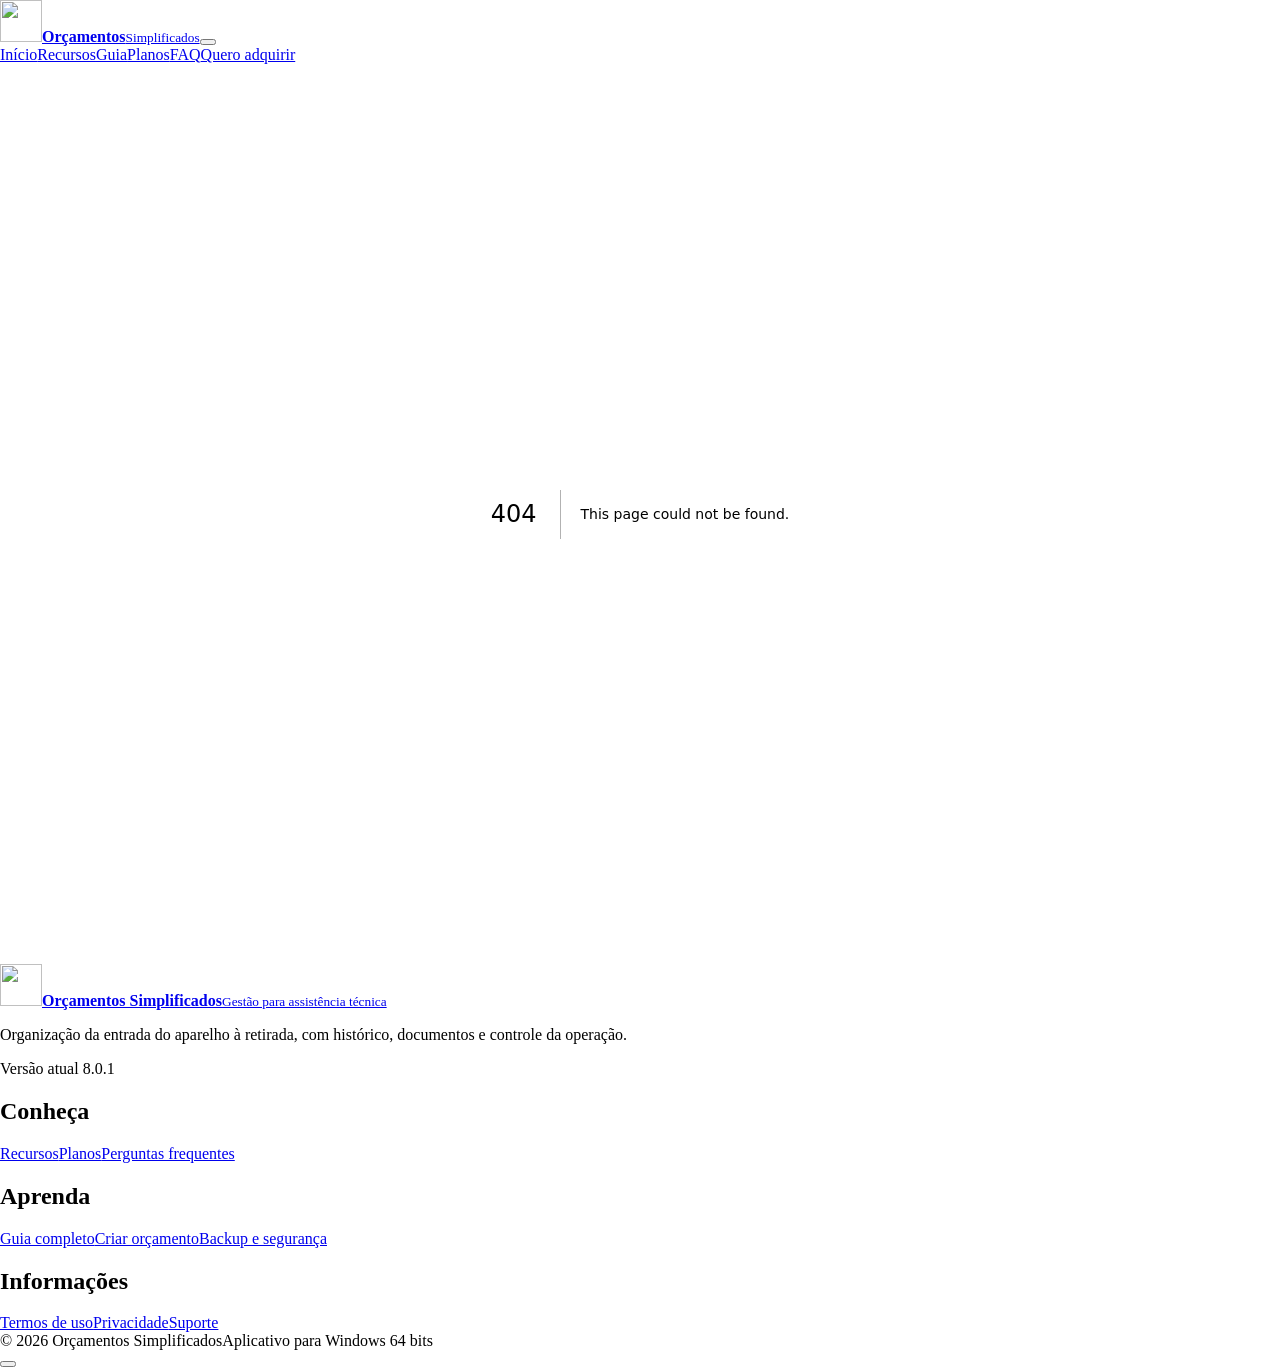
==== 404/index.html @ dba23ce4 "Atualiza site com telas reais e menus interativos" ====
<!DOCTYPE html><html lang="pt-BR"><head><meta charSet="utf-8"/><meta name="viewport" content="width=device-width, initial-scale=1"/><link rel="stylesheet" href="/orcamentos-simplificados-site/_next/static/chunks/04za3hu5nilvo.css" data-precedence="next"/><link rel="stylesheet" href="/orcamentos-simplificados-site/_next/static/chunks/0iw3~q61pc~ut.css" data-precedence="next"/><link rel="preload" as="script" fetchPriority="low" href="/orcamentos-simplificados-site/_next/static/chunks/07aa0sb07eywk.js"/><script src="/orcamentos-simplificados-site/_next/static/chunks/0ts~krv7_tm3c.js" async=""></script><script src="/orcamentos-simplificados-site/_next/static/chunks/02dd9999gnvp8.js" async=""></script><script src="/orcamentos-simplificados-site/_next/static/chunks/0rbycg7h20li_.js" async=""></script><script src="/orcamentos-simplificados-site/_next/static/chunks/turbopack-0r8rmsdnc5o97.js" async=""></script><script src="/orcamentos-simplificados-site/_next/static/chunks/0jrxm8cggeg97.js" async=""></script><script src="/orcamentos-simplificados-site/_next/static/chunks/176op1ci1oflp.js" async=""></script><title>404: This page could not be found.</title><meta name="robots" content="noindex"/><title>Orçamentos Simplificados | Gestão para assistência técnica</title><meta name="description" content="Organize orçamentos, clientes, aparelhos, serviços, peças, garantias e documentos em um aplicativo Windows feito para assistências técnicas."/><meta property="og:title" content="Orçamentos Simplificados"/><meta property="og:description" content="Mais organização da entrada do aparelho até a entrega."/><meta property="og:locale" content="pt_BR"/><meta property="og:image" content="https://gabrielschmeisk.github.io/orcamentos-simplificados-site/orcamentos-simplificados-site/og.png"/><meta property="og:type" content="website"/><meta name="twitter:card" content="summary_large_image"/><meta name="twitter:title" content="Orçamentos Simplificados"/><meta name="twitter:description" content="Mais organização da entrada do aparelho até a entrega."/><meta name="twitter:image" content="https://gabrielschmeisk.github.io/orcamentos-simplificados-site/orcamentos-simplificados-site/og.png"/><link rel="icon" href="/orcamentos-simplificados-site/assets/branding/icon-192.png"/><script src="/orcamentos-simplificados-site/_next/static/chunks/03~yq9q893hmn.js" noModule=""></script></head><body><div hidden=""><!--$--><!--/$--></div><header class="site-header sticky-top"><nav class="navbar navbar-expand-lg" aria-label="Navegação principal"><div class="container"><a class="navbar-brand d-flex align-items-center gap-2" href="/orcamentos-simplificados-site/"><img alt="" loading="lazy" width="42" height="42" decoding="async" data-nimg="1" style="color:transparent" src="/orcamentos-simplificados-site/assets/branding/icon-192.png"/><span><strong>Orçamentos</strong><small>Simplificados</small></span></a><button class="navbar-toggler" type="button" aria-expanded="false" aria-controls="site-menu" aria-label="Abrir menu"><i class="bi bi-list"></i></button><div id="site-menu" class="navbar-collapse "><div class="navbar-nav ms-auto align-items-lg-center gap-lg-1"><a class="nav-link " href="/orcamentos-simplificados-site/">Início</a><a class="nav-link " href="/orcamentos-simplificados-site/recursos/">Recursos</a><a class="nav-link " href="/orcamentos-simplificados-site/guia/">Guia</a><a class="nav-link " href="/orcamentos-simplificados-site/planos/">Planos</a><a class="nav-link " href="/orcamentos-simplificados-site/faq/">FAQ</a><a class="btn btn-primary ms-lg-3" href="https://wa.me/5516994241388?text=Ol%C3%A1%21%20Tenho%20interesse%20no%20Or%C3%A7amentos%20Simplificados.">Quero adquirir</a></div></div></div></nav></header><div style="font-family:system-ui,&quot;Segoe UI&quot;,Roboto,Helvetica,Arial,sans-serif,&quot;Apple Color Emoji&quot;,&quot;Segoe UI Emoji&quot;;height:100vh;text-align:center;display:flex;flex-direction:column;align-items:center;justify-content:center"><div><style>body{color:#000;background:#fff;margin:0}.next-error-h1{border-right:1px solid rgba(0,0,0,.3)}@media (prefers-color-scheme:dark){body{color:#fff;background:#000}.next-error-h1{border-right:1px solid rgba(255,255,255,.3)}}</style><h1 class="next-error-h1" style="display:inline-block;margin:0 20px 0 0;padding:0 23px 0 0;font-size:24px;font-weight:500;vertical-align:top;line-height:49px">404</h1><div style="display:inline-block"><h2 style="font-size:14px;font-weight:400;line-height:49px;margin:0">This page could not be found.</h2></div></div></div><!--$--><!--/$--><footer class="site-footer"><div class="container"><div class="footer-grid"><div><a class="footer-brand" href="/orcamentos-simplificados-site/"><img alt="" loading="lazy" width="42" height="42" decoding="async" data-nimg="1" style="color:transparent" src="/orcamentos-simplificados-site/assets/branding/icon-192.png"/><span><strong>Orçamentos Simplificados</strong><small>Gestão para assistência técnica</small></span></a><p>Organização da entrada do aparelho à retirada, com histórico, documentos e controle da operação.</p><span class="version-chip">Versão atual <!-- -->8.0.1</span></div><div><h2>Conheça</h2><a href="/orcamentos-simplificados-site/recursos/">Recursos</a><a href="/orcamentos-simplificados-site/planos/">Planos</a><a href="/orcamentos-simplificados-site/faq/">Perguntas frequentes</a></div><div><h2>Aprenda</h2><a href="/orcamentos-simplificados-site/guia/">Guia completo</a><a href="/orcamentos-simplificados-site/guia/#novo-orcamento">Criar orçamento</a><a href="/orcamentos-simplificados-site/guia/#backup">Backup e segurança</a></div><div><h2>Informações</h2><a href="/orcamentos-simplificados-site/termos/">Termos de uso</a><a href="/orcamentos-simplificados-site/privacidade/">Privacidade</a><a href="/orcamentos-simplificados-site/faq/#suporte">Suporte</a></div></div><div class="footer-bottom"><span>© 2026 <!-- -->Orçamentos Simplificados</span><span>Aplicativo para Windows 64 bits</span></div></div></footer><button class="back-to-top" aria-label="Voltar ao topo"><i class="bi bi-arrow-up"></i></button><script src="/orcamentos-simplificados-site/_next/static/chunks/07aa0sb07eywk.js" id="_R_" async=""></script><script>(self.__next_f=self.__next_f||[]).push([0])</script><script>self.__next_f.push([1,"1:\"$Sreact.fragment\"\n2:I[20620,[\"/orcamentos-simplificados-site/_next/static/chunks/0jrxm8cggeg97.js\",\"/orcamentos-simplificados-site/_next/static/chunks/176op1ci1oflp.js\"],\"SiteHeader\"]\n3:I[39011,[\"/orcamentos-simplificados-site/_next/static/chunks/0jrxm8cggeg97.js\",\"/orcamentos-simplificados-site/_next/static/chunks/176op1ci1oflp.js\"],\"default\"]\n4:I[37771,[\"/orcamentos-simplificados-site/_next/static/chunks/0jrxm8cggeg97.js\",\"/orcamentos-simplificados-site/_next/static/chunks/176op1ci1oflp.js\"],\"default\"]\n5:I[64911,[\"/orcamentos-simplificados-site/_next/static/chunks/0jrxm8cggeg97.js\",\"/orcamentos-simplificados-site/_next/static/chunks/176op1ci1oflp.js\"],\"\"]\n6:I[18365,[\"/orcamentos-simplificados-site/_next/static/chunks/0jrxm8cggeg97.js\",\"/orcamentos-simplificados-site/_next/static/chunks/176op1ci1oflp.js\"],\"Image\"]\n7:I[63894,[\"/orcamentos-simplificados-site/_next/static/chunks/0jrxm8cggeg97.js\",\"/orcamentos-simplificados-site/_next/static/chunks/176op1ci1oflp.js\"],\"BackToTop\"]\nc:I[65857,[\"/orcamentos-simplificados-site/_next/static/chunks/0jrxm8cggeg97.js\",\"/orcamentos-simplificados-site/_next/static/chunks/176op1ci1oflp.js\"],\"default\",1]\n:HL[\"/orcamentos-simplificados-site/_next/static/chunks/04za3hu5nilvo.css\",\"style\"]\n:HL[\"/orcamentos-simplificados-site/_next/static/chunks/0iw3~q61pc~ut.css\",\"style\"]\n"])</script><script>self.__next_f.push([1,"0:{\"P\":null,\"c\":[\"\",\"_not-found\",\"\"],\"q\":\"\",\"i\":false,\"f\":[[[\"\",{\"children\":[\"/_not-found\",{\"children\":[\"__PAGE__\",{}]}]},\"$undefined\",\"$undefined\",16],[[\"$\",\"$1\",\"c\",{\"children\":[[[\"$\",\"link\",\"0\",{\"rel\":\"stylesheet\",\"href\":\"/orcamentos-simplificados-site/_next/static/chunks/04za3hu5nilvo.css\",\"precedence\":\"next\",\"crossOrigin\":\"$undefined\",\"nonce\":\"$undefined\"}],[\"$\",\"link\",\"1\",{\"rel\":\"stylesheet\",\"href\":\"/orcamentos-simplificados-site/_next/static/chunks/0iw3~q61pc~ut.css\",\"precedence\":\"next\",\"crossOrigin\":\"$undefined\",\"nonce\":\"$undefined\"}],[\"$\",\"script\",\"script-0\",{\"src\":\"/orcamentos-simplificados-site/_next/static/chunks/0jrxm8cggeg97.js\",\"async\":true,\"nonce\":\"$undefined\"}],[\"$\",\"script\",\"script-1\",{\"src\":\"/orcamentos-simplificados-site/_next/static/chunks/176op1ci1oflp.js\",\"async\":true,\"nonce\":\"$undefined\"}]],[\"$\",\"html\",null,{\"lang\":\"pt-BR\",\"children\":[\"$\",\"body\",null,{\"children\":[[\"$\",\"$L2\",null,{}],[\"$\",\"$L3\",null,{\"parallelRouterKey\":\"children\",\"error\":\"$undefined\",\"errorStyles\":\"$undefined\",\"errorScripts\":\"$undefined\",\"template\":[\"$\",\"$L4\",null,{}],\"templateStyles\":\"$undefined\",\"templateScripts\":\"$undefined\",\"notFound\":[[[\"$\",\"title\",null,{\"children\":\"404: This page could not be found.\"}],[\"$\",\"div\",null,{\"style\":{\"fontFamily\":\"system-ui,\\\"Segoe UI\\\",Roboto,Helvetica,Arial,sans-serif,\\\"Apple Color Emoji\\\",\\\"Segoe UI Emoji\\\"\",\"height\":\"100vh\",\"textAlign\":\"center\",\"display\":\"flex\",\"flexDirection\":\"column\",\"alignItems\":\"center\",\"justifyContent\":\"center\"},\"children\":[\"$\",\"div\",null,{\"children\":[[\"$\",\"style\",null,{\"dangerouslySetInnerHTML\":{\"__html\":\"body{color:#000;background:#fff;margin:0}.next-error-h1{border-right:1px solid rgba(0,0,0,.3)}@media (prefers-color-scheme:dark){body{color:#fff;background:#000}.next-error-h1{border-right:1px solid rgba(255,255,255,.3)}}\"}}],[\"$\",\"h1\",null,{\"className\":\"next-error-h1\",\"style\":{\"display\":\"inline-block\",\"margin\":\"0 20px 0 0\",\"padding\":\"0 23px 0 0\",\"fontSize\":24,\"fontWeight\":500,\"verticalAlign\":\"top\",\"lineHeight\":\"49px\"},\"children\":404}],[\"$\",\"div\",null,{\"style\":{\"display\":\"inline-block\"},\"children\":[\"$\",\"h2\",null,{\"style\":{\"fontSize\":14,\"fontWeight\":400,\"lineHeight\":\"49px\",\"margin\":0},\"children\":\"This page could not be found.\"}]}]]}]}]],[]],\"forbidden\":\"$undefined\",\"unauthorized\":\"$undefined\"}],[\"$\",\"footer\",null,{\"className\":\"site-footer\",\"children\":[\"$\",\"div\",null,{\"className\":\"container\",\"children\":[[\"$\",\"div\",null,{\"className\":\"footer-grid\",\"children\":[[\"$\",\"div\",null,{\"children\":[[\"$\",\"$L5\",null,{\"href\":\"/\",\"className\":\"footer-brand\",\"children\":[[\"$\",\"$L6\",null,{\"src\":\"/orcamentos-simplificados-site/assets/branding/icon-192.png\",\"width\":42,\"height\":42,\"alt\":\"\"}],[\"$\",\"span\",null,{\"children\":[[\"$\",\"strong\",null,{\"children\":\"Orçamentos Simplificados\"}],[\"$\",\"small\",null,{\"children\":\"Gestão para assistência técnica\"}]]}]]}],[\"$\",\"p\",null,{\"children\":\"Organização da entrada do aparelho à retirada, com histórico, documentos e controle da operação.\"}],[\"$\",\"span\",null,{\"className\":\"version-chip\",\"children\":[\"Versão atual \",\"8.0.1\"]}]]}],[\"$\",\"div\",null,{\"children\":[[\"$\",\"h2\",null,{\"children\":\"Conheça\"}],[\"$\",\"$L5\",null,{\"href\":\"/recursos\",\"children\":\"Recursos\"}],[\"$\",\"$L5\",null,{\"href\":\"/planos\",\"children\":\"Planos\"}],[\"$\",\"$L5\",null,{\"href\":\"/faq\",\"children\":\"Perguntas frequentes\"}]]}],[\"$\",\"div\",null,{\"children\":[[\"$\",\"h2\",null,{\"children\":\"Aprenda\"}],[\"$\",\"$L5\",null,{\"href\":\"/guia\",\"children\":\"Guia completo\"}],[\"$\",\"$L5\",null,{\"href\":\"/guia#novo-orcamento\",\"children\":\"Criar orçamento\"}],[\"$\",\"$L5\",null,{\"href\":\"/guia#backup\",\"children\":\"Backup e segurança\"}]]}],[\"$\",\"div\",null,{\"children\":[[\"$\",\"h2\",null,{\"children\":\"Informações\"}],[\"$\",\"$L5\",null,{\"href\":\"/termos\",\"children\":\"Termos de uso\"}],[\"$\",\"$L5\",null,{\"href\":\"/privacidade\",\"children\":\"Privacidade\"}],[\"$\",\"$L5\",null,{\"href\":\"/faq#suporte\",\"children\":\"Suporte\"}]]}]]}],[\"$\",\"div\",null,{\"className\":\"footer-bottom\",\"children\":[[\"$\",\"span\",null,{\"children\":[\"© 2026 \",\"Orçamentos Simplificados\"]}],[\"$\",\"span\",null,{\"children\":\"Aplicativo para Windows 64 bits\"}]]}]]}]}],[\"$\",\"$L7\",null,{}]]}]}]]}],{\"children\":[[\"$\",\"$1\",\"c\",{\"children\":[null,[\"$\",\"$L3\",null,{\"parallelRouterKey\":\"children\",\"error\":\"$undefined\",\"errorStyles\":\"$undefined\",\"errorScripts\":\"$undefined\",\"template\":[\"$\",\"$L4\",null,{}],\"templateStyles\":\"$undefined\",\"templateScripts\":\"$undefined\",\"notFound\":\"$undefined\",\"forbidden\":\"$undefined\",\"unauthorized\":\"$undefined\"}]]}],{\"children\":[[\"$\",\"$1\",\"c\",{\"children\":[[[\"$\",\"title\",null,{\"children\":\"404: This page could not be found.\"}],[\"$\",\"div\",null,{\"style\":\"$0:f:0:1:0:props:children:1:props:children:props:children:1:props:notFound:0:1:props:style\",\"children\":[\"$\",\"div\",null,{\"children\":[[\"$\",\"style\",null,{\"dangerouslySetInnerHTML\":{\"__html\":\"body{color:#000;background:#fff;margin:0}.next-error-h1{border-right:1px solid rgba(0,0,0,.3)}@media (prefers-color-scheme:dark){body{color:#fff;background:#000}.next-error-h1{border-right:1px solid rgba(255,255,255,.3)}}\"}}],[\"$\",\"h1\",null,{\"className\":\"next-error-h1\",\"style\":\"$0:f:0:1:0:props:children:1:props:children:props:children:1:props:notFound:0:1:props:children:props:children:1:props:style\",\"children\":404}],\"$L8\"]}]}]],null,\"$L9\"]}],{},null,false,null]},null,false,\"$@a\"]},null,false,null],\"$Lb\",false]],\"m\":\"$undefined\",\"G\":[\"$c\",[\"$Ld\",\"$Le\"]],\"S\":true,\"h\":null,\"s\":\"$undefined\",\"l\":\"$undefined\",\"p\":\"$undefined\",\"d\":\"$undefined\",\"b\":\"1OWdRtAjooLqRgz8Xuxaw\"}\n"])</script><script>self.__next_f.push([1,"f:I[6391,[\"/orcamentos-simplificados-site/_next/static/chunks/0jrxm8cggeg97.js\",\"/orcamentos-simplificados-site/_next/static/chunks/176op1ci1oflp.js\"],\"OutletBoundary\"]\n10:\"$Sreact.suspense\"\n13:I[6391,[\"/orcamentos-simplificados-site/_next/static/chunks/0jrxm8cggeg97.js\",\"/orcamentos-simplificados-site/_next/static/chunks/176op1ci1oflp.js\"],\"ViewportBoundary\"]\n15:I[6391,[\"/orcamentos-simplificados-site/_next/static/chunks/0jrxm8cggeg97.js\",\"/orcamentos-simplificados-site/_next/static/chunks/176op1ci1oflp.js\"],\"MetadataBoundary\"]\n8:[\"$\",\"div\",null,{\"style\":\"$0:f:0:1:0:props:children:1:props:children:props:children:1:props:notFound:0:1:props:children:props:children:2:props:style\",\"children\":[\"$\",\"h2\",null,{\"style\":\"$0:f:0:1:0:props:children:1:props:children:props:children:1:props:notFound:0:1:props:children:props:children:2:props:children:props:style\",\"children\":\"This page could not be found.\"}]}]\n9:[\"$\",\"$Lf\",null,{\"children\":[\"$\",\"$10\",null,{\"name\":\"Next.MetadataOutlet\",\"children\":\"$@11\"}]}]\n12:[]\na:\"$W12\"\nb:[\"$\",\"$1\",\"h\",{\"children\":[[\"$\",\"meta\",null,{\"name\":\"robots\",\"content\":\"noindex\"}],[\"$\",\"$L13\",null,{\"children\":\"$L14\"}],[\"$\",\"div\",null,{\"hidden\":true,\"children\":[\"$\",\"$L15\",null,{\"children\":[\"$\",\"$10\",null,{\"name\":\"Next.Metadata\",\"children\":\"$L16\"}]}]}],null]}]\nd:[\"$\",\"link\",\"0\",{\"rel\":\"stylesheet\",\"href\":\"/orcamentos-simplificados-site/_next/static/chunks/04za3hu5nilvo.css\",\"precedence\":\"next\",\"crossOrigin\":\"$undefined\",\"nonce\":\"$undefined\"}]\ne:[\"$\",\"link\",\"1\",{\"rel\":\"stylesheet\",\"href\":\"/orcamentos-simplificados-site/_next/static/chunks/0iw3~q61pc~ut.css\",\"precedence\":\"next\",\"crossOrigin\":\"$undefined\",\"nonce\":\"$undefined\"}]\n"])</script><script>self.__next_f.push([1,"14:[[\"$\",\"meta\",\"0\",{\"charSet\":\"utf-8\"}],[\"$\",\"meta\",\"1\",{\"name\":\"viewport\",\"content\":\"width=device-width, initial-scale=1\"}]]\n"])</script><script>self.__next_f.push([1,"17:I[35167,[\"/orcamentos-simplificados-site/_next/static/chunks/0jrxm8cggeg97.js\",\"/orcamentos-simplificados-site/_next/static/chunks/176op1ci1oflp.js\"],\"IconMark\"]\n11:null\n16:[[\"$\",\"title\",\"0\",{\"children\":\"Orçamentos Simplificados | Gestão para assistência técnica\"}],[\"$\",\"meta\",\"1\",{\"name\":\"description\",\"content\":\"Organize orçamentos, clientes, aparelhos, serviços, peças, garantias e documentos em um aplicativo Windows feito para assistências técnicas.\"}],[\"$\",\"meta\",\"2\",{\"property\":\"og:title\",\"content\":\"Orçamentos Simplificados\"}],[\"$\",\"meta\",\"3\",{\"property\":\"og:description\",\"content\":\"Mais organização da entrada do aparelho até a entrega.\"}],[\"$\",\"meta\",\"4\",{\"property\":\"og:locale\",\"content\":\"pt_BR\"}],[\"$\",\"meta\",\"5\",{\"property\":\"og:image\",\"content\":\"https://gabrielschmeisk.github.io/orcamentos-simplificados-site/orcamentos-simplificados-site/og.png\"}],[\"$\",\"meta\",\"6\",{\"property\":\"og:type\",\"content\":\"website\"}],[\"$\",\"meta\",\"7\",{\"name\":\"twitter:card\",\"content\":\"summary_large_image\"}],[\"$\",\"meta\",\"8\",{\"name\":\"twitter:title\",\"content\":\"Orçamentos Simplificados\"}],[\"$\",\"meta\",\"9\",{\"name\":\"twitter:description\",\"content\":\"Mais organização da entrada do aparelho até a entrega.\"}],[\"$\",\"meta\",\"10\",{\"name\":\"twitter:image\",\"content\":\"https://gabrielschmeisk.github.io/orcamentos-simplificados-site/orcamentos-simplificados-site/og.png\"}],[\"$\",\"link\",\"11\",{\"rel\":\"icon\",\"href\":\"/orcamentos-simplificados-site/assets/branding/icon-192.png\"}],[\"$\",\"$L17\",\"12\",{}]]\n"])</script></body></html>
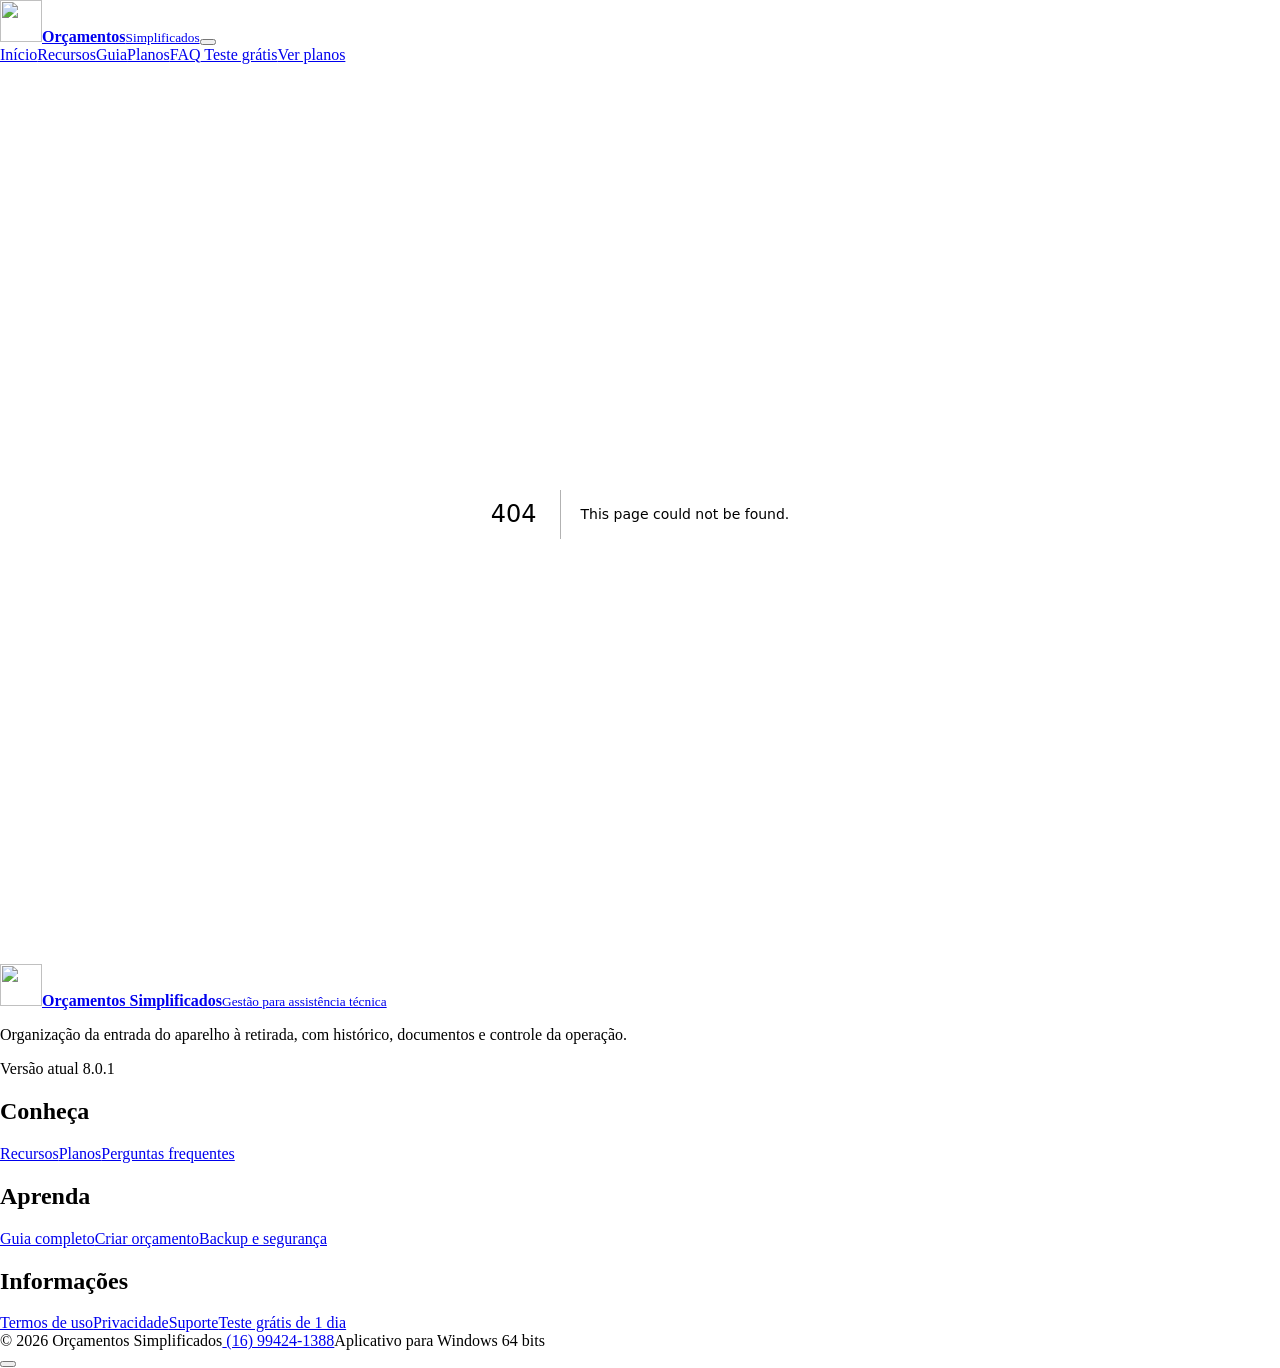
==== commit f1fbcbbd: "Atualiza planos, WhatsApp e teste gratuito" ====
--- a/404/index.html
+++ b/404/index.html
@@ -1 +1 @@
-<!DOCTYPE html><html lang="pt-BR"><head><meta charSet="utf-8"/><meta name="viewport" content="width=device-width, initial-scale=1"/><link rel="stylesheet" href="/orcamentos-simplificados-site/_next/static/chunks/04za3hu5nilvo.css" data-precedence="next"/><link rel="stylesheet" href="/orcamentos-simplificados-site/_next/static/chunks/0iw3~q61pc~ut.css" data-precedence="next"/><link rel="preload" as="script" fetchPriority="low" href="/orcamentos-simplificados-site/_next/static/chunks/07aa0sb07eywk.js"/><script src="/orcamentos-simplificados-site/_next/static/chunks/0ts~krv7_tm3c.js" async=""></script><script src="/orcamentos-simplificados-site/_next/static/chunks/02dd9999gnvp8.js" async=""></script><script src="/orcamentos-simplificados-site/_next/static/chunks/0rbycg7h20li_.js" async=""></script><script src="/orcamentos-simplificados-site/_next/static/chunks/turbopack-0r8rmsdnc5o97.js" async=""></script><script src="/orcamentos-simplificados-site/_next/static/chunks/0jrxm8cggeg97.js" async=""></script><script src="/orcamentos-simplificados-site/_next/static/chunks/176op1ci1oflp.js" async=""></script><title>404: This page could not be found.</title><meta name="robots" content="noindex"/><title>Orçamentos Simplificados | Gestão para assistência técnica</title><meta name="description" content="Organize orçamentos, clientes, aparelhos, serviços, peças, garantias e documentos em um aplicativo Windows feito para assistências técnicas."/><meta property="og:title" content="Orçamentos Simplificados"/><meta property="og:description" content="Mais organização da entrada do aparelho até a entrega."/><meta property="og:locale" content="pt_BR"/><meta property="og:image" content="https://gabrielschmeisk.github.io/orcamentos-simplificados-site/orcamentos-simplificados-site/og.png"/><meta property="og:type" content="website"/><meta name="twitter:card" content="summary_large_image"/><meta name="twitter:title" content="Orçamentos Simplificados"/><meta name="twitter:description" content="Mais organização da entrada do aparelho até a entrega."/><meta name="twitter:image" content="https://gabrielschmeisk.github.io/orcamentos-simplificados-site/orcamentos-simplificados-site/og.png"/><link rel="icon" href="/orcamentos-simplificados-site/assets/branding/icon-192.png"/><script src="/orcamentos-simplificados-site/_next/static/chunks/03~yq9q893hmn.js" noModule=""></script></head><body><div hidden=""><!--$--><!--/$--></div><header class="site-header sticky-top"><nav class="navbar navbar-expand-lg" aria-label="Navegação principal"><div class="container"><a class="navbar-brand d-flex align-items-center gap-2" href="/orcamentos-simplificados-site/"><img alt="" loading="lazy" width="42" height="42" decoding="async" data-nimg="1" style="color:transparent" src="/orcamentos-simplificados-site/assets/branding/icon-192.png"/><span><strong>Orçamentos</strong><small>Simplificados</small></span></a><button class="navbar-toggler" type="button" aria-expanded="false" aria-controls="site-menu" aria-label="Abrir menu"><i class="bi bi-list"></i></button><div id="site-menu" class="navbar-collapse "><div class="navbar-nav ms-auto align-items-lg-center gap-lg-1"><a class="nav-link " href="/orcamentos-simplificados-site/">Início</a><a class="nav-link " href="/orcamentos-simplificados-site/recursos/">Recursos</a><a class="nav-link " href="/orcamentos-simplificados-site/guia/">Guia</a><a class="nav-link " href="/orcamentos-simplificados-site/planos/">Planos</a><a class="nav-link " href="/orcamentos-simplificados-site/faq/">FAQ</a><a class="btn btn-primary ms-lg-3" href="https://wa.me/5516994241388?text=Ol%C3%A1%21%20Tenho%20interesse%20no%20Or%C3%A7amentos%20Simplificados.">Quero adquirir</a></div></div></div></nav></header><div style="font-family:system-ui,&quot;Segoe UI&quot;,Roboto,Helvetica,Arial,sans-serif,&quot;Apple Color Emoji&quot;,&quot;Segoe UI Emoji&quot;;height:100vh;text-align:center;display:flex;flex-direction:column;align-items:center;justify-content:center"><div><style>body{color:#000;background:#fff;margin:0}.next-error-h1{border-right:1px solid rgba(0,0,0,.3)}@media (prefers-color-scheme:dark){body{color:#fff;background:#000}.next-error-h1{border-right:1px solid rgba(255,255,255,.3)}}</style><h1 class="next-error-h1" style="display:inline-block;margin:0 20px 0 0;padding:0 23px 0 0;font-size:24px;font-weight:500;vertical-align:top;line-height:49px">404</h1><div style="display:inline-block"><h2 style="font-size:14px;font-weight:400;line-height:49px;margin:0">This page could not be found.</h2></div></div></div><!--$--><!--/$--><footer class="site-footer"><div class="container"><div class="footer-grid"><div><a class="footer-brand" href="/orcamentos-simplificados-site/"><img alt="" loading="lazy" width="42" height="42" decoding="async" data-nimg="1" style="color:transparent" src="/orcamentos-simplificados-site/assets/branding/icon-192.png"/><span><strong>Orçamentos Simplificados</strong><small>Gestão para assistência técnica</small></span></a><p>Organização da entrada do aparelho à retirada, com histórico, documentos e controle da operação.</p><span class="version-chip">Versão atual <!-- -->8.0.1</span></div><div><h2>Conheça</h2><a href="/orcamentos-simplificados-site/recursos/">Recursos</a><a href="/orcamentos-simplificados-site/planos/">Planos</a><a href="/orcamentos-simplificados-site/faq/">Perguntas frequentes</a></div><div><h2>Aprenda</h2><a href="/orcamentos-simplificados-site/guia/">Guia completo</a><a href="/orcamentos-simplificados-site/guia/#novo-orcamento">Criar orçamento</a><a href="/orcamentos-simplificados-site/guia/#backup">Backup e segurança</a></div><div><h2>Informações</h2><a href="/orcamentos-simplificados-site/termos/">Termos de uso</a><a href="/orcamentos-simplificados-site/privacidade/">Privacidade</a><a href="/orcamentos-simplificados-site/faq/#suporte">Suporte</a></div></div><div class="footer-bottom"><span>© 2026 <!-- -->Orçamentos Simplificados</span><span>Aplicativo para Windows 64 bits</span></div></div></footer><button class="back-to-top" aria-label="Voltar ao topo"><i class="bi bi-arrow-up"></i></button><script src="/orcamentos-simplificados-site/_next/static/chunks/07aa0sb07eywk.js" id="_R_" async=""></script><script>(self.__next_f=self.__next_f||[]).push([0])</script><script>self.__next_f.push([1,"1:\"$Sreact.fragment\"\n2:I[20620,[\"/orcamentos-simplificados-site/_next/static/chunks/0jrxm8cggeg97.js\",\"/orcamentos-simplificados-site/_next/static/chunks/176op1ci1oflp.js\"],\"SiteHeader\"]\n3:I[39011,[\"/orcamentos-simplificados-site/_next/static/chunks/0jrxm8cggeg97.js\",\"/orcamentos-simplificados-site/_next/static/chunks/176op1ci1oflp.js\"],\"default\"]\n4:I[37771,[\"/orcamentos-simplificados-site/_next/static/chunks/0jrxm8cggeg97.js\",\"/orcamentos-simplificados-site/_next/static/chunks/176op1ci1oflp.js\"],\"default\"]\n5:I[64911,[\"/orcamentos-simplificados-site/_next/static/chunks/0jrxm8cggeg97.js\",\"/orcamentos-simplificados-site/_next/static/chunks/176op1ci1oflp.js\"],\"\"]\n6:I[18365,[\"/orcamentos-simplificados-site/_next/static/chunks/0jrxm8cggeg97.js\",\"/orcamentos-simplificados-site/_next/static/chunks/176op1ci1oflp.js\"],\"Image\"]\n7:I[63894,[\"/orcamentos-simplificados-site/_next/static/chunks/0jrxm8cggeg97.js\",\"/orcamentos-simplificados-site/_next/static/chunks/176op1ci1oflp.js\"],\"BackToTop\"]\nc:I[65857,[\"/orcamentos-simplificados-site/_next/static/chunks/0jrxm8cggeg97.js\",\"/orcamentos-simplificados-site/_next/static/chunks/176op1ci1oflp.js\"],\"default\",1]\n:HL[\"/orcamentos-simplificados-site/_next/static/chunks/04za3hu5nilvo.css\",\"style\"]\n:HL[\"/orcamentos-simplificados-site/_next/static/chunks/0iw3~q61pc~ut.css\",\"style\"]\n"])</script><script>self.__next_f.push([1,"0:{\"P\":null,\"c\":[\"\",\"_not-found\",\"\"],\"q\":\"\",\"i\":false,\"f\":[[[\"\",{\"children\":[\"/_not-found\",{\"children\":[\"__PAGE__\",{}]}]},\"$undefined\",\"$undefined\",16],[[\"$\",\"$1\",\"c\",{\"children\":[[[\"$\",\"link\",\"0\",{\"rel\":\"stylesheet\",\"href\":\"/orcamentos-simplificados-site/_next/static/chunks/04za3hu5nilvo.css\",\"precedence\":\"next\",\"crossOrigin\":\"$undefined\",\"nonce\":\"$undefined\"}],[\"$\",\"link\",\"1\",{\"rel\":\"stylesheet\",\"href\":\"/orcamentos-simplificados-site/_next/static/chunks/0iw3~q61pc~ut.css\",\"precedence\":\"next\",\"crossOrigin\":\"$undefined\",\"nonce\":\"$undefined\"}],[\"$\",\"script\",\"script-0\",{\"src\":\"/orcamentos-simplificados-site/_next/static/chunks/0jrxm8cggeg97.js\",\"async\":true,\"nonce\":\"$undefined\"}],[\"$\",\"script\",\"script-1\",{\"src\":\"/orcamentos-simplificados-site/_next/static/chunks/176op1ci1oflp.js\",\"async\":true,\"nonce\":\"$undefined\"}]],[\"$\",\"html\",null,{\"lang\":\"pt-BR\",\"children\":[\"$\",\"body\",null,{\"children\":[[\"$\",\"$L2\",null,{}],[\"$\",\"$L3\",null,{\"parallelRouterKey\":\"children\",\"error\":\"$undefined\",\"errorStyles\":\"$undefined\",\"errorScripts\":\"$undefined\",\"template\":[\"$\",\"$L4\",null,{}],\"templateStyles\":\"$undefined\",\"templateScripts\":\"$undefined\",\"notFound\":[[[\"$\",\"title\",null,{\"children\":\"404: This page could not be found.\"}],[\"$\",\"div\",null,{\"style\":{\"fontFamily\":\"system-ui,\\\"Segoe UI\\\",Roboto,Helvetica,Arial,sans-serif,\\\"Apple Color Emoji\\\",\\\"Segoe UI Emoji\\\"\",\"height\":\"100vh\",\"textAlign\":\"center\",\"display\":\"flex\",\"flexDirection\":\"column\",\"alignItems\":\"center\",\"justifyContent\":\"center\"},\"children\":[\"$\",\"div\",null,{\"children\":[[\"$\",\"style\",null,{\"dangerouslySetInnerHTML\":{\"__html\":\"body{color:#000;background:#fff;margin:0}.next-error-h1{border-right:1px solid rgba(0,0,0,.3)}@media (prefers-color-scheme:dark){body{color:#fff;background:#000}.next-error-h1{border-right:1px solid rgba(255,255,255,.3)}}\"}}],[\"$\",\"h1\",null,{\"className\":\"next-error-h1\",\"style\":{\"display\":\"inline-block\",\"margin\":\"0 20px 0 0\",\"padding\":\"0 23px 0 0\",\"fontSize\":24,\"fontWeight\":500,\"verticalAlign\":\"top\",\"lineHeight\":\"49px\"},\"children\":404}],[\"$\",\"div\",null,{\"style\":{\"display\":\"inline-block\"},\"children\":[\"$\",\"h2\",null,{\"style\":{\"fontSize\":14,\"fontWeight\":400,\"lineHeight\":\"49px\",\"margin\":0},\"children\":\"This page could not be found.\"}]}]]}]}]],[]],\"forbidden\":\"$undefined\",\"unauthorized\":\"$undefined\"}],[\"$\",\"footer\",null,{\"className\":\"site-footer\",\"children\":[\"$\",\"div\",null,{\"className\":\"container\",\"children\":[[\"$\",\"div\",null,{\"className\":\"footer-grid\",\"children\":[[\"$\",\"div\",null,{\"children\":[[\"$\",\"$L5\",null,{\"href\":\"/\",\"className\":\"footer-brand\",\"children\":[[\"$\",\"$L6\",null,{\"src\":\"/orcamentos-simplificados-site/assets/branding/icon-192.png\",\"width\":42,\"height\":42,\"alt\":\"\"}],[\"$\",\"span\",null,{\"children\":[[\"$\",\"strong\",null,{\"children\":\"Orçamentos Simplificados\"}],[\"$\",\"small\",null,{\"children\":\"Gestão para assistência técnica\"}]]}]]}],[\"$\",\"p\",null,{\"children\":\"Organização da entrada do aparelho à retirada, com histórico, documentos e controle da operação.\"}],[\"$\",\"span\",null,{\"className\":\"version-chip\",\"children\":[\"Versão atual \",\"8.0.1\"]}]]}],[\"$\",\"div\",null,{\"children\":[[\"$\",\"h2\",null,{\"children\":\"Conheça\"}],[\"$\",\"$L5\",null,{\"href\":\"/recursos\",\"children\":\"Recursos\"}],[\"$\",\"$L5\",null,{\"href\":\"/planos\",\"children\":\"Planos\"}],[\"$\",\"$L5\",null,{\"href\":\"/faq\",\"children\":\"Perguntas frequentes\"}]]}],[\"$\",\"div\",null,{\"children\":[[\"$\",\"h2\",null,{\"children\":\"Aprenda\"}],[\"$\",\"$L5\",null,{\"href\":\"/guia\",\"children\":\"Guia completo\"}],[\"$\",\"$L5\",null,{\"href\":\"/guia#novo-orcamento\",\"children\":\"Criar orçamento\"}],[\"$\",\"$L5\",null,{\"href\":\"/guia#backup\",\"children\":\"Backup e segurança\"}]]}],[\"$\",\"div\",null,{\"children\":[[\"$\",\"h2\",null,{\"children\":\"Informações\"}],[\"$\",\"$L5\",null,{\"href\":\"/termos\",\"children\":\"Termos de uso\"}],[\"$\",\"$L5\",null,{\"href\":\"/privacidade\",\"children\":\"Privacidade\"}],[\"$\",\"$L5\",null,{\"href\":\"/faq#suporte\",\"children\":\"Suporte\"}]]}]]}],[\"$\",\"div\",null,{\"className\":\"footer-bottom\",\"children\":[[\"$\",\"span\",null,{\"children\":[\"© 2026 \",\"Orçamentos Simplificados\"]}],[\"$\",\"span\",null,{\"children\":\"Aplicativo para Windows 64 bits\"}]]}]]}]}],[\"$\",\"$L7\",null,{}]]}]}]]}],{\"children\":[[\"$\",\"$1\",\"c\",{\"children\":[null,[\"$\",\"$L3\",null,{\"parallelRouterKey\":\"children\",\"error\":\"$undefined\",\"errorStyles\":\"$undefined\",\"errorScripts\":\"$undefined\",\"template\":[\"$\",\"$L4\",null,{}],\"templateStyles\":\"$undefined\",\"templateScripts\":\"$undefined\",\"notFound\":\"$undefined\",\"forbidden\":\"$undefined\",\"unauthorized\":\"$undefined\"}]]}],{\"children\":[[\"$\",\"$1\",\"c\",{\"children\":[[[\"$\",\"title\",null,{\"children\":\"404: This page could not be found.\"}],[\"$\",\"div\",null,{\"style\":\"$0:f:0:1:0:props:children:1:props:children:props:children:1:props:notFound:0:1:props:style\",\"children\":[\"$\",\"div\",null,{\"children\":[[\"$\",\"style\",null,{\"dangerouslySetInnerHTML\":{\"__html\":\"body{color:#000;background:#fff;margin:0}.next-error-h1{border-right:1px solid rgba(0,0,0,.3)}@media (prefers-color-scheme:dark){body{color:#fff;background:#000}.next-error-h1{border-right:1px solid rgba(255,255,255,.3)}}\"}}],[\"$\",\"h1\",null,{\"className\":\"next-error-h1\",\"style\":\"$0:f:0:1:0:props:children:1:props:children:props:children:1:props:notFound:0:1:props:children:props:children:1:props:style\",\"children\":404}],\"$L8\"]}]}]],null,\"$L9\"]}],{},null,false,null]},null,false,\"$@a\"]},null,false,null],\"$Lb\",false]],\"m\":\"$undefined\",\"G\":[\"$c\",[\"$Ld\",\"$Le\"]],\"S\":true,\"h\":null,\"s\":\"$undefined\",\"l\":\"$undefined\",\"p\":\"$undefined\",\"d\":\"$undefined\",\"b\":\"1OWdRtAjooLqRgz8Xuxaw\"}\n"])</script><script>self.__next_f.push([1,"f:I[6391,[\"/orcamentos-simplificados-site/_next/static/chunks/0jrxm8cggeg97.js\",\"/orcamentos-simplificados-site/_next/static/chunks/176op1ci1oflp.js\"],\"OutletBoundary\"]\n10:\"$Sreact.suspense\"\n13:I[6391,[\"/orcamentos-simplificados-site/_next/static/chunks/0jrxm8cggeg97.js\",\"/orcamentos-simplificados-site/_next/static/chunks/176op1ci1oflp.js\"],\"ViewportBoundary\"]\n15:I[6391,[\"/orcamentos-simplificados-site/_next/static/chunks/0jrxm8cggeg97.js\",\"/orcamentos-simplificados-site/_next/static/chunks/176op1ci1oflp.js\"],\"MetadataBoundary\"]\n8:[\"$\",\"div\",null,{\"style\":\"$0:f:0:1:0:props:children:1:props:children:props:children:1:props:notFound:0:1:props:children:props:children:2:props:style\",\"children\":[\"$\",\"h2\",null,{\"style\":\"$0:f:0:1:0:props:children:1:props:children:props:children:1:props:notFound:0:1:props:children:props:children:2:props:children:props:style\",\"children\":\"This page could not be found.\"}]}]\n9:[\"$\",\"$Lf\",null,{\"children\":[\"$\",\"$10\",null,{\"name\":\"Next.MetadataOutlet\",\"children\":\"$@11\"}]}]\n12:[]\na:\"$W12\"\nb:[\"$\",\"$1\",\"h\",{\"children\":[[\"$\",\"meta\",null,{\"name\":\"robots\",\"content\":\"noindex\"}],[\"$\",\"$L13\",null,{\"children\":\"$L14\"}],[\"$\",\"div\",null,{\"hidden\":true,\"children\":[\"$\",\"$L15\",null,{\"children\":[\"$\",\"$10\",null,{\"name\":\"Next.Metadata\",\"children\":\"$L16\"}]}]}],null]}]\nd:[\"$\",\"link\",\"0\",{\"rel\":\"stylesheet\",\"href\":\"/orcamentos-simplificados-site/_next/static/chunks/04za3hu5nilvo.css\",\"precedence\":\"next\",\"crossOrigin\":\"$undefined\",\"nonce\":\"$undefined\"}]\ne:[\"$\",\"link\",\"1\",{\"rel\":\"stylesheet\",\"href\":\"/orcamentos-simplificados-site/_next/static/chunks/0iw3~q61pc~ut.css\",\"precedence\":\"next\",\"crossOrigin\":\"$undefined\",\"nonce\":\"$undefined\"}]\n"])</script><script>self.__next_f.push([1,"14:[[\"$\",\"meta\",\"0\",{\"charSet\":\"utf-8\"}],[\"$\",\"meta\",\"1\",{\"name\":\"viewport\",\"content\":\"width=device-width, initial-scale=1\"}]]\n"])</script><script>self.__next_f.push([1,"17:I[35167,[\"/orcamentos-simplificados-site/_next/static/chunks/0jrxm8cggeg97.js\",\"/orcamentos-simplificados-site/_next/static/chunks/176op1ci1oflp.js\"],\"IconMark\"]\n11:null\n16:[[\"$\",\"title\",\"0\",{\"children\":\"Orçamentos Simplificados | Gestão para assistência técnica\"}],[\"$\",\"meta\",\"1\",{\"name\":\"description\",\"content\":\"Organize orçamentos, clientes, aparelhos, serviços, peças, garantias e documentos em um aplicativo Windows feito para assistências técnicas.\"}],[\"$\",\"meta\",\"2\",{\"property\":\"og:title\",\"content\":\"Orçamentos Simplificados\"}],[\"$\",\"meta\",\"3\",{\"property\":\"og:description\",\"content\":\"Mais organização da entrada do aparelho até a entrega.\"}],[\"$\",\"meta\",\"4\",{\"property\":\"og:locale\",\"content\":\"pt_BR\"}],[\"$\",\"meta\",\"5\",{\"property\":\"og:image\",\"content\":\"https://gabrielschmeisk.github.io/orcamentos-simplificados-site/orcamentos-simplificados-site/og.png\"}],[\"$\",\"meta\",\"6\",{\"property\":\"og:type\",\"content\":\"website\"}],[\"$\",\"meta\",\"7\",{\"name\":\"twitter:card\",\"content\":\"summary_large_image\"}],[\"$\",\"meta\",\"8\",{\"name\":\"twitter:title\",\"content\":\"Orçamentos Simplificados\"}],[\"$\",\"meta\",\"9\",{\"name\":\"twitter:description\",\"content\":\"Mais organização da entrada do aparelho até a entrega.\"}],[\"$\",\"meta\",\"10\",{\"name\":\"twitter:image\",\"content\":\"https://gabrielschmeisk.github.io/orcamentos-simplificados-site/orcamentos-simplificados-site/og.png\"}],[\"$\",\"link\",\"11\",{\"rel\":\"icon\",\"href\":\"/orcamentos-simplificados-site/assets/branding/icon-192.png\"}],[\"$\",\"$L17\",\"12\",{}]]\n"])</script></body></html>+<!DOCTYPE html><html lang="pt-BR"><head><meta charSet="utf-8"/><meta name="viewport" content="width=device-width, initial-scale=1"/><link rel="stylesheet" href="/orcamentos-simplificados-site/_next/static/chunks/04za3hu5nilvo.css" data-precedence="next"/><link rel="stylesheet" href="/orcamentos-simplificados-site/_next/static/chunks/06ao1v6je2iuf.css" data-precedence="next"/><link rel="preload" as="script" fetchPriority="low" href="/orcamentos-simplificados-site/_next/static/chunks/07aa0sb07eywk.js"/><script src="/orcamentos-simplificados-site/_next/static/chunks/0ts~krv7_tm3c.js" async=""></script><script src="/orcamentos-simplificados-site/_next/static/chunks/02dd9999gnvp8.js" async=""></script><script src="/orcamentos-simplificados-site/_next/static/chunks/0rbycg7h20li_.js" async=""></script><script src="/orcamentos-simplificados-site/_next/static/chunks/turbopack-0r8rmsdnc5o97.js" async=""></script><script src="/orcamentos-simplificados-site/_next/static/chunks/0u~esq5fg0m~m.js" async=""></script><script src="/orcamentos-simplificados-site/_next/static/chunks/176op1ci1oflp.js" async=""></script><title>404: This page could not be found.</title><meta name="robots" content="noindex"/><title>Orçamentos Simplificados | Gestão para assistência técnica</title><meta name="description" content="Organize orçamentos, clientes, aparelhos, serviços, peças, garantias e documentos em um aplicativo Windows feito para assistências técnicas."/><meta property="og:title" content="Orçamentos Simplificados"/><meta property="og:description" content="Mais organização da entrada do aparelho até a entrega."/><meta property="og:locale" content="pt_BR"/><meta property="og:image" content="https://orcamentos-simplificados.bielzinhovale.chatgpt.site/orcamentos-simplificados-site/og.png"/><meta property="og:type" content="website"/><meta name="twitter:card" content="summary_large_image"/><meta name="twitter:title" content="Orçamentos Simplificados"/><meta name="twitter:description" content="Mais organização da entrada do aparelho até a entrega."/><meta name="twitter:image" content="https://orcamentos-simplificados.bielzinhovale.chatgpt.site/orcamentos-simplificados-site/og.png"/><link rel="icon" href="/orcamentos-simplificados-site/assets/branding/icon-192.png"/><script src="/orcamentos-simplificados-site/_next/static/chunks/03~yq9q893hmn.js" noModule=""></script></head><body><div hidden=""><!--$--><!--/$--></div><header class="site-header sticky-top"><nav class="navbar navbar-expand-lg" aria-label="Navegação principal"><div class="container"><a class="navbar-brand d-flex align-items-center gap-2" href="/orcamentos-simplificados-site/"><img alt="" loading="lazy" width="42" height="42" decoding="async" data-nimg="1" style="color:transparent" src="/orcamentos-simplificados-site/assets/branding/icon-192.png"/><span><strong>Orçamentos</strong><small>Simplificados</small></span></a><button class="navbar-toggler" type="button" aria-expanded="false" aria-controls="site-menu" aria-label="Abrir menu"><i class="bi bi-list"></i></button><div id="site-menu" class="navbar-collapse "><div class="navbar-nav ms-auto align-items-lg-center gap-lg-1"><a class="nav-link " href="/orcamentos-simplificados-site/">Início</a><a class="nav-link " href="/orcamentos-simplificados-site/recursos/">Recursos</a><a class="nav-link " href="/orcamentos-simplificados-site/guia/">Guia</a><a class="nav-link " href="/orcamentos-simplificados-site/planos/">Planos</a><a class="nav-link " href="/orcamentos-simplificados-site/faq/">FAQ</a><a class="btn btn-trial ms-lg-3" href="https://wa.me/5516994241388?text=Ol%C3%A1!%20Quero%20solicitar%20o%20teste%20gr%C3%A1tis%20de%201%20dia%20do%20Or%C3%A7amentos%20Simplificados.%20Pode%20me%20ajudar%20com%20a%20ativa%C3%A7%C3%A3o%3F"><i class="bi bi-clock"></i> Teste grátis</a><a class="btn btn-primary" href="/orcamentos-simplificados-site/planos/">Ver planos</a></div></div></div></nav></header><div style="font-family:system-ui,&quot;Segoe UI&quot;,Roboto,Helvetica,Arial,sans-serif,&quot;Apple Color Emoji&quot;,&quot;Segoe UI Emoji&quot;;height:100vh;text-align:center;display:flex;flex-direction:column;align-items:center;justify-content:center"><div><style>body{color:#000;background:#fff;margin:0}.next-error-h1{border-right:1px solid rgba(0,0,0,.3)}@media (prefers-color-scheme:dark){body{color:#fff;background:#000}.next-error-h1{border-right:1px solid rgba(255,255,255,.3)}}</style><h1 class="next-error-h1" style="display:inline-block;margin:0 20px 0 0;padding:0 23px 0 0;font-size:24px;font-weight:500;vertical-align:top;line-height:49px">404</h1><div style="display:inline-block"><h2 style="font-size:14px;font-weight:400;line-height:49px;margin:0">This page could not be found.</h2></div></div></div><!--$--><!--/$--><footer class="site-footer"><div class="container"><div class="footer-grid"><div><a class="footer-brand" href="/orcamentos-simplificados-site/"><img alt="" loading="lazy" width="42" height="42" decoding="async" data-nimg="1" style="color:transparent" src="/orcamentos-simplificados-site/assets/branding/icon-192.png"/><span><strong>Orçamentos Simplificados</strong><small>Gestão para assistência técnica</small></span></a><p>Organização da entrada do aparelho à retirada, com histórico, documentos e controle da operação.</p><span class="version-chip">Versão atual <!-- -->8.0.1</span></div><div><h2>Conheça</h2><a href="/orcamentos-simplificados-site/recursos/">Recursos</a><a href="/orcamentos-simplificados-site/planos/">Planos</a><a href="/orcamentos-simplificados-site/faq/">Perguntas frequentes</a></div><div><h2>Aprenda</h2><a href="/orcamentos-simplificados-site/guia/">Guia completo</a><a href="/orcamentos-simplificados-site/guia/#novo-orcamento">Criar orçamento</a><a href="/orcamentos-simplificados-site/guia/#backup">Backup e segurança</a></div><div><h2>Informações</h2><a href="/orcamentos-simplificados-site/termos/">Termos de uso</a><a href="/orcamentos-simplificados-site/privacidade/">Privacidade</a><a href="/orcamentos-simplificados-site/faq/#suporte">Suporte</a><a href="https://wa.me/5516994241388?text=Ol%C3%A1!%20Quero%20solicitar%20o%20teste%20gr%C3%A1tis%20de%201%20dia%20do%20Or%C3%A7amentos%20Simplificados.%20Pode%20me%20ajudar%20com%20a%20ativa%C3%A7%C3%A3o%3F">Teste grátis de 1 dia</a></div></div><div class="footer-bottom"><span>© 2026 <!-- -->Orçamentos Simplificados</span><a href="https://wa.me/5516994241388?text=Ol%C3%A1!%20Quero%20conhecer%20melhor%20o%20Or%C3%A7amentos%20Simplificados%20para%20minha%20assist%C3%AAncia%20t%C3%A9cnica."><i class="bi bi-whatsapp"></i> <!-- -->(16) 99424-1388</a><span>Aplicativo para Windows 64 bits</span></div></div></footer><button class="back-to-top" aria-label="Voltar ao topo"><i class="bi bi-arrow-up"></i></button><script src="/orcamentos-simplificados-site/_next/static/chunks/07aa0sb07eywk.js" id="_R_" async=""></script><script>(self.__next_f=self.__next_f||[]).push([0])</script><script>self.__next_f.push([1,"1:\"$Sreact.fragment\"\n2:I[20620,[\"/orcamentos-simplificados-site/_next/static/chunks/0u~esq5fg0m~m.js\",\"/orcamentos-simplificados-site/_next/static/chunks/176op1ci1oflp.js\"],\"SiteHeader\"]\n3:I[39011,[\"/orcamentos-simplificados-site/_next/static/chunks/0u~esq5fg0m~m.js\",\"/orcamentos-simplificados-site/_next/static/chunks/176op1ci1oflp.js\"],\"default\"]\n4:I[37771,[\"/orcamentos-simplificados-site/_next/static/chunks/0u~esq5fg0m~m.js\",\"/orcamentos-simplificados-site/_next/static/chunks/176op1ci1oflp.js\"],\"default\"]\n5:I[64911,[\"/orcamentos-simplificados-site/_next/static/chunks/0u~esq5fg0m~m.js\",\"/orcamentos-simplificados-site/_next/static/chunks/176op1ci1oflp.js\"],\"\"]\n6:I[18365,[\"/orcamentos-simplificados-site/_next/static/chunks/0u~esq5fg0m~m.js\",\"/orcamentos-simplificados-site/_next/static/chunks/176op1ci1oflp.js\"],\"Image\"]\n7:I[63894,[\"/orcamentos-simplificados-site/_next/static/chunks/0u~esq5fg0m~m.js\",\"/orcamentos-simplificados-site/_next/static/chunks/176op1ci1oflp.js\"],\"BackToTop\"]\nb:I[65857,[\"/orcamentos-simplificados-site/_next/static/chunks/0u~esq5fg0m~m.js\",\"/orcamentos-simplificados-site/_next/static/chunks/176op1ci1oflp.js\"],\"default\",1]\n:HL[\"/orcamentos-simplificados-site/_next/static/chunks/04za3hu5nilvo.css\",\"style\"]\n:HL[\"/orcamentos-simplificados-site/_next/static/chunks/06ao1v6je2iuf.css\",\"style\"]\n"])</script><script>self.__next_f.push([1,"0:{\"P\":null,\"c\":[\"\",\"_not-found\",\"\"],\"q\":\"\",\"i\":false,\"f\":[[[\"\",{\"children\":[\"/_not-found\",{\"children\":[\"__PAGE__\",{}]}]},\"$undefined\",\"$undefined\",16],[[\"$\",\"$1\",\"c\",{\"children\":[[[\"$\",\"link\",\"0\",{\"rel\":\"stylesheet\",\"href\":\"/orcamentos-simplificados-site/_next/static/chunks/04za3hu5nilvo.css\",\"precedence\":\"next\",\"crossOrigin\":\"$undefined\",\"nonce\":\"$undefined\"}],[\"$\",\"link\",\"1\",{\"rel\":\"stylesheet\",\"href\":\"/orcamentos-simplificados-site/_next/static/chunks/06ao1v6je2iuf.css\",\"precedence\":\"next\",\"crossOrigin\":\"$undefined\",\"nonce\":\"$undefined\"}],[\"$\",\"script\",\"script-0\",{\"src\":\"/orcamentos-simplificados-site/_next/static/chunks/0u~esq5fg0m~m.js\",\"async\":true,\"nonce\":\"$undefined\"}],[\"$\",\"script\",\"script-1\",{\"src\":\"/orcamentos-simplificados-site/_next/static/chunks/176op1ci1oflp.js\",\"async\":true,\"nonce\":\"$undefined\"}]],[\"$\",\"html\",null,{\"lang\":\"pt-BR\",\"children\":[\"$\",\"body\",null,{\"children\":[[\"$\",\"$L2\",null,{}],[\"$\",\"$L3\",null,{\"parallelRouterKey\":\"children\",\"error\":\"$undefined\",\"errorStyles\":\"$undefined\",\"errorScripts\":\"$undefined\",\"template\":[\"$\",\"$L4\",null,{}],\"templateStyles\":\"$undefined\",\"templateScripts\":\"$undefined\",\"notFound\":[[[\"$\",\"title\",null,{\"children\":\"404: This page could not be found.\"}],[\"$\",\"div\",null,{\"style\":{\"fontFamily\":\"system-ui,\\\"Segoe UI\\\",Roboto,Helvetica,Arial,sans-serif,\\\"Apple Color Emoji\\\",\\\"Segoe UI Emoji\\\"\",\"height\":\"100vh\",\"textAlign\":\"center\",\"display\":\"flex\",\"flexDirection\":\"column\",\"alignItems\":\"center\",\"justifyContent\":\"center\"},\"children\":[\"$\",\"div\",null,{\"children\":[[\"$\",\"style\",null,{\"dangerouslySetInnerHTML\":{\"__html\":\"body{color:#000;background:#fff;margin:0}.next-error-h1{border-right:1px solid rgba(0,0,0,.3)}@media (prefers-color-scheme:dark){body{color:#fff;background:#000}.next-error-h1{border-right:1px solid rgba(255,255,255,.3)}}\"}}],[\"$\",\"h1\",null,{\"className\":\"next-error-h1\",\"style\":{\"display\":\"inline-block\",\"margin\":\"0 20px 0 0\",\"padding\":\"0 23px 0 0\",\"fontSize\":24,\"fontWeight\":500,\"verticalAlign\":\"top\",\"lineHeight\":\"49px\"},\"children\":404}],[\"$\",\"div\",null,{\"style\":{\"display\":\"inline-block\"},\"children\":[\"$\",\"h2\",null,{\"style\":{\"fontSize\":14,\"fontWeight\":400,\"lineHeight\":\"49px\",\"margin\":0},\"children\":\"This page could not be found.\"}]}]]}]}]],[]],\"forbidden\":\"$undefined\",\"unauthorized\":\"$undefined\"}],[\"$\",\"footer\",null,{\"className\":\"site-footer\",\"children\":[\"$\",\"div\",null,{\"className\":\"container\",\"children\":[[\"$\",\"div\",null,{\"className\":\"footer-grid\",\"children\":[[\"$\",\"div\",null,{\"children\":[[\"$\",\"$L5\",null,{\"href\":\"/\",\"className\":\"footer-brand\",\"children\":[[\"$\",\"$L6\",null,{\"src\":\"/orcamentos-simplificados-site/assets/branding/icon-192.png\",\"width\":42,\"height\":42,\"alt\":\"\"}],[\"$\",\"span\",null,{\"children\":[[\"$\",\"strong\",null,{\"children\":\"Orçamentos Simplificados\"}],[\"$\",\"small\",null,{\"children\":\"Gestão para assistência técnica\"}]]}]]}],[\"$\",\"p\",null,{\"children\":\"Organização da entrada do aparelho à retirada, com histórico, documentos e controle da operação.\"}],[\"$\",\"span\",null,{\"className\":\"version-chip\",\"children\":[\"Versão atual \",\"8.0.1\"]}]]}],[\"$\",\"div\",null,{\"children\":[[\"$\",\"h2\",null,{\"children\":\"Conheça\"}],[\"$\",\"$L5\",null,{\"href\":\"/recursos\",\"children\":\"Recursos\"}],[\"$\",\"$L5\",null,{\"href\":\"/planos\",\"children\":\"Planos\"}],[\"$\",\"$L5\",null,{\"href\":\"/faq\",\"children\":\"Perguntas frequentes\"}]]}],[\"$\",\"div\",null,{\"children\":[[\"$\",\"h2\",null,{\"children\":\"Aprenda\"}],[\"$\",\"$L5\",null,{\"href\":\"/guia\",\"children\":\"Guia completo\"}],[\"$\",\"$L5\",null,{\"href\":\"/guia#novo-orcamento\",\"children\":\"Criar orçamento\"}],[\"$\",\"$L5\",null,{\"href\":\"/guia#backup\",\"children\":\"Backup e segurança\"}]]}],[\"$\",\"div\",null,{\"children\":[[\"$\",\"h2\",null,{\"children\":\"Informações\"}],[\"$\",\"$L5\",null,{\"href\":\"/termos\",\"children\":\"Termos de uso\"}],[\"$\",\"$L5\",null,{\"href\":\"/privacidade\",\"children\":\"Privacidade\"}],[\"$\",\"$L5\",null,{\"href\":\"/faq#suporte\",\"children\":\"Suporte\"}],[\"$\",\"a\",null,{\"href\":\"https://wa.me/5516994241388?text=Ol%C3%A1!%20Quero%20solicitar%20o%20teste%20gr%C3%A1tis%20de%201%20dia%20do%20Or%C3%A7amentos%20Simplificados.%20Pode%20me%20ajudar%20com%20a%20ativa%C3%A7%C3%A3o%3F\",\"children\":\"Teste grátis de 1 dia\"}]]}]]}],[\"$\",\"div\",null,{\"className\":\"footer-bottom\",\"children\":[[\"$\",\"span\",null,{\"children\":[\"© 2026 \",\"Orçamentos Simplificados\"]}],[\"$\",\"a\",null,{\"href\":\"https://wa.me/5516994241388?text=Ol%C3%A1!%20Quero%20conhecer%20melhor%20o%20Or%C3%A7amentos%20Simplificados%20para%20minha%20assist%C3%AAncia%20t%C3%A9cnica.\",\"children\":[[\"$\",\"i\",null,{\"className\":\"bi bi-whatsapp\"}],\" \",\"(16) 99424-1388\"]}],[\"$\",\"span\",null,{\"children\":\"Aplicativo para Windows 64 bits\"}]]}]]}]}],[\"$\",\"$L7\",null,{}]]}]}]]}],{\"children\":[[\"$\",\"$1\",\"c\",{\"children\":[null,[\"$\",\"$L3\",null,{\"parallelRouterKey\":\"children\",\"error\":\"$undefined\",\"errorStyles\":\"$undefined\",\"errorScripts\":\"$undefined\",\"template\":[\"$\",\"$L4\",null,{}],\"templateStyles\":\"$undefined\",\"templateScripts\":\"$undefined\",\"notFound\":\"$undefined\",\"forbidden\":\"$undefined\",\"unauthorized\":\"$undefined\"}]]}],{\"children\":[\"$L8\",{},null,false,null]},null,false,\"$@9\"]},null,false,null],\"$La\",false]],\"m\":\"$undefined\",\"G\":[\"$b\",[\"$Lc\",\"$Ld\"]],\"S\":true,\"h\":null,\"s\":\"$undefined\",\"l\":\"$undefined\",\"p\":\"$undefined\",\"d\":\"$undefined\",\"b\":\"uS4TXwcks3-WM3GgRxlbm\"}\n"])</script><script>self.__next_f.push([1,"e:I[6391,[\"/orcamentos-simplificados-site/_next/static/chunks/0u~esq5fg0m~m.js\",\"/orcamentos-simplificados-site/_next/static/chunks/176op1ci1oflp.js\"],\"OutletBoundary\"]\nf:\"$Sreact.suspense\"\n12:I[6391,[\"/orcamentos-simplificados-site/_next/static/chunks/0u~esq5fg0m~m.js\",\"/orcamentos-simplificados-site/_next/static/chunks/176op1ci1oflp.js\"],\"ViewportBoundary\"]\n14:I[6391,[\"/orcamentos-simplificados-site/_next/static/chunks/0u~esq5fg0m~m.js\",\"/orcamentos-simplificados-site/_next/static/chunks/176op1ci1oflp.js\"],\"MetadataBoundary\"]\n8:[\"$\",\"$1\",\"c\",{\"children\":[[[\"$\",\"title\",null,{\"children\":\"404: This page could not be found.\"}],[\"$\",\"div\",null,{\"style\":\"$0:f:0:1:0:props:children:1:props:children:props:children:1:props:notFound:0:1:props:style\",\"children\":[\"$\",\"div\",null,{\"children\":[[\"$\",\"style\",null,{\"dangerouslySetInnerHTML\":{\"__html\":\"body{color:#000;background:#fff;margin:0}.next-error-h1{border-right:1px solid rgba(0,0,0,.3)}@media (prefers-color-scheme:dark){body{color:#fff;background:#000}.next-error-h1{border-right:1px solid rgba(255,255,255,.3)}}\"}}],[\"$\",\"h1\",null,{\"className\":\"next-error-h1\",\"style\":\"$0:f:0:1:0:props:children:1:props:children:props:children:1:props:notFound:0:1:props:children:props:children:1:props:style\",\"children\":404}],[\"$\",\"div\",null,{\"style\":\"$0:f:0:1:0:props:children:1:props:children:props:children:1:props:notFound:0:1:props:children:props:children:2:props:style\",\"children\":[\"$\",\"h2\",null,{\"style\":\"$0:f:0:1:0:props:children:1:props:children:props:children:1:props:notFound:0:1:props:children:props:children:2:props:children:props:style\",\"children\":\"This page could not be found.\"}]}]]}]}]],null,[\"$\",\"$Le\",null,{\"children\":[\"$\",\"$f\",null,{\"name\":\"Next.MetadataOutlet\",\"children\":\"$@10\"}]}]]}]\n11:[]\n9:\"$W11\"\na:[\"$\",\"$1\",\"h\",{\"children\":[[\"$\",\"meta\",null,{\"name\":\"robots\",\"content\":\"noindex\"}],[\"$\",\"$L12\",null,{\"children\":\"$L13\"}],[\"$\",\"div\",null,{\"hidden\":true,\"children\":[\"$\",\"$L14\",null,{\"children\":[\"$\",\"$f\",null,{\"name\":\"Next.Metadata\",\"children\":\"$L15\"}]}]}],null]}]\nc:[\"$\",\"link\",\"0\",{\"rel\":\"stylesheet\",\"href\":\"/orcamentos-simplificados-site/_next/static/chunks/04za3hu5nilvo.css\",\"precedence\":\"next\",\"crossOrigin\":\"$undefined\",\"nonce\":\"$undefined\"}]\nd:[\"$\",\"link\",\"1\",{\"rel\":\"stylesheet\",\"href\":\"/orcamentos-simplificados-site/_next/static/chunks/06ao1v6je2iuf.css\",\"precedence\":\"next\",\"crossOrigin\":\"$undefined\",\"nonce\":\"$undefined\"}]\n"])</script><script>self.__next_f.push([1,"13:[[\"$\",\"meta\",\"0\",{\"charSet\":\"utf-8\"}],[\"$\",\"meta\",\"1\",{\"name\":\"viewport\",\"content\":\"width=device-width, initial-scale=1\"}]]\n"])</script><script>self.__next_f.push([1,"16:I[35167,[\"/orcamentos-simplificados-site/_next/static/chunks/0u~esq5fg0m~m.js\",\"/orcamentos-simplificados-site/_next/static/chunks/176op1ci1oflp.js\"],\"IconMark\"]\n10:null\n15:[[\"$\",\"title\",\"0\",{\"children\":\"Orçamentos Simplificados | Gestão para assistência técnica\"}],[\"$\",\"meta\",\"1\",{\"name\":\"description\",\"content\":\"Organize orçamentos, clientes, aparelhos, serviços, peças, garantias e documentos em um aplicativo Windows feito para assistências técnicas.\"}],[\"$\",\"meta\",\"2\",{\"property\":\"og:title\",\"content\":\"Orçamentos Simplificados\"}],[\"$\",\"meta\",\"3\",{\"property\":\"og:description\",\"content\":\"Mais organização da entrada do aparelho até a entrega.\"}],[\"$\",\"meta\",\"4\",{\"property\":\"og:locale\",\"content\":\"pt_BR\"}],[\"$\",\"meta\",\"5\",{\"property\":\"og:image\",\"content\":\"https://orcamentos-simplificados.bielzinhovale.chatgpt.site/orcamentos-simplificados-site/og.png\"}],[\"$\",\"meta\",\"6\",{\"property\":\"og:type\",\"content\":\"website\"}],[\"$\",\"meta\",\"7\",{\"name\":\"twitter:card\",\"content\":\"summary_large_image\"}],[\"$\",\"meta\",\"8\",{\"name\":\"twitter:title\",\"content\":\"Orçamentos Simplificados\"}],[\"$\",\"meta\",\"9\",{\"name\":\"twitter:description\",\"content\":\"Mais organização da entrada do aparelho até a entrega.\"}],[\"$\",\"meta\",\"10\",{\"name\":\"twitter:image\",\"content\":\"https://orcamentos-simplificados.bielzinhovale.chatgpt.site/orcamentos-simplificados-site/og.png\"}],[\"$\",\"link\",\"11\",{\"rel\":\"icon\",\"href\":\"/orcamentos-simplificados-site/assets/branding/icon-192.png\"}],[\"$\",\"$L16\",\"12\",{}]]\n"])</script></body></html>
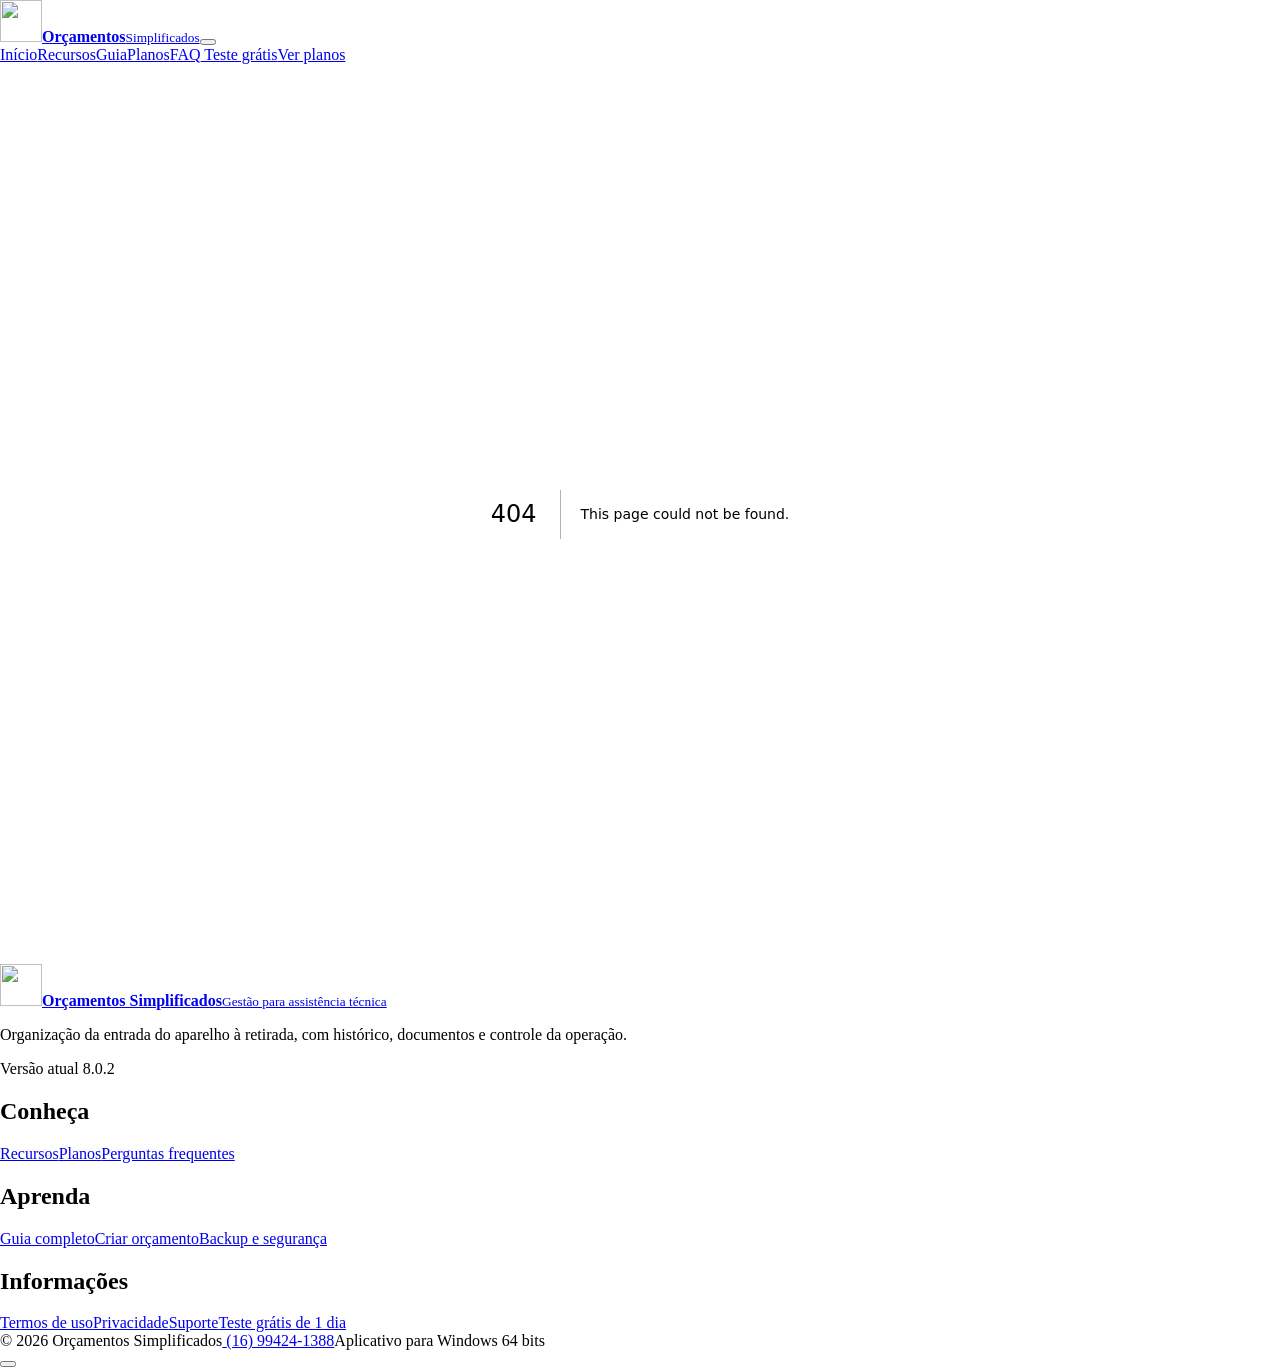
==== commit 5a884a10: "Atualiza apresentação e navegação interativa" ====
--- a/404/index.html
+++ b/404/index.html
@@ -1 +1 @@
-<!DOCTYPE html><html lang="pt-BR"><head><meta charSet="utf-8"/><meta name="viewport" content="width=device-width, initial-scale=1"/><link rel="stylesheet" href="/orcamentos-simplificados-site/_next/static/chunks/04za3hu5nilvo.css" data-precedence="next"/><link rel="stylesheet" href="/orcamentos-simplificados-site/_next/static/chunks/06ao1v6je2iuf.css" data-precedence="next"/><link rel="preload" as="script" fetchPriority="low" href="/orcamentos-simplificados-site/_next/static/chunks/07aa0sb07eywk.js"/><script src="/orcamentos-simplificados-site/_next/static/chunks/0ts~krv7_tm3c.js" async=""></script><script src="/orcamentos-simplificados-site/_next/static/chunks/02dd9999gnvp8.js" async=""></script><script src="/orcamentos-simplificados-site/_next/static/chunks/0rbycg7h20li_.js" async=""></script><script src="/orcamentos-simplificados-site/_next/static/chunks/turbopack-0r8rmsdnc5o97.js" async=""></script><script src="/orcamentos-simplificados-site/_next/static/chunks/0u~esq5fg0m~m.js" async=""></script><script src="/orcamentos-simplificados-site/_next/static/chunks/176op1ci1oflp.js" async=""></script><title>404: This page could not be found.</title><meta name="robots" content="noindex"/><title>Orçamentos Simplificados | Gestão para assistência técnica</title><meta name="description" content="Organize orçamentos, clientes, aparelhos, serviços, peças, garantias e documentos em um aplicativo Windows feito para assistências técnicas."/><meta property="og:title" content="Orçamentos Simplificados"/><meta property="og:description" content="Mais organização da entrada do aparelho até a entrega."/><meta property="og:locale" content="pt_BR"/><meta property="og:image" content="https://orcamentos-simplificados.bielzinhovale.chatgpt.site/orcamentos-simplificados-site/og.png"/><meta property="og:type" content="website"/><meta name="twitter:card" content="summary_large_image"/><meta name="twitter:title" content="Orçamentos Simplificados"/><meta name="twitter:description" content="Mais organização da entrada do aparelho até a entrega."/><meta name="twitter:image" content="https://orcamentos-simplificados.bielzinhovale.chatgpt.site/orcamentos-simplificados-site/og.png"/><link rel="icon" href="/orcamentos-simplificados-site/assets/branding/icon-192.png"/><script src="/orcamentos-simplificados-site/_next/static/chunks/03~yq9q893hmn.js" noModule=""></script></head><body><div hidden=""><!--$--><!--/$--></div><header class="site-header sticky-top"><nav class="navbar navbar-expand-lg" aria-label="Navegação principal"><div class="container"><a class="navbar-brand d-flex align-items-center gap-2" href="/orcamentos-simplificados-site/"><img alt="" loading="lazy" width="42" height="42" decoding="async" data-nimg="1" style="color:transparent" src="/orcamentos-simplificados-site/assets/branding/icon-192.png"/><span><strong>Orçamentos</strong><small>Simplificados</small></span></a><button class="navbar-toggler" type="button" aria-expanded="false" aria-controls="site-menu" aria-label="Abrir menu"><i class="bi bi-list"></i></button><div id="site-menu" class="navbar-collapse "><div class="navbar-nav ms-auto align-items-lg-center gap-lg-1"><a class="nav-link " href="/orcamentos-simplificados-site/">Início</a><a class="nav-link " href="/orcamentos-simplificados-site/recursos/">Recursos</a><a class="nav-link " href="/orcamentos-simplificados-site/guia/">Guia</a><a class="nav-link " href="/orcamentos-simplificados-site/planos/">Planos</a><a class="nav-link " href="/orcamentos-simplificados-site/faq/">FAQ</a><a class="btn btn-trial ms-lg-3" href="https://wa.me/5516994241388?text=Ol%C3%A1!%20Quero%20solicitar%20o%20teste%20gr%C3%A1tis%20de%201%20dia%20do%20Or%C3%A7amentos%20Simplificados.%20Pode%20me%20ajudar%20com%20a%20ativa%C3%A7%C3%A3o%3F"><i class="bi bi-clock"></i> Teste grátis</a><a class="btn btn-primary" href="/orcamentos-simplificados-site/planos/">Ver planos</a></div></div></div></nav></header><div style="font-family:system-ui,&quot;Segoe UI&quot;,Roboto,Helvetica,Arial,sans-serif,&quot;Apple Color Emoji&quot;,&quot;Segoe UI Emoji&quot;;height:100vh;text-align:center;display:flex;flex-direction:column;align-items:center;justify-content:center"><div><style>body{color:#000;background:#fff;margin:0}.next-error-h1{border-right:1px solid rgba(0,0,0,.3)}@media (prefers-color-scheme:dark){body{color:#fff;background:#000}.next-error-h1{border-right:1px solid rgba(255,255,255,.3)}}</style><h1 class="next-error-h1" style="display:inline-block;margin:0 20px 0 0;padding:0 23px 0 0;font-size:24px;font-weight:500;vertical-align:top;line-height:49px">404</h1><div style="display:inline-block"><h2 style="font-size:14px;font-weight:400;line-height:49px;margin:0">This page could not be found.</h2></div></div></div><!--$--><!--/$--><footer class="site-footer"><div class="container"><div class="footer-grid"><div><a class="footer-brand" href="/orcamentos-simplificados-site/"><img alt="" loading="lazy" width="42" height="42" decoding="async" data-nimg="1" style="color:transparent" src="/orcamentos-simplificados-site/assets/branding/icon-192.png"/><span><strong>Orçamentos Simplificados</strong><small>Gestão para assistência técnica</small></span></a><p>Organização da entrada do aparelho à retirada, com histórico, documentos e controle da operação.</p><span class="version-chip">Versão atual <!-- -->8.0.1</span></div><div><h2>Conheça</h2><a href="/orcamentos-simplificados-site/recursos/">Recursos</a><a href="/orcamentos-simplificados-site/planos/">Planos</a><a href="/orcamentos-simplificados-site/faq/">Perguntas frequentes</a></div><div><h2>Aprenda</h2><a href="/orcamentos-simplificados-site/guia/">Guia completo</a><a href="/orcamentos-simplificados-site/guia/#novo-orcamento">Criar orçamento</a><a href="/orcamentos-simplificados-site/guia/#backup">Backup e segurança</a></div><div><h2>Informações</h2><a href="/orcamentos-simplificados-site/termos/">Termos de uso</a><a href="/orcamentos-simplificados-site/privacidade/">Privacidade</a><a href="/orcamentos-simplificados-site/faq/#suporte">Suporte</a><a href="https://wa.me/5516994241388?text=Ol%C3%A1!%20Quero%20solicitar%20o%20teste%20gr%C3%A1tis%20de%201%20dia%20do%20Or%C3%A7amentos%20Simplificados.%20Pode%20me%20ajudar%20com%20a%20ativa%C3%A7%C3%A3o%3F">Teste grátis de 1 dia</a></div></div><div class="footer-bottom"><span>© 2026 <!-- -->Orçamentos Simplificados</span><a href="https://wa.me/5516994241388?text=Ol%C3%A1!%20Quero%20conhecer%20melhor%20o%20Or%C3%A7amentos%20Simplificados%20para%20minha%20assist%C3%AAncia%20t%C3%A9cnica."><i class="bi bi-whatsapp"></i> <!-- -->(16) 99424-1388</a><span>Aplicativo para Windows 64 bits</span></div></div></footer><button class="back-to-top" aria-label="Voltar ao topo"><i class="bi bi-arrow-up"></i></button><script src="/orcamentos-simplificados-site/_next/static/chunks/07aa0sb07eywk.js" id="_R_" async=""></script><script>(self.__next_f=self.__next_f||[]).push([0])</script><script>self.__next_f.push([1,"1:\"$Sreact.fragment\"\n2:I[20620,[\"/orcamentos-simplificados-site/_next/static/chunks/0u~esq5fg0m~m.js\",\"/orcamentos-simplificados-site/_next/static/chunks/176op1ci1oflp.js\"],\"SiteHeader\"]\n3:I[39011,[\"/orcamentos-simplificados-site/_next/static/chunks/0u~esq5fg0m~m.js\",\"/orcamentos-simplificados-site/_next/static/chunks/176op1ci1oflp.js\"],\"default\"]\n4:I[37771,[\"/orcamentos-simplificados-site/_next/static/chunks/0u~esq5fg0m~m.js\",\"/orcamentos-simplificados-site/_next/static/chunks/176op1ci1oflp.js\"],\"default\"]\n5:I[64911,[\"/orcamentos-simplificados-site/_next/static/chunks/0u~esq5fg0m~m.js\",\"/orcamentos-simplificados-site/_next/static/chunks/176op1ci1oflp.js\"],\"\"]\n6:I[18365,[\"/orcamentos-simplificados-site/_next/static/chunks/0u~esq5fg0m~m.js\",\"/orcamentos-simplificados-site/_next/static/chunks/176op1ci1oflp.js\"],\"Image\"]\n7:I[63894,[\"/orcamentos-simplificados-site/_next/static/chunks/0u~esq5fg0m~m.js\",\"/orcamentos-simplificados-site/_next/static/chunks/176op1ci1oflp.js\"],\"BackToTop\"]\nb:I[65857,[\"/orcamentos-simplificados-site/_next/static/chunks/0u~esq5fg0m~m.js\",\"/orcamentos-simplificados-site/_next/static/chunks/176op1ci1oflp.js\"],\"default\",1]\n:HL[\"/orcamentos-simplificados-site/_next/static/chunks/04za3hu5nilvo.css\",\"style\"]\n:HL[\"/orcamentos-simplificados-site/_next/static/chunks/06ao1v6je2iuf.css\",\"style\"]\n"])</script><script>self.__next_f.push([1,"0:{\"P\":null,\"c\":[\"\",\"_not-found\",\"\"],\"q\":\"\",\"i\":false,\"f\":[[[\"\",{\"children\":[\"/_not-found\",{\"children\":[\"__PAGE__\",{}]}]},\"$undefined\",\"$undefined\",16],[[\"$\",\"$1\",\"c\",{\"children\":[[[\"$\",\"link\",\"0\",{\"rel\":\"stylesheet\",\"href\":\"/orcamentos-simplificados-site/_next/static/chunks/04za3hu5nilvo.css\",\"precedence\":\"next\",\"crossOrigin\":\"$undefined\",\"nonce\":\"$undefined\"}],[\"$\",\"link\",\"1\",{\"rel\":\"stylesheet\",\"href\":\"/orcamentos-simplificados-site/_next/static/chunks/06ao1v6je2iuf.css\",\"precedence\":\"next\",\"crossOrigin\":\"$undefined\",\"nonce\":\"$undefined\"}],[\"$\",\"script\",\"script-0\",{\"src\":\"/orcamentos-simplificados-site/_next/static/chunks/0u~esq5fg0m~m.js\",\"async\":true,\"nonce\":\"$undefined\"}],[\"$\",\"script\",\"script-1\",{\"src\":\"/orcamentos-simplificados-site/_next/static/chunks/176op1ci1oflp.js\",\"async\":true,\"nonce\":\"$undefined\"}]],[\"$\",\"html\",null,{\"lang\":\"pt-BR\",\"children\":[\"$\",\"body\",null,{\"children\":[[\"$\",\"$L2\",null,{}],[\"$\",\"$L3\",null,{\"parallelRouterKey\":\"children\",\"error\":\"$undefined\",\"errorStyles\":\"$undefined\",\"errorScripts\":\"$undefined\",\"template\":[\"$\",\"$L4\",null,{}],\"templateStyles\":\"$undefined\",\"templateScripts\":\"$undefined\",\"notFound\":[[[\"$\",\"title\",null,{\"children\":\"404: This page could not be found.\"}],[\"$\",\"div\",null,{\"style\":{\"fontFamily\":\"system-ui,\\\"Segoe UI\\\",Roboto,Helvetica,Arial,sans-serif,\\\"Apple Color Emoji\\\",\\\"Segoe UI Emoji\\\"\",\"height\":\"100vh\",\"textAlign\":\"center\",\"display\":\"flex\",\"flexDirection\":\"column\",\"alignItems\":\"center\",\"justifyContent\":\"center\"},\"children\":[\"$\",\"div\",null,{\"children\":[[\"$\",\"style\",null,{\"dangerouslySetInnerHTML\":{\"__html\":\"body{color:#000;background:#fff;margin:0}.next-error-h1{border-right:1px solid rgba(0,0,0,.3)}@media (prefers-color-scheme:dark){body{color:#fff;background:#000}.next-error-h1{border-right:1px solid rgba(255,255,255,.3)}}\"}}],[\"$\",\"h1\",null,{\"className\":\"next-error-h1\",\"style\":{\"display\":\"inline-block\",\"margin\":\"0 20px 0 0\",\"padding\":\"0 23px 0 0\",\"fontSize\":24,\"fontWeight\":500,\"verticalAlign\":\"top\",\"lineHeight\":\"49px\"},\"children\":404}],[\"$\",\"div\",null,{\"style\":{\"display\":\"inline-block\"},\"children\":[\"$\",\"h2\",null,{\"style\":{\"fontSize\":14,\"fontWeight\":400,\"lineHeight\":\"49px\",\"margin\":0},\"children\":\"This page could not be found.\"}]}]]}]}]],[]],\"forbidden\":\"$undefined\",\"unauthorized\":\"$undefined\"}],[\"$\",\"footer\",null,{\"className\":\"site-footer\",\"children\":[\"$\",\"div\",null,{\"className\":\"container\",\"children\":[[\"$\",\"div\",null,{\"className\":\"footer-grid\",\"children\":[[\"$\",\"div\",null,{\"children\":[[\"$\",\"$L5\",null,{\"href\":\"/\",\"className\":\"footer-brand\",\"children\":[[\"$\",\"$L6\",null,{\"src\":\"/orcamentos-simplificados-site/assets/branding/icon-192.png\",\"width\":42,\"height\":42,\"alt\":\"\"}],[\"$\",\"span\",null,{\"children\":[[\"$\",\"strong\",null,{\"children\":\"Orçamentos Simplificados\"}],[\"$\",\"small\",null,{\"children\":\"Gestão para assistência técnica\"}]]}]]}],[\"$\",\"p\",null,{\"children\":\"Organização da entrada do aparelho à retirada, com histórico, documentos e controle da operação.\"}],[\"$\",\"span\",null,{\"className\":\"version-chip\",\"children\":[\"Versão atual \",\"8.0.1\"]}]]}],[\"$\",\"div\",null,{\"children\":[[\"$\",\"h2\",null,{\"children\":\"Conheça\"}],[\"$\",\"$L5\",null,{\"href\":\"/recursos\",\"children\":\"Recursos\"}],[\"$\",\"$L5\",null,{\"href\":\"/planos\",\"children\":\"Planos\"}],[\"$\",\"$L5\",null,{\"href\":\"/faq\",\"children\":\"Perguntas frequentes\"}]]}],[\"$\",\"div\",null,{\"children\":[[\"$\",\"h2\",null,{\"children\":\"Aprenda\"}],[\"$\",\"$L5\",null,{\"href\":\"/guia\",\"children\":\"Guia completo\"}],[\"$\",\"$L5\",null,{\"href\":\"/guia#novo-orcamento\",\"children\":\"Criar orçamento\"}],[\"$\",\"$L5\",null,{\"href\":\"/guia#backup\",\"children\":\"Backup e segurança\"}]]}],[\"$\",\"div\",null,{\"children\":[[\"$\",\"h2\",null,{\"children\":\"Informações\"}],[\"$\",\"$L5\",null,{\"href\":\"/termos\",\"children\":\"Termos de uso\"}],[\"$\",\"$L5\",null,{\"href\":\"/privacidade\",\"children\":\"Privacidade\"}],[\"$\",\"$L5\",null,{\"href\":\"/faq#suporte\",\"children\":\"Suporte\"}],[\"$\",\"a\",null,{\"href\":\"https://wa.me/5516994241388?text=Ol%C3%A1!%20Quero%20solicitar%20o%20teste%20gr%C3%A1tis%20de%201%20dia%20do%20Or%C3%A7amentos%20Simplificados.%20Pode%20me%20ajudar%20com%20a%20ativa%C3%A7%C3%A3o%3F\",\"children\":\"Teste grátis de 1 dia\"}]]}]]}],[\"$\",\"div\",null,{\"className\":\"footer-bottom\",\"children\":[[\"$\",\"span\",null,{\"children\":[\"© 2026 \",\"Orçamentos Simplificados\"]}],[\"$\",\"a\",null,{\"href\":\"https://wa.me/5516994241388?text=Ol%C3%A1!%20Quero%20conhecer%20melhor%20o%20Or%C3%A7amentos%20Simplificados%20para%20minha%20assist%C3%AAncia%20t%C3%A9cnica.\",\"children\":[[\"$\",\"i\",null,{\"className\":\"bi bi-whatsapp\"}],\" \",\"(16) 99424-1388\"]}],[\"$\",\"span\",null,{\"children\":\"Aplicativo para Windows 64 bits\"}]]}]]}]}],[\"$\",\"$L7\",null,{}]]}]}]]}],{\"children\":[[\"$\",\"$1\",\"c\",{\"children\":[null,[\"$\",\"$L3\",null,{\"parallelRouterKey\":\"children\",\"error\":\"$undefined\",\"errorStyles\":\"$undefined\",\"errorScripts\":\"$undefined\",\"template\":[\"$\",\"$L4\",null,{}],\"templateStyles\":\"$undefined\",\"templateScripts\":\"$undefined\",\"notFound\":\"$undefined\",\"forbidden\":\"$undefined\",\"unauthorized\":\"$undefined\"}]]}],{\"children\":[\"$L8\",{},null,false,null]},null,false,\"$@9\"]},null,false,null],\"$La\",false]],\"m\":\"$undefined\",\"G\":[\"$b\",[\"$Lc\",\"$Ld\"]],\"S\":true,\"h\":null,\"s\":\"$undefined\",\"l\":\"$undefined\",\"p\":\"$undefined\",\"d\":\"$undefined\",\"b\":\"uS4TXwcks3-WM3GgRxlbm\"}\n"])</script><script>self.__next_f.push([1,"e:I[6391,[\"/orcamentos-simplificados-site/_next/static/chunks/0u~esq5fg0m~m.js\",\"/orcamentos-simplificados-site/_next/static/chunks/176op1ci1oflp.js\"],\"OutletBoundary\"]\nf:\"$Sreact.suspense\"\n12:I[6391,[\"/orcamentos-simplificados-site/_next/static/chunks/0u~esq5fg0m~m.js\",\"/orcamentos-simplificados-site/_next/static/chunks/176op1ci1oflp.js\"],\"ViewportBoundary\"]\n14:I[6391,[\"/orcamentos-simplificados-site/_next/static/chunks/0u~esq5fg0m~m.js\",\"/orcamentos-simplificados-site/_next/static/chunks/176op1ci1oflp.js\"],\"MetadataBoundary\"]\n8:[\"$\",\"$1\",\"c\",{\"children\":[[[\"$\",\"title\",null,{\"children\":\"404: This page could not be found.\"}],[\"$\",\"div\",null,{\"style\":\"$0:f:0:1:0:props:children:1:props:children:props:children:1:props:notFound:0:1:props:style\",\"children\":[\"$\",\"div\",null,{\"children\":[[\"$\",\"style\",null,{\"dangerouslySetInnerHTML\":{\"__html\":\"body{color:#000;background:#fff;margin:0}.next-error-h1{border-right:1px solid rgba(0,0,0,.3)}@media (prefers-color-scheme:dark){body{color:#fff;background:#000}.next-error-h1{border-right:1px solid rgba(255,255,255,.3)}}\"}}],[\"$\",\"h1\",null,{\"className\":\"next-error-h1\",\"style\":\"$0:f:0:1:0:props:children:1:props:children:props:children:1:props:notFound:0:1:props:children:props:children:1:props:style\",\"children\":404}],[\"$\",\"div\",null,{\"style\":\"$0:f:0:1:0:props:children:1:props:children:props:children:1:props:notFound:0:1:props:children:props:children:2:props:style\",\"children\":[\"$\",\"h2\",null,{\"style\":\"$0:f:0:1:0:props:children:1:props:children:props:children:1:props:notFound:0:1:props:children:props:children:2:props:children:props:style\",\"children\":\"This page could not be found.\"}]}]]}]}]],null,[\"$\",\"$Le\",null,{\"children\":[\"$\",\"$f\",null,{\"name\":\"Next.MetadataOutlet\",\"children\":\"$@10\"}]}]]}]\n11:[]\n9:\"$W11\"\na:[\"$\",\"$1\",\"h\",{\"children\":[[\"$\",\"meta\",null,{\"name\":\"robots\",\"content\":\"noindex\"}],[\"$\",\"$L12\",null,{\"children\":\"$L13\"}],[\"$\",\"div\",null,{\"hidden\":true,\"children\":[\"$\",\"$L14\",null,{\"children\":[\"$\",\"$f\",null,{\"name\":\"Next.Metadata\",\"children\":\"$L15\"}]}]}],null]}]\nc:[\"$\",\"link\",\"0\",{\"rel\":\"stylesheet\",\"href\":\"/orcamentos-simplificados-site/_next/static/chunks/04za3hu5nilvo.css\",\"precedence\":\"next\",\"crossOrigin\":\"$undefined\",\"nonce\":\"$undefined\"}]\nd:[\"$\",\"link\",\"1\",{\"rel\":\"stylesheet\",\"href\":\"/orcamentos-simplificados-site/_next/static/chunks/06ao1v6je2iuf.css\",\"precedence\":\"next\",\"crossOrigin\":\"$undefined\",\"nonce\":\"$undefined\"}]\n"])</script><script>self.__next_f.push([1,"13:[[\"$\",\"meta\",\"0\",{\"charSet\":\"utf-8\"}],[\"$\",\"meta\",\"1\",{\"name\":\"viewport\",\"content\":\"width=device-width, initial-scale=1\"}]]\n"])</script><script>self.__next_f.push([1,"16:I[35167,[\"/orcamentos-simplificados-site/_next/static/chunks/0u~esq5fg0m~m.js\",\"/orcamentos-simplificados-site/_next/static/chunks/176op1ci1oflp.js\"],\"IconMark\"]\n10:null\n15:[[\"$\",\"title\",\"0\",{\"children\":\"Orçamentos Simplificados | Gestão para assistência técnica\"}],[\"$\",\"meta\",\"1\",{\"name\":\"description\",\"content\":\"Organize orçamentos, clientes, aparelhos, serviços, peças, garantias e documentos em um aplicativo Windows feito para assistências técnicas.\"}],[\"$\",\"meta\",\"2\",{\"property\":\"og:title\",\"content\":\"Orçamentos Simplificados\"}],[\"$\",\"meta\",\"3\",{\"property\":\"og:description\",\"content\":\"Mais organização da entrada do aparelho até a entrega.\"}],[\"$\",\"meta\",\"4\",{\"property\":\"og:locale\",\"content\":\"pt_BR\"}],[\"$\",\"meta\",\"5\",{\"property\":\"og:image\",\"content\":\"https://orcamentos-simplificados.bielzinhovale.chatgpt.site/orcamentos-simplificados-site/og.png\"}],[\"$\",\"meta\",\"6\",{\"property\":\"og:type\",\"content\":\"website\"}],[\"$\",\"meta\",\"7\",{\"name\":\"twitter:card\",\"content\":\"summary_large_image\"}],[\"$\",\"meta\",\"8\",{\"name\":\"twitter:title\",\"content\":\"Orçamentos Simplificados\"}],[\"$\",\"meta\",\"9\",{\"name\":\"twitter:description\",\"content\":\"Mais organização da entrada do aparelho até a entrega.\"}],[\"$\",\"meta\",\"10\",{\"name\":\"twitter:image\",\"content\":\"https://orcamentos-simplificados.bielzinhovale.chatgpt.site/orcamentos-simplificados-site/og.png\"}],[\"$\",\"link\",\"11\",{\"rel\":\"icon\",\"href\":\"/orcamentos-simplificados-site/assets/branding/icon-192.png\"}],[\"$\",\"$L16\",\"12\",{}]]\n"])</script></body></html>+<!DOCTYPE html><html lang="pt-BR"><head><meta charSet="utf-8"/><meta name="viewport" content="width=device-width, initial-scale=1"/><link rel="stylesheet" href="/orcamentos-simplificados-site/_next/static/chunks/04za3hu5nilvo.css" data-precedence="next"/><link rel="stylesheet" href="/orcamentos-simplificados-site/_next/static/chunks/0gqke.9ph9hss.css" data-precedence="next"/><link rel="preload" as="script" fetchPriority="low" href="/orcamentos-simplificados-site/_next/static/chunks/07aa0sb07eywk.js"/><script src="/orcamentos-simplificados-site/_next/static/chunks/0ts~krv7_tm3c.js" async=""></script><script src="/orcamentos-simplificados-site/_next/static/chunks/02dd9999gnvp8.js" async=""></script><script src="/orcamentos-simplificados-site/_next/static/chunks/0rbycg7h20li_.js" async=""></script><script src="/orcamentos-simplificados-site/_next/static/chunks/turbopack-0r8rmsdnc5o97.js" async=""></script><script src="/orcamentos-simplificados-site/_next/static/chunks/15qnwnm.scjhn.js" async=""></script><script src="/orcamentos-simplificados-site/_next/static/chunks/176op1ci1oflp.js" async=""></script><title>404: This page could not be found.</title><meta name="robots" content="noindex"/><title>Orçamentos Simplificados | Gestão para assistência técnica</title><meta name="description" content="Organize orçamentos, clientes, aparelhos, serviços, peças, garantias e documentos em um aplicativo Windows feito para assistências técnicas."/><meta property="og:title" content="Orçamentos Simplificados"/><meta property="og:description" content="Mais organização da entrada do aparelho até a entrega."/><meta property="og:locale" content="pt_BR"/><meta property="og:image" content="https://orcamentos-simplificados.bielzinhovale.chatgpt.site/orcamentos-simplificados-site/og.png"/><meta property="og:type" content="website"/><meta name="twitter:card" content="summary_large_image"/><meta name="twitter:title" content="Orçamentos Simplificados"/><meta name="twitter:description" content="Mais organização da entrada do aparelho até a entrega."/><meta name="twitter:image" content="https://orcamentos-simplificados.bielzinhovale.chatgpt.site/orcamentos-simplificados-site/og.png"/><link rel="icon" href="/orcamentos-simplificados-site/assets/branding/icon-192.png"/><script src="/orcamentos-simplificados-site/_next/static/chunks/03~yq9q893hmn.js" noModule=""></script></head><body><div hidden=""><!--$--><!--/$--></div><header class="site-header sticky-top"><nav class="navbar navbar-expand-lg" aria-label="Navegação principal"><div class="container"><a class="navbar-brand d-flex align-items-center gap-2" href="/orcamentos-simplificados-site/"><img alt="" loading="lazy" width="42" height="42" decoding="async" data-nimg="1" style="color:transparent" src="/orcamentos-simplificados-site/assets/branding/icon-192.png"/><span><strong>Orçamentos</strong><small>Simplificados</small></span></a><button class="navbar-toggler" type="button" aria-expanded="false" aria-controls="site-menu" aria-label="Abrir menu"><i class="bi bi-list"></i></button><div id="site-menu" class="navbar-collapse "><div class="navbar-nav ms-auto align-items-lg-center gap-lg-1"><a class="nav-link " href="/orcamentos-simplificados-site/">Início</a><a class="nav-link " href="/orcamentos-simplificados-site/recursos/">Recursos</a><a class="nav-link " href="/orcamentos-simplificados-site/guia/">Guia</a><a class="nav-link " href="/orcamentos-simplificados-site/planos/">Planos</a><a class="nav-link " href="/orcamentos-simplificados-site/faq/">FAQ</a><a class="btn btn-trial ms-lg-3" href="https://wa.me/5516994241388?text=Ol%C3%A1!%20Quero%20solicitar%20o%20teste%20gr%C3%A1tis%20de%201%20dia%20do%20Or%C3%A7amentos%20Simplificados.%20Pode%20me%20ajudar%20com%20a%20ativa%C3%A7%C3%A3o%3F"><i class="bi bi-clock"></i> Teste grátis</a><a class="btn btn-primary" href="/orcamentos-simplificados-site/planos/">Ver planos</a></div></div></div></nav></header><div style="font-family:system-ui,&quot;Segoe UI&quot;,Roboto,Helvetica,Arial,sans-serif,&quot;Apple Color Emoji&quot;,&quot;Segoe UI Emoji&quot;;height:100vh;text-align:center;display:flex;flex-direction:column;align-items:center;justify-content:center"><div><style>body{color:#000;background:#fff;margin:0}.next-error-h1{border-right:1px solid rgba(0,0,0,.3)}@media (prefers-color-scheme:dark){body{color:#fff;background:#000}.next-error-h1{border-right:1px solid rgba(255,255,255,.3)}}</style><h1 class="next-error-h1" style="display:inline-block;margin:0 20px 0 0;padding:0 23px 0 0;font-size:24px;font-weight:500;vertical-align:top;line-height:49px">404</h1><div style="display:inline-block"><h2 style="font-size:14px;font-weight:400;line-height:49px;margin:0">This page could not be found.</h2></div></div></div><!--$--><!--/$--><footer class="site-footer"><div class="container"><div class="footer-grid"><div><a class="footer-brand" href="/orcamentos-simplificados-site/"><img alt="" loading="lazy" width="42" height="42" decoding="async" data-nimg="1" style="color:transparent" src="/orcamentos-simplificados-site/assets/branding/icon-192.png"/><span><strong>Orçamentos Simplificados</strong><small>Gestão para assistência técnica</small></span></a><p>Organização da entrada do aparelho à retirada, com histórico, documentos e controle da operação.</p><span class="version-chip">Versão atual <!-- -->8.0.2</span></div><div><h2>Conheça</h2><a href="/orcamentos-simplificados-site/recursos/">Recursos</a><a href="/orcamentos-simplificados-site/planos/">Planos</a><a href="/orcamentos-simplificados-site/faq/">Perguntas frequentes</a></div><div><h2>Aprenda</h2><a href="/orcamentos-simplificados-site/guia/">Guia completo</a><a href="/orcamentos-simplificados-site/guia/#novo-orcamento">Criar orçamento</a><a href="/orcamentos-simplificados-site/guia/#backup">Backup e segurança</a></div><div><h2>Informações</h2><a href="/orcamentos-simplificados-site/termos/">Termos de uso</a><a href="/orcamentos-simplificados-site/privacidade/">Privacidade</a><a href="/orcamentos-simplificados-site/faq/#suporte">Suporte</a><a href="https://wa.me/5516994241388?text=Ol%C3%A1!%20Quero%20solicitar%20o%20teste%20gr%C3%A1tis%20de%201%20dia%20do%20Or%C3%A7amentos%20Simplificados.%20Pode%20me%20ajudar%20com%20a%20ativa%C3%A7%C3%A3o%3F">Teste grátis de 1 dia</a></div></div><div class="footer-bottom"><span>© 2026 <!-- -->Orçamentos Simplificados</span><a href="https://wa.me/5516994241388?text=Ol%C3%A1!%20Quero%20conhecer%20melhor%20o%20Or%C3%A7amentos%20Simplificados%20para%20minha%20assist%C3%AAncia%20t%C3%A9cnica."><i class="bi bi-whatsapp"></i> <!-- -->(16) 99424-1388</a><span>Aplicativo para Windows 64 bits</span></div></div></footer><button class="back-to-top" aria-label="Voltar ao topo"><i class="bi bi-arrow-up"></i></button><script src="/orcamentos-simplificados-site/_next/static/chunks/07aa0sb07eywk.js" id="_R_" async=""></script><script>(self.__next_f=self.__next_f||[]).push([0])</script><script>self.__next_f.push([1,"1:\"$Sreact.fragment\"\n2:I[20620,[\"/orcamentos-simplificados-site/_next/static/chunks/15qnwnm.scjhn.js\",\"/orcamentos-simplificados-site/_next/static/chunks/176op1ci1oflp.js\"],\"SiteHeader\"]\n3:I[39011,[\"/orcamentos-simplificados-site/_next/static/chunks/15qnwnm.scjhn.js\",\"/orcamentos-simplificados-site/_next/static/chunks/176op1ci1oflp.js\"],\"default\"]\n4:I[37771,[\"/orcamentos-simplificados-site/_next/static/chunks/15qnwnm.scjhn.js\",\"/orcamentos-simplificados-site/_next/static/chunks/176op1ci1oflp.js\"],\"default\"]\n5:I[64911,[\"/orcamentos-simplificados-site/_next/static/chunks/15qnwnm.scjhn.js\",\"/orcamentos-simplificados-site/_next/static/chunks/176op1ci1oflp.js\"],\"\"]\n6:I[18365,[\"/orcamentos-simplificados-site/_next/static/chunks/15qnwnm.scjhn.js\",\"/orcamentos-simplificados-site/_next/static/chunks/176op1ci1oflp.js\"],\"Image\"]\n7:I[63894,[\"/orcamentos-simplificados-site/_next/static/chunks/15qnwnm.scjhn.js\",\"/orcamentos-simplificados-site/_next/static/chunks/176op1ci1oflp.js\"],\"BackToTop\"]\nb:I[65857,[\"/orcamentos-simplificados-site/_next/static/chunks/15qnwnm.scjhn.js\",\"/orcamentos-simplificados-site/_next/static/chunks/176op1ci1oflp.js\"],\"default\",1]\n:HL[\"/orcamentos-simplificados-site/_next/static/chunks/04za3hu5nilvo.css\",\"style\"]\n:HL[\"/orcamentos-simplificados-site/_next/static/chunks/0gqke.9ph9hss.css\",\"style\"]\n"])</script><script>self.__next_f.push([1,"0:{\"P\":null,\"c\":[\"\",\"_not-found\",\"\"],\"q\":\"\",\"i\":false,\"f\":[[[\"\",{\"children\":[\"/_not-found\",{\"children\":[\"__PAGE__\",{}]}]},\"$undefined\",\"$undefined\",16],[[\"$\",\"$1\",\"c\",{\"children\":[[[\"$\",\"link\",\"0\",{\"rel\":\"stylesheet\",\"href\":\"/orcamentos-simplificados-site/_next/static/chunks/04za3hu5nilvo.css\",\"precedence\":\"next\",\"crossOrigin\":\"$undefined\",\"nonce\":\"$undefined\"}],[\"$\",\"link\",\"1\",{\"rel\":\"stylesheet\",\"href\":\"/orcamentos-simplificados-site/_next/static/chunks/0gqke.9ph9hss.css\",\"precedence\":\"next\",\"crossOrigin\":\"$undefined\",\"nonce\":\"$undefined\"}],[\"$\",\"script\",\"script-0\",{\"src\":\"/orcamentos-simplificados-site/_next/static/chunks/15qnwnm.scjhn.js\",\"async\":true,\"nonce\":\"$undefined\"}],[\"$\",\"script\",\"script-1\",{\"src\":\"/orcamentos-simplificados-site/_next/static/chunks/176op1ci1oflp.js\",\"async\":true,\"nonce\":\"$undefined\"}]],[\"$\",\"html\",null,{\"lang\":\"pt-BR\",\"children\":[\"$\",\"body\",null,{\"children\":[[\"$\",\"$L2\",null,{}],[\"$\",\"$L3\",null,{\"parallelRouterKey\":\"children\",\"error\":\"$undefined\",\"errorStyles\":\"$undefined\",\"errorScripts\":\"$undefined\",\"template\":[\"$\",\"$L4\",null,{}],\"templateStyles\":\"$undefined\",\"templateScripts\":\"$undefined\",\"notFound\":[[[\"$\",\"title\",null,{\"children\":\"404: This page could not be found.\"}],[\"$\",\"div\",null,{\"style\":{\"fontFamily\":\"system-ui,\\\"Segoe UI\\\",Roboto,Helvetica,Arial,sans-serif,\\\"Apple Color Emoji\\\",\\\"Segoe UI Emoji\\\"\",\"height\":\"100vh\",\"textAlign\":\"center\",\"display\":\"flex\",\"flexDirection\":\"column\",\"alignItems\":\"center\",\"justifyContent\":\"center\"},\"children\":[\"$\",\"div\",null,{\"children\":[[\"$\",\"style\",null,{\"dangerouslySetInnerHTML\":{\"__html\":\"body{color:#000;background:#fff;margin:0}.next-error-h1{border-right:1px solid rgba(0,0,0,.3)}@media (prefers-color-scheme:dark){body{color:#fff;background:#000}.next-error-h1{border-right:1px solid rgba(255,255,255,.3)}}\"}}],[\"$\",\"h1\",null,{\"className\":\"next-error-h1\",\"style\":{\"display\":\"inline-block\",\"margin\":\"0 20px 0 0\",\"padding\":\"0 23px 0 0\",\"fontSize\":24,\"fontWeight\":500,\"verticalAlign\":\"top\",\"lineHeight\":\"49px\"},\"children\":404}],[\"$\",\"div\",null,{\"style\":{\"display\":\"inline-block\"},\"children\":[\"$\",\"h2\",null,{\"style\":{\"fontSize\":14,\"fontWeight\":400,\"lineHeight\":\"49px\",\"margin\":0},\"children\":\"This page could not be found.\"}]}]]}]}]],[]],\"forbidden\":\"$undefined\",\"unauthorized\":\"$undefined\"}],[\"$\",\"footer\",null,{\"className\":\"site-footer\",\"children\":[\"$\",\"div\",null,{\"className\":\"container\",\"children\":[[\"$\",\"div\",null,{\"className\":\"footer-grid\",\"children\":[[\"$\",\"div\",null,{\"children\":[[\"$\",\"$L5\",null,{\"href\":\"/\",\"className\":\"footer-brand\",\"children\":[[\"$\",\"$L6\",null,{\"src\":\"/orcamentos-simplificados-site/assets/branding/icon-192.png\",\"width\":42,\"height\":42,\"alt\":\"\"}],[\"$\",\"span\",null,{\"children\":[[\"$\",\"strong\",null,{\"children\":\"Orçamentos Simplificados\"}],[\"$\",\"small\",null,{\"children\":\"Gestão para assistência técnica\"}]]}]]}],[\"$\",\"p\",null,{\"children\":\"Organização da entrada do aparelho à retirada, com histórico, documentos e controle da operação.\"}],[\"$\",\"span\",null,{\"className\":\"version-chip\",\"children\":[\"Versão atual \",\"8.0.2\"]}]]}],[\"$\",\"div\",null,{\"children\":[[\"$\",\"h2\",null,{\"children\":\"Conheça\"}],[\"$\",\"$L5\",null,{\"href\":\"/recursos\",\"children\":\"Recursos\"}],[\"$\",\"$L5\",null,{\"href\":\"/planos\",\"children\":\"Planos\"}],[\"$\",\"$L5\",null,{\"href\":\"/faq\",\"children\":\"Perguntas frequentes\"}]]}],[\"$\",\"div\",null,{\"children\":[[\"$\",\"h2\",null,{\"children\":\"Aprenda\"}],[\"$\",\"$L5\",null,{\"href\":\"/guia\",\"children\":\"Guia completo\"}],[\"$\",\"$L5\",null,{\"href\":\"/guia#novo-orcamento\",\"children\":\"Criar orçamento\"}],[\"$\",\"$L5\",null,{\"href\":\"/guia#backup\",\"children\":\"Backup e segurança\"}]]}],[\"$\",\"div\",null,{\"children\":[[\"$\",\"h2\",null,{\"children\":\"Informações\"}],[\"$\",\"$L5\",null,{\"href\":\"/termos\",\"children\":\"Termos de uso\"}],[\"$\",\"$L5\",null,{\"href\":\"/privacidade\",\"children\":\"Privacidade\"}],[\"$\",\"$L5\",null,{\"href\":\"/faq#suporte\",\"children\":\"Suporte\"}],[\"$\",\"a\",null,{\"href\":\"https://wa.me/5516994241388?text=Ol%C3%A1!%20Quero%20solicitar%20o%20teste%20gr%C3%A1tis%20de%201%20dia%20do%20Or%C3%A7amentos%20Simplificados.%20Pode%20me%20ajudar%20com%20a%20ativa%C3%A7%C3%A3o%3F\",\"children\":\"Teste grátis de 1 dia\"}]]}]]}],[\"$\",\"div\",null,{\"className\":\"footer-bottom\",\"children\":[[\"$\",\"span\",null,{\"children\":[\"© 2026 \",\"Orçamentos Simplificados\"]}],[\"$\",\"a\",null,{\"href\":\"https://wa.me/5516994241388?text=Ol%C3%A1!%20Quero%20conhecer%20melhor%20o%20Or%C3%A7amentos%20Simplificados%20para%20minha%20assist%C3%AAncia%20t%C3%A9cnica.\",\"children\":[[\"$\",\"i\",null,{\"className\":\"bi bi-whatsapp\"}],\" \",\"(16) 99424-1388\"]}],[\"$\",\"span\",null,{\"children\":\"Aplicativo para Windows 64 bits\"}]]}]]}]}],[\"$\",\"$L7\",null,{}]]}]}]]}],{\"children\":[[\"$\",\"$1\",\"c\",{\"children\":[null,[\"$\",\"$L3\",null,{\"parallelRouterKey\":\"children\",\"error\":\"$undefined\",\"errorStyles\":\"$undefined\",\"errorScripts\":\"$undefined\",\"template\":[\"$\",\"$L4\",null,{}],\"templateStyles\":\"$undefined\",\"templateScripts\":\"$undefined\",\"notFound\":\"$undefined\",\"forbidden\":\"$undefined\",\"unauthorized\":\"$undefined\"}]]}],{\"children\":[\"$L8\",{},null,false,null]},null,false,\"$@9\"]},null,false,null],\"$La\",false]],\"m\":\"$undefined\",\"G\":[\"$b\",[\"$Lc\",\"$Ld\"]],\"S\":true,\"h\":null,\"s\":\"$undefined\",\"l\":\"$undefined\",\"p\":\"$undefined\",\"d\":\"$undefined\",\"b\":\"bS0ZWJckCu6b0JPNqll2P\"}\n"])</script><script>self.__next_f.push([1,"e:I[6391,[\"/orcamentos-simplificados-site/_next/static/chunks/15qnwnm.scjhn.js\",\"/orcamentos-simplificados-site/_next/static/chunks/176op1ci1oflp.js\"],\"OutletBoundary\"]\nf:\"$Sreact.suspense\"\n12:I[6391,[\"/orcamentos-simplificados-site/_next/static/chunks/15qnwnm.scjhn.js\",\"/orcamentos-simplificados-site/_next/static/chunks/176op1ci1oflp.js\"],\"ViewportBoundary\"]\n14:I[6391,[\"/orcamentos-simplificados-site/_next/static/chunks/15qnwnm.scjhn.js\",\"/orcamentos-simplificados-site/_next/static/chunks/176op1ci1oflp.js\"],\"MetadataBoundary\"]\n8:[\"$\",\"$1\",\"c\",{\"children\":[[[\"$\",\"title\",null,{\"children\":\"404: This page could not be found.\"}],[\"$\",\"div\",null,{\"style\":\"$0:f:0:1:0:props:children:1:props:children:props:children:1:props:notFound:0:1:props:style\",\"children\":[\"$\",\"div\",null,{\"children\":[[\"$\",\"style\",null,{\"dangerouslySetInnerHTML\":{\"__html\":\"body{color:#000;background:#fff;margin:0}.next-error-h1{border-right:1px solid rgba(0,0,0,.3)}@media (prefers-color-scheme:dark){body{color:#fff;background:#000}.next-error-h1{border-right:1px solid rgba(255,255,255,.3)}}\"}}],[\"$\",\"h1\",null,{\"className\":\"next-error-h1\",\"style\":\"$0:f:0:1:0:props:children:1:props:children:props:children:1:props:notFound:0:1:props:children:props:children:1:props:style\",\"children\":404}],[\"$\",\"div\",null,{\"style\":\"$0:f:0:1:0:props:children:1:props:children:props:children:1:props:notFound:0:1:props:children:props:children:2:props:style\",\"children\":[\"$\",\"h2\",null,{\"style\":\"$0:f:0:1:0:props:children:1:props:children:props:children:1:props:notFound:0:1:props:children:props:children:2:props:children:props:style\",\"children\":\"This page could not be found.\"}]}]]}]}]],null,[\"$\",\"$Le\",null,{\"children\":[\"$\",\"$f\",null,{\"name\":\"Next.MetadataOutlet\",\"children\":\"$@10\"}]}]]}]\n11:[]\n9:\"$W11\"\na:[\"$\",\"$1\",\"h\",{\"children\":[[\"$\",\"meta\",null,{\"name\":\"robots\",\"content\":\"noindex\"}],[\"$\",\"$L12\",null,{\"children\":\"$L13\"}],[\"$\",\"div\",null,{\"hidden\":true,\"children\":[\"$\",\"$L14\",null,{\"children\":[\"$\",\"$f\",null,{\"name\":\"Next.Metadata\",\"children\":\"$L15\"}]}]}],null]}]\nc:[\"$\",\"link\",\"0\",{\"rel\":\"stylesheet\",\"href\":\"/orcamentos-simplificados-site/_next/static/chunks/04za3hu5nilvo.css\",\"precedence\":\"next\",\"crossOrigin\":\"$undefined\",\"nonce\":\"$undefined\"}]\nd:[\"$\",\"link\",\"1\",{\"rel\":\"stylesheet\",\"href\":\"/orcamentos-simplificados-site/_next/static/chunks/0gqke.9ph9hss.css\",\"precedence\":\"next\",\"crossOrigin\":\"$undefined\",\"nonce\":\"$undefined\"}]\n"])</script><script>self.__next_f.push([1,"13:[[\"$\",\"meta\",\"0\",{\"charSet\":\"utf-8\"}],[\"$\",\"meta\",\"1\",{\"name\":\"viewport\",\"content\":\"width=device-width, initial-scale=1\"}]]\n"])</script><script>self.__next_f.push([1,"16:I[35167,[\"/orcamentos-simplificados-site/_next/static/chunks/15qnwnm.scjhn.js\",\"/orcamentos-simplificados-site/_next/static/chunks/176op1ci1oflp.js\"],\"IconMark\"]\n10:null\n15:[[\"$\",\"title\",\"0\",{\"children\":\"Orçamentos Simplificados | Gestão para assistência técnica\"}],[\"$\",\"meta\",\"1\",{\"name\":\"description\",\"content\":\"Organize orçamentos, clientes, aparelhos, serviços, peças, garantias e documentos em um aplicativo Windows feito para assistências técnicas.\"}],[\"$\",\"meta\",\"2\",{\"property\":\"og:title\",\"content\":\"Orçamentos Simplificados\"}],[\"$\",\"meta\",\"3\",{\"property\":\"og:description\",\"content\":\"Mais organização da entrada do aparelho até a entrega.\"}],[\"$\",\"meta\",\"4\",{\"property\":\"og:locale\",\"content\":\"pt_BR\"}],[\"$\",\"meta\",\"5\",{\"property\":\"og:image\",\"content\":\"https://orcamentos-simplificados.bielzinhovale.chatgpt.site/orcamentos-simplificados-site/og.png\"}],[\"$\",\"meta\",\"6\",{\"property\":\"og:type\",\"content\":\"website\"}],[\"$\",\"meta\",\"7\",{\"name\":\"twitter:card\",\"content\":\"summary_large_image\"}],[\"$\",\"meta\",\"8\",{\"name\":\"twitter:title\",\"content\":\"Orçamentos Simplificados\"}],[\"$\",\"meta\",\"9\",{\"name\":\"twitter:description\",\"content\":\"Mais organização da entrada do aparelho até a entrega.\"}],[\"$\",\"meta\",\"10\",{\"name\":\"twitter:image\",\"content\":\"https://orcamentos-simplificados.bielzinhovale.chatgpt.site/orcamentos-simplificados-site/og.png\"}],[\"$\",\"link\",\"11\",{\"rel\":\"icon\",\"href\":\"/orcamentos-simplificados-site/assets/branding/icon-192.png\"}],[\"$\",\"$L16\",\"12\",{}]]\n"])</script></body></html>
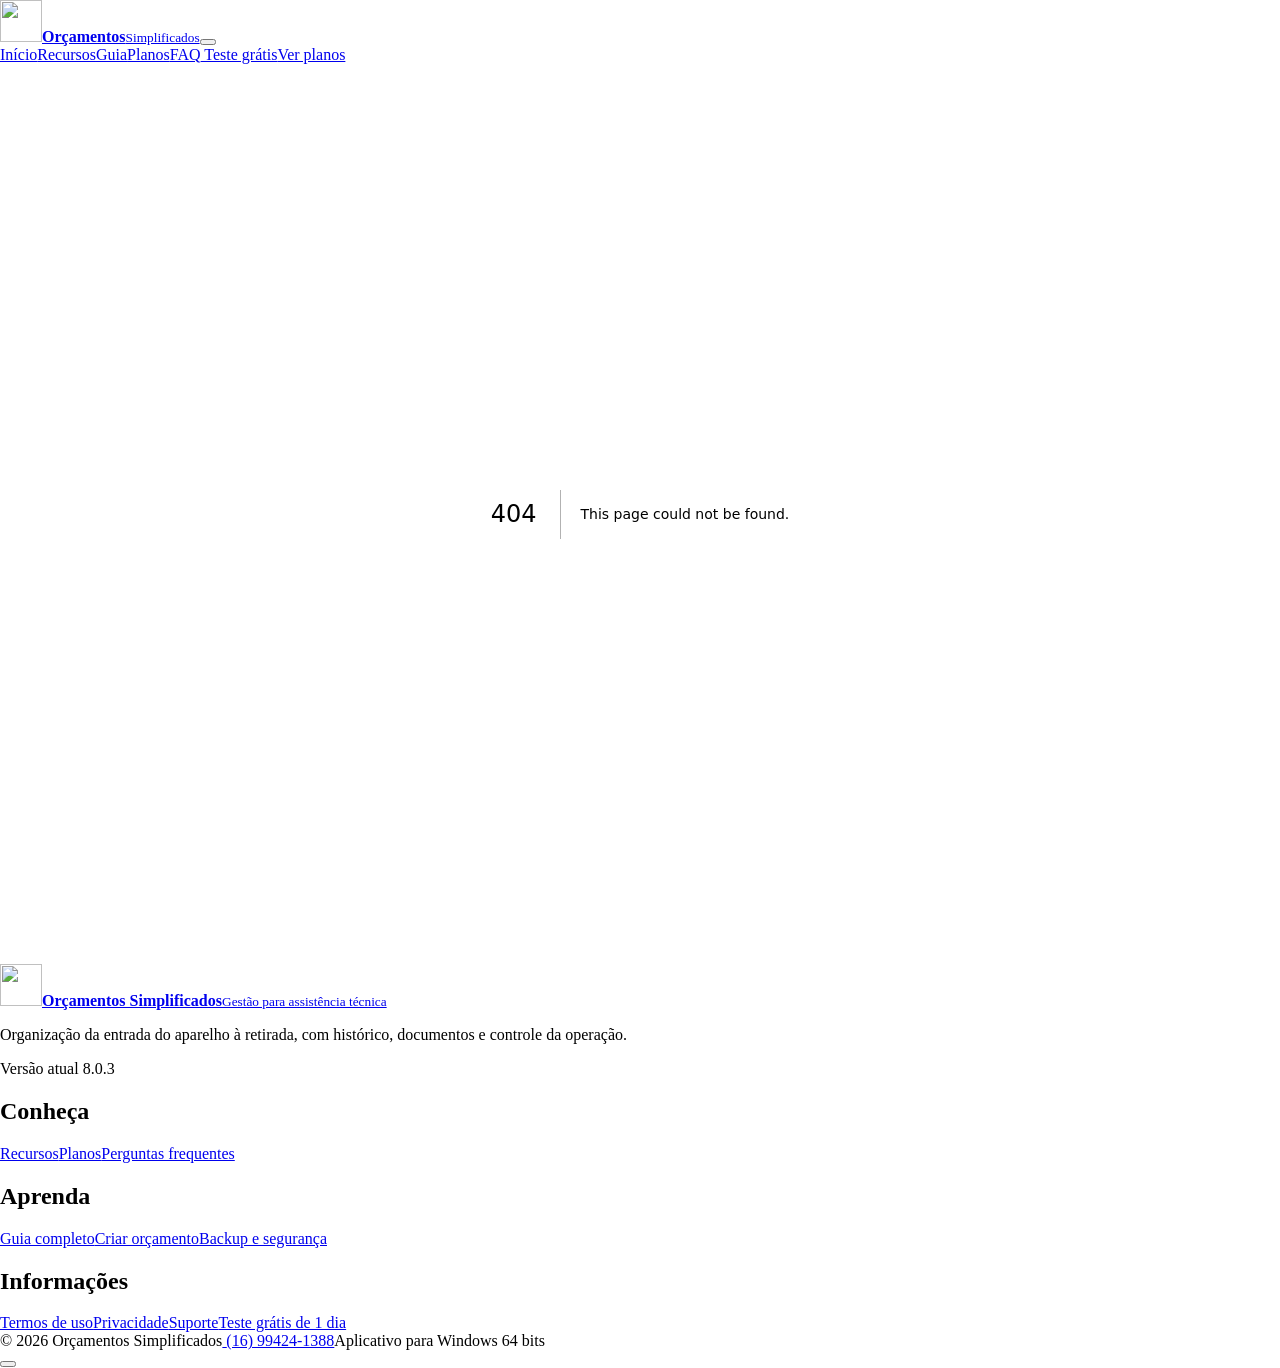
==== commit 1b0b4bf3: "Publica telas reais de todos os menus" ====
--- a/404/index.html
+++ b/404/index.html
@@ -1 +1 @@
-<!DOCTYPE html><html lang="pt-BR"><head><meta charSet="utf-8"/><meta name="viewport" content="width=device-width, initial-scale=1"/><link rel="stylesheet" href="/orcamentos-simplificados-site/_next/static/chunks/04za3hu5nilvo.css" data-precedence="next"/><link rel="stylesheet" href="/orcamentos-simplificados-site/_next/static/chunks/0gqke.9ph9hss.css" data-precedence="next"/><link rel="preload" as="script" fetchPriority="low" href="/orcamentos-simplificados-site/_next/static/chunks/07aa0sb07eywk.js"/><script src="/orcamentos-simplificados-site/_next/static/chunks/0ts~krv7_tm3c.js" async=""></script><script src="/orcamentos-simplificados-site/_next/static/chunks/02dd9999gnvp8.js" async=""></script><script src="/orcamentos-simplificados-site/_next/static/chunks/0rbycg7h20li_.js" async=""></script><script src="/orcamentos-simplificados-site/_next/static/chunks/turbopack-0r8rmsdnc5o97.js" async=""></script><script src="/orcamentos-simplificados-site/_next/static/chunks/15qnwnm.scjhn.js" async=""></script><script src="/orcamentos-simplificados-site/_next/static/chunks/176op1ci1oflp.js" async=""></script><title>404: This page could not be found.</title><meta name="robots" content="noindex"/><title>Orçamentos Simplificados | Gestão para assistência técnica</title><meta name="description" content="Organize orçamentos, clientes, aparelhos, serviços, peças, garantias e documentos em um aplicativo Windows feito para assistências técnicas."/><meta property="og:title" content="Orçamentos Simplificados"/><meta property="og:description" content="Mais organização da entrada do aparelho até a entrega."/><meta property="og:locale" content="pt_BR"/><meta property="og:image" content="https://orcamentos-simplificados.bielzinhovale.chatgpt.site/orcamentos-simplificados-site/og.png"/><meta property="og:type" content="website"/><meta name="twitter:card" content="summary_large_image"/><meta name="twitter:title" content="Orçamentos Simplificados"/><meta name="twitter:description" content="Mais organização da entrada do aparelho até a entrega."/><meta name="twitter:image" content="https://orcamentos-simplificados.bielzinhovale.chatgpt.site/orcamentos-simplificados-site/og.png"/><link rel="icon" href="/orcamentos-simplificados-site/assets/branding/icon-192.png"/><script src="/orcamentos-simplificados-site/_next/static/chunks/03~yq9q893hmn.js" noModule=""></script></head><body><div hidden=""><!--$--><!--/$--></div><header class="site-header sticky-top"><nav class="navbar navbar-expand-lg" aria-label="Navegação principal"><div class="container"><a class="navbar-brand d-flex align-items-center gap-2" href="/orcamentos-simplificados-site/"><img alt="" loading="lazy" width="42" height="42" decoding="async" data-nimg="1" style="color:transparent" src="/orcamentos-simplificados-site/assets/branding/icon-192.png"/><span><strong>Orçamentos</strong><small>Simplificados</small></span></a><button class="navbar-toggler" type="button" aria-expanded="false" aria-controls="site-menu" aria-label="Abrir menu"><i class="bi bi-list"></i></button><div id="site-menu" class="navbar-collapse "><div class="navbar-nav ms-auto align-items-lg-center gap-lg-1"><a class="nav-link " href="/orcamentos-simplificados-site/">Início</a><a class="nav-link " href="/orcamentos-simplificados-site/recursos/">Recursos</a><a class="nav-link " href="/orcamentos-simplificados-site/guia/">Guia</a><a class="nav-link " href="/orcamentos-simplificados-site/planos/">Planos</a><a class="nav-link " href="/orcamentos-simplificados-site/faq/">FAQ</a><a class="btn btn-trial ms-lg-3" href="https://wa.me/5516994241388?text=Ol%C3%A1!%20Quero%20solicitar%20o%20teste%20gr%C3%A1tis%20de%201%20dia%20do%20Or%C3%A7amentos%20Simplificados.%20Pode%20me%20ajudar%20com%20a%20ativa%C3%A7%C3%A3o%3F"><i class="bi bi-clock"></i> Teste grátis</a><a class="btn btn-primary" href="/orcamentos-simplificados-site/planos/">Ver planos</a></div></div></div></nav></header><div style="font-family:system-ui,&quot;Segoe UI&quot;,Roboto,Helvetica,Arial,sans-serif,&quot;Apple Color Emoji&quot;,&quot;Segoe UI Emoji&quot;;height:100vh;text-align:center;display:flex;flex-direction:column;align-items:center;justify-content:center"><div><style>body{color:#000;background:#fff;margin:0}.next-error-h1{border-right:1px solid rgba(0,0,0,.3)}@media (prefers-color-scheme:dark){body{color:#fff;background:#000}.next-error-h1{border-right:1px solid rgba(255,255,255,.3)}}</style><h1 class="next-error-h1" style="display:inline-block;margin:0 20px 0 0;padding:0 23px 0 0;font-size:24px;font-weight:500;vertical-align:top;line-height:49px">404</h1><div style="display:inline-block"><h2 style="font-size:14px;font-weight:400;line-height:49px;margin:0">This page could not be found.</h2></div></div></div><!--$--><!--/$--><footer class="site-footer"><div class="container"><div class="footer-grid"><div><a class="footer-brand" href="/orcamentos-simplificados-site/"><img alt="" loading="lazy" width="42" height="42" decoding="async" data-nimg="1" style="color:transparent" src="/orcamentos-simplificados-site/assets/branding/icon-192.png"/><span><strong>Orçamentos Simplificados</strong><small>Gestão para assistência técnica</small></span></a><p>Organização da entrada do aparelho à retirada, com histórico, documentos e controle da operação.</p><span class="version-chip">Versão atual <!-- -->8.0.2</span></div><div><h2>Conheça</h2><a href="/orcamentos-simplificados-site/recursos/">Recursos</a><a href="/orcamentos-simplificados-site/planos/">Planos</a><a href="/orcamentos-simplificados-site/faq/">Perguntas frequentes</a></div><div><h2>Aprenda</h2><a href="/orcamentos-simplificados-site/guia/">Guia completo</a><a href="/orcamentos-simplificados-site/guia/#novo-orcamento">Criar orçamento</a><a href="/orcamentos-simplificados-site/guia/#backup">Backup e segurança</a></div><div><h2>Informações</h2><a href="/orcamentos-simplificados-site/termos/">Termos de uso</a><a href="/orcamentos-simplificados-site/privacidade/">Privacidade</a><a href="/orcamentos-simplificados-site/faq/#suporte">Suporte</a><a href="https://wa.me/5516994241388?text=Ol%C3%A1!%20Quero%20solicitar%20o%20teste%20gr%C3%A1tis%20de%201%20dia%20do%20Or%C3%A7amentos%20Simplificados.%20Pode%20me%20ajudar%20com%20a%20ativa%C3%A7%C3%A3o%3F">Teste grátis de 1 dia</a></div></div><div class="footer-bottom"><span>© 2026 <!-- -->Orçamentos Simplificados</span><a href="https://wa.me/5516994241388?text=Ol%C3%A1!%20Quero%20conhecer%20melhor%20o%20Or%C3%A7amentos%20Simplificados%20para%20minha%20assist%C3%AAncia%20t%C3%A9cnica."><i class="bi bi-whatsapp"></i> <!-- -->(16) 99424-1388</a><span>Aplicativo para Windows 64 bits</span></div></div></footer><button class="back-to-top" aria-label="Voltar ao topo"><i class="bi bi-arrow-up"></i></button><script src="/orcamentos-simplificados-site/_next/static/chunks/07aa0sb07eywk.js" id="_R_" async=""></script><script>(self.__next_f=self.__next_f||[]).push([0])</script><script>self.__next_f.push([1,"1:\"$Sreact.fragment\"\n2:I[20620,[\"/orcamentos-simplificados-site/_next/static/chunks/15qnwnm.scjhn.js\",\"/orcamentos-simplificados-site/_next/static/chunks/176op1ci1oflp.js\"],\"SiteHeader\"]\n3:I[39011,[\"/orcamentos-simplificados-site/_next/static/chunks/15qnwnm.scjhn.js\",\"/orcamentos-simplificados-site/_next/static/chunks/176op1ci1oflp.js\"],\"default\"]\n4:I[37771,[\"/orcamentos-simplificados-site/_next/static/chunks/15qnwnm.scjhn.js\",\"/orcamentos-simplificados-site/_next/static/chunks/176op1ci1oflp.js\"],\"default\"]\n5:I[64911,[\"/orcamentos-simplificados-site/_next/static/chunks/15qnwnm.scjhn.js\",\"/orcamentos-simplificados-site/_next/static/chunks/176op1ci1oflp.js\"],\"\"]\n6:I[18365,[\"/orcamentos-simplificados-site/_next/static/chunks/15qnwnm.scjhn.js\",\"/orcamentos-simplificados-site/_next/static/chunks/176op1ci1oflp.js\"],\"Image\"]\n7:I[63894,[\"/orcamentos-simplificados-site/_next/static/chunks/15qnwnm.scjhn.js\",\"/orcamentos-simplificados-site/_next/static/chunks/176op1ci1oflp.js\"],\"BackToTop\"]\nb:I[65857,[\"/orcamentos-simplificados-site/_next/static/chunks/15qnwnm.scjhn.js\",\"/orcamentos-simplificados-site/_next/static/chunks/176op1ci1oflp.js\"],\"default\",1]\n:HL[\"/orcamentos-simplificados-site/_next/static/chunks/04za3hu5nilvo.css\",\"style\"]\n:HL[\"/orcamentos-simplificados-site/_next/static/chunks/0gqke.9ph9hss.css\",\"style\"]\n"])</script><script>self.__next_f.push([1,"0:{\"P\":null,\"c\":[\"\",\"_not-found\",\"\"],\"q\":\"\",\"i\":false,\"f\":[[[\"\",{\"children\":[\"/_not-found\",{\"children\":[\"__PAGE__\",{}]}]},\"$undefined\",\"$undefined\",16],[[\"$\",\"$1\",\"c\",{\"children\":[[[\"$\",\"link\",\"0\",{\"rel\":\"stylesheet\",\"href\":\"/orcamentos-simplificados-site/_next/static/chunks/04za3hu5nilvo.css\",\"precedence\":\"next\",\"crossOrigin\":\"$undefined\",\"nonce\":\"$undefined\"}],[\"$\",\"link\",\"1\",{\"rel\":\"stylesheet\",\"href\":\"/orcamentos-simplificados-site/_next/static/chunks/0gqke.9ph9hss.css\",\"precedence\":\"next\",\"crossOrigin\":\"$undefined\",\"nonce\":\"$undefined\"}],[\"$\",\"script\",\"script-0\",{\"src\":\"/orcamentos-simplificados-site/_next/static/chunks/15qnwnm.scjhn.js\",\"async\":true,\"nonce\":\"$undefined\"}],[\"$\",\"script\",\"script-1\",{\"src\":\"/orcamentos-simplificados-site/_next/static/chunks/176op1ci1oflp.js\",\"async\":true,\"nonce\":\"$undefined\"}]],[\"$\",\"html\",null,{\"lang\":\"pt-BR\",\"children\":[\"$\",\"body\",null,{\"children\":[[\"$\",\"$L2\",null,{}],[\"$\",\"$L3\",null,{\"parallelRouterKey\":\"children\",\"error\":\"$undefined\",\"errorStyles\":\"$undefined\",\"errorScripts\":\"$undefined\",\"template\":[\"$\",\"$L4\",null,{}],\"templateStyles\":\"$undefined\",\"templateScripts\":\"$undefined\",\"notFound\":[[[\"$\",\"title\",null,{\"children\":\"404: This page could not be found.\"}],[\"$\",\"div\",null,{\"style\":{\"fontFamily\":\"system-ui,\\\"Segoe UI\\\",Roboto,Helvetica,Arial,sans-serif,\\\"Apple Color Emoji\\\",\\\"Segoe UI Emoji\\\"\",\"height\":\"100vh\",\"textAlign\":\"center\",\"display\":\"flex\",\"flexDirection\":\"column\",\"alignItems\":\"center\",\"justifyContent\":\"center\"},\"children\":[\"$\",\"div\",null,{\"children\":[[\"$\",\"style\",null,{\"dangerouslySetInnerHTML\":{\"__html\":\"body{color:#000;background:#fff;margin:0}.next-error-h1{border-right:1px solid rgba(0,0,0,.3)}@media (prefers-color-scheme:dark){body{color:#fff;background:#000}.next-error-h1{border-right:1px solid rgba(255,255,255,.3)}}\"}}],[\"$\",\"h1\",null,{\"className\":\"next-error-h1\",\"style\":{\"display\":\"inline-block\",\"margin\":\"0 20px 0 0\",\"padding\":\"0 23px 0 0\",\"fontSize\":24,\"fontWeight\":500,\"verticalAlign\":\"top\",\"lineHeight\":\"49px\"},\"children\":404}],[\"$\",\"div\",null,{\"style\":{\"display\":\"inline-block\"},\"children\":[\"$\",\"h2\",null,{\"style\":{\"fontSize\":14,\"fontWeight\":400,\"lineHeight\":\"49px\",\"margin\":0},\"children\":\"This page could not be found.\"}]}]]}]}]],[]],\"forbidden\":\"$undefined\",\"unauthorized\":\"$undefined\"}],[\"$\",\"footer\",null,{\"className\":\"site-footer\",\"children\":[\"$\",\"div\",null,{\"className\":\"container\",\"children\":[[\"$\",\"div\",null,{\"className\":\"footer-grid\",\"children\":[[\"$\",\"div\",null,{\"children\":[[\"$\",\"$L5\",null,{\"href\":\"/\",\"className\":\"footer-brand\",\"children\":[[\"$\",\"$L6\",null,{\"src\":\"/orcamentos-simplificados-site/assets/branding/icon-192.png\",\"width\":42,\"height\":42,\"alt\":\"\"}],[\"$\",\"span\",null,{\"children\":[[\"$\",\"strong\",null,{\"children\":\"Orçamentos Simplificados\"}],[\"$\",\"small\",null,{\"children\":\"Gestão para assistência técnica\"}]]}]]}],[\"$\",\"p\",null,{\"children\":\"Organização da entrada do aparelho à retirada, com histórico, documentos e controle da operação.\"}],[\"$\",\"span\",null,{\"className\":\"version-chip\",\"children\":[\"Versão atual \",\"8.0.2\"]}]]}],[\"$\",\"div\",null,{\"children\":[[\"$\",\"h2\",null,{\"children\":\"Conheça\"}],[\"$\",\"$L5\",null,{\"href\":\"/recursos\",\"children\":\"Recursos\"}],[\"$\",\"$L5\",null,{\"href\":\"/planos\",\"children\":\"Planos\"}],[\"$\",\"$L5\",null,{\"href\":\"/faq\",\"children\":\"Perguntas frequentes\"}]]}],[\"$\",\"div\",null,{\"children\":[[\"$\",\"h2\",null,{\"children\":\"Aprenda\"}],[\"$\",\"$L5\",null,{\"href\":\"/guia\",\"children\":\"Guia completo\"}],[\"$\",\"$L5\",null,{\"href\":\"/guia#novo-orcamento\",\"children\":\"Criar orçamento\"}],[\"$\",\"$L5\",null,{\"href\":\"/guia#backup\",\"children\":\"Backup e segurança\"}]]}],[\"$\",\"div\",null,{\"children\":[[\"$\",\"h2\",null,{\"children\":\"Informações\"}],[\"$\",\"$L5\",null,{\"href\":\"/termos\",\"children\":\"Termos de uso\"}],[\"$\",\"$L5\",null,{\"href\":\"/privacidade\",\"children\":\"Privacidade\"}],[\"$\",\"$L5\",null,{\"href\":\"/faq#suporte\",\"children\":\"Suporte\"}],[\"$\",\"a\",null,{\"href\":\"https://wa.me/5516994241388?text=Ol%C3%A1!%20Quero%20solicitar%20o%20teste%20gr%C3%A1tis%20de%201%20dia%20do%20Or%C3%A7amentos%20Simplificados.%20Pode%20me%20ajudar%20com%20a%20ativa%C3%A7%C3%A3o%3F\",\"children\":\"Teste grátis de 1 dia\"}]]}]]}],[\"$\",\"div\",null,{\"className\":\"footer-bottom\",\"children\":[[\"$\",\"span\",null,{\"children\":[\"© 2026 \",\"Orçamentos Simplificados\"]}],[\"$\",\"a\",null,{\"href\":\"https://wa.me/5516994241388?text=Ol%C3%A1!%20Quero%20conhecer%20melhor%20o%20Or%C3%A7amentos%20Simplificados%20para%20minha%20assist%C3%AAncia%20t%C3%A9cnica.\",\"children\":[[\"$\",\"i\",null,{\"className\":\"bi bi-whatsapp\"}],\" \",\"(16) 99424-1388\"]}],[\"$\",\"span\",null,{\"children\":\"Aplicativo para Windows 64 bits\"}]]}]]}]}],[\"$\",\"$L7\",null,{}]]}]}]]}],{\"children\":[[\"$\",\"$1\",\"c\",{\"children\":[null,[\"$\",\"$L3\",null,{\"parallelRouterKey\":\"children\",\"error\":\"$undefined\",\"errorStyles\":\"$undefined\",\"errorScripts\":\"$undefined\",\"template\":[\"$\",\"$L4\",null,{}],\"templateStyles\":\"$undefined\",\"templateScripts\":\"$undefined\",\"notFound\":\"$undefined\",\"forbidden\":\"$undefined\",\"unauthorized\":\"$undefined\"}]]}],{\"children\":[\"$L8\",{},null,false,null]},null,false,\"$@9\"]},null,false,null],\"$La\",false]],\"m\":\"$undefined\",\"G\":[\"$b\",[\"$Lc\",\"$Ld\"]],\"S\":true,\"h\":null,\"s\":\"$undefined\",\"l\":\"$undefined\",\"p\":\"$undefined\",\"d\":\"$undefined\",\"b\":\"bS0ZWJckCu6b0JPNqll2P\"}\n"])</script><script>self.__next_f.push([1,"e:I[6391,[\"/orcamentos-simplificados-site/_next/static/chunks/15qnwnm.scjhn.js\",\"/orcamentos-simplificados-site/_next/static/chunks/176op1ci1oflp.js\"],\"OutletBoundary\"]\nf:\"$Sreact.suspense\"\n12:I[6391,[\"/orcamentos-simplificados-site/_next/static/chunks/15qnwnm.scjhn.js\",\"/orcamentos-simplificados-site/_next/static/chunks/176op1ci1oflp.js\"],\"ViewportBoundary\"]\n14:I[6391,[\"/orcamentos-simplificados-site/_next/static/chunks/15qnwnm.scjhn.js\",\"/orcamentos-simplificados-site/_next/static/chunks/176op1ci1oflp.js\"],\"MetadataBoundary\"]\n8:[\"$\",\"$1\",\"c\",{\"children\":[[[\"$\",\"title\",null,{\"children\":\"404: This page could not be found.\"}],[\"$\",\"div\",null,{\"style\":\"$0:f:0:1:0:props:children:1:props:children:props:children:1:props:notFound:0:1:props:style\",\"children\":[\"$\",\"div\",null,{\"children\":[[\"$\",\"style\",null,{\"dangerouslySetInnerHTML\":{\"__html\":\"body{color:#000;background:#fff;margin:0}.next-error-h1{border-right:1px solid rgba(0,0,0,.3)}@media (prefers-color-scheme:dark){body{color:#fff;background:#000}.next-error-h1{border-right:1px solid rgba(255,255,255,.3)}}\"}}],[\"$\",\"h1\",null,{\"className\":\"next-error-h1\",\"style\":\"$0:f:0:1:0:props:children:1:props:children:props:children:1:props:notFound:0:1:props:children:props:children:1:props:style\",\"children\":404}],[\"$\",\"div\",null,{\"style\":\"$0:f:0:1:0:props:children:1:props:children:props:children:1:props:notFound:0:1:props:children:props:children:2:props:style\",\"children\":[\"$\",\"h2\",null,{\"style\":\"$0:f:0:1:0:props:children:1:props:children:props:children:1:props:notFound:0:1:props:children:props:children:2:props:children:props:style\",\"children\":\"This page could not be found.\"}]}]]}]}]],null,[\"$\",\"$Le\",null,{\"children\":[\"$\",\"$f\",null,{\"name\":\"Next.MetadataOutlet\",\"children\":\"$@10\"}]}]]}]\n11:[]\n9:\"$W11\"\na:[\"$\",\"$1\",\"h\",{\"children\":[[\"$\",\"meta\",null,{\"name\":\"robots\",\"content\":\"noindex\"}],[\"$\",\"$L12\",null,{\"children\":\"$L13\"}],[\"$\",\"div\",null,{\"hidden\":true,\"children\":[\"$\",\"$L14\",null,{\"children\":[\"$\",\"$f\",null,{\"name\":\"Next.Metadata\",\"children\":\"$L15\"}]}]}],null]}]\nc:[\"$\",\"link\",\"0\",{\"rel\":\"stylesheet\",\"href\":\"/orcamentos-simplificados-site/_next/static/chunks/04za3hu5nilvo.css\",\"precedence\":\"next\",\"crossOrigin\":\"$undefined\",\"nonce\":\"$undefined\"}]\nd:[\"$\",\"link\",\"1\",{\"rel\":\"stylesheet\",\"href\":\"/orcamentos-simplificados-site/_next/static/chunks/0gqke.9ph9hss.css\",\"precedence\":\"next\",\"crossOrigin\":\"$undefined\",\"nonce\":\"$undefined\"}]\n"])</script><script>self.__next_f.push([1,"13:[[\"$\",\"meta\",\"0\",{\"charSet\":\"utf-8\"}],[\"$\",\"meta\",\"1\",{\"name\":\"viewport\",\"content\":\"width=device-width, initial-scale=1\"}]]\n"])</script><script>self.__next_f.push([1,"16:I[35167,[\"/orcamentos-simplificados-site/_next/static/chunks/15qnwnm.scjhn.js\",\"/orcamentos-simplificados-site/_next/static/chunks/176op1ci1oflp.js\"],\"IconMark\"]\n10:null\n15:[[\"$\",\"title\",\"0\",{\"children\":\"Orçamentos Simplificados | Gestão para assistência técnica\"}],[\"$\",\"meta\",\"1\",{\"name\":\"description\",\"content\":\"Organize orçamentos, clientes, aparelhos, serviços, peças, garantias e documentos em um aplicativo Windows feito para assistências técnicas.\"}],[\"$\",\"meta\",\"2\",{\"property\":\"og:title\",\"content\":\"Orçamentos Simplificados\"}],[\"$\",\"meta\",\"3\",{\"property\":\"og:description\",\"content\":\"Mais organização da entrada do aparelho até a entrega.\"}],[\"$\",\"meta\",\"4\",{\"property\":\"og:locale\",\"content\":\"pt_BR\"}],[\"$\",\"meta\",\"5\",{\"property\":\"og:image\",\"content\":\"https://orcamentos-simplificados.bielzinhovale.chatgpt.site/orcamentos-simplificados-site/og.png\"}],[\"$\",\"meta\",\"6\",{\"property\":\"og:type\",\"content\":\"website\"}],[\"$\",\"meta\",\"7\",{\"name\":\"twitter:card\",\"content\":\"summary_large_image\"}],[\"$\",\"meta\",\"8\",{\"name\":\"twitter:title\",\"content\":\"Orçamentos Simplificados\"}],[\"$\",\"meta\",\"9\",{\"name\":\"twitter:description\",\"content\":\"Mais organização da entrada do aparelho até a entrega.\"}],[\"$\",\"meta\",\"10\",{\"name\":\"twitter:image\",\"content\":\"https://orcamentos-simplificados.bielzinhovale.chatgpt.site/orcamentos-simplificados-site/og.png\"}],[\"$\",\"link\",\"11\",{\"rel\":\"icon\",\"href\":\"/orcamentos-simplificados-site/assets/branding/icon-192.png\"}],[\"$\",\"$L16\",\"12\",{}]]\n"])</script></body></html>+<!DOCTYPE html><html lang="pt-BR"><head><meta charSet="utf-8"/><meta name="viewport" content="width=device-width, initial-scale=1"/><link rel="stylesheet" href="/orcamentos-simplificados-site/_next/static/chunks/0fxi_h-xzasxo.css" data-precedence="next"/><link rel="stylesheet" href="/orcamentos-simplificados-site/_next/static/chunks/0vvxo9pf-g7bv.css" data-precedence="next"/><link rel="preload" as="script" fetchPriority="low" href="/orcamentos-simplificados-site/_next/static/chunks/09gjwrtiuz18y.js"/><script src="/orcamentos-simplificados-site/_next/static/chunks/3k2tkjfrgaihw.js" async=""></script><script src="/orcamentos-simplificados-site/_next/static/chunks/14jnov8s24er_.js" async=""></script><script src="/orcamentos-simplificados-site/_next/static/chunks/0npnaxtajm_ox.js" async=""></script><script src="/orcamentos-simplificados-site/_next/static/chunks/turbopack-1tivhnaj3nkx2.js" async=""></script><script src="/orcamentos-simplificados-site/_next/static/chunks/1_b5jz7lgdu0i.js" async=""></script><script src="/orcamentos-simplificados-site/_next/static/chunks/18wvurc_kygdx.js" async=""></script><script src="/orcamentos-simplificados-site/_next/static/chunks/1gkay-zuk5rzg.js" async=""></script><title>404: This page could not be found.</title><meta name="robots" content="noindex"/><title>Orçamentos Simplificados | Gestão para assistência técnica</title><meta name="description" content="Organize orçamentos, clientes, aparelhos, serviços, peças, garantias e documentos em um aplicativo Windows feito para assistências técnicas."/><meta name="referrer" content="strict-origin-when-cross-origin"/><link rel="canonical" href="https://gabrielschmeisk.github.io/orcamentos-simplificados-site/"/><meta property="og:title" content="Orçamentos Simplificados"/><meta property="og:description" content="Mais organização da entrada do aparelho até a entrega."/><meta property="og:url" content="https://gabrielschmeisk.github.io/orcamentos-simplificados-site/"/><meta property="og:site_name" content="Orçamentos Simplificados"/><meta property="og:locale" content="pt_BR"/><meta property="og:image" content="https://gabrielschmeisk.github.io/orcamentos-simplificados-site/orcamentos-simplificados-site/og.png"/><meta property="og:type" content="website"/><meta name="twitter:card" content="summary_large_image"/><meta name="twitter:title" content="Orçamentos Simplificados"/><meta name="twitter:description" content="Mais organização da entrada do aparelho até a entrega."/><meta name="twitter:image" content="https://gabrielschmeisk.github.io/orcamentos-simplificados-site/orcamentos-simplificados-site/og.png"/><link rel="icon" href="/orcamentos-simplificados-site/favicon.svg" type="image/svg+xml"/><link rel="icon" href="/orcamentos-simplificados-site/assets/branding/icon-192.png" sizes="192x192" type="image/png"/><link rel="apple-touch-icon" href="/orcamentos-simplificados-site/assets/branding/icon-512.png" sizes="512x512" type="image/png"/><script src="/orcamentos-simplificados-site/_next/static/chunks/0cz1d0mv5g_q7.js" noModule=""></script></head><body><div hidden=""><!--$--><!--/$--></div><header class="site-header sticky-top"><nav class="navbar navbar-expand-lg" aria-label="Navegação principal"><div class="container"><a class="navbar-brand d-flex align-items-center gap-2" href="/orcamentos-simplificados-site/"><img alt="" loading="lazy" width="42" height="42" decoding="async" data-nimg="1" style="color:transparent" src="/orcamentos-simplificados-site/assets/branding/icon-192.png"/><span><strong>Orçamentos</strong><small>Simplificados</small></span></a><button class="navbar-toggler" type="button" aria-expanded="false" aria-controls="site-menu" aria-label="Abrir menu"><i class="bi bi-list"></i></button><div id="site-menu" class="navbar-collapse "><div class="navbar-nav ms-auto align-items-lg-center gap-lg-1"><a class="nav-link " href="/orcamentos-simplificados-site/">Início</a><a class="nav-link " href="/orcamentos-simplificados-site/recursos/">Recursos</a><a class="nav-link " href="/orcamentos-simplificados-site/guia/">Guia</a><a class="nav-link " href="/orcamentos-simplificados-site/planos/">Planos</a><a class="nav-link " href="/orcamentos-simplificados-site/faq/">FAQ</a><a class="btn btn-trial ms-lg-3" href="https://wa.me/5516994241388?text=Ol%C3%A1!%20Quero%20solicitar%20o%20teste%20gr%C3%A1tis%20de%201%20dia%20do%20Or%C3%A7amentos%20Simplificados.%20Pode%20me%20ajudar%20com%20a%20ativa%C3%A7%C3%A3o%3F"><i class="bi bi-clock"></i> Teste grátis</a><a class="btn btn-primary" href="/orcamentos-simplificados-site/planos/">Ver planos</a></div></div></div></nav></header><div style="font-family:system-ui,&quot;Segoe UI&quot;,Roboto,Helvetica,Arial,sans-serif,&quot;Apple Color Emoji&quot;,&quot;Segoe UI Emoji&quot;;height:100vh;text-align:center;display:flex;flex-direction:column;align-items:center;justify-content:center"><div><style>body{color:#000;background:#fff;margin:0}.next-error-h1{border-right:1px solid rgba(0,0,0,.3)}@media (prefers-color-scheme:dark){body{color:#fff;background:#000}.next-error-h1{border-right:1px solid rgba(255,255,255,.3)}}</style><h1 class="next-error-h1" style="display:inline-block;margin:0 20px 0 0;padding:0 23px 0 0;font-size:24px;font-weight:500;vertical-align:top;line-height:49px">404</h1><div style="display:inline-block"><h2 style="font-size:14px;font-weight:400;line-height:49px;margin:0">This page could not be found.</h2></div></div></div><!--$--><!--/$--><footer class="site-footer"><div class="container"><div class="footer-grid"><div><a class="footer-brand" href="/orcamentos-simplificados-site/"><img alt="" loading="lazy" width="42" height="42" decoding="async" data-nimg="1" style="color:transparent" src="/orcamentos-simplificados-site/assets/branding/icon-192.png"/><span><strong>Orçamentos Simplificados</strong><small>Gestão para assistência técnica</small></span></a><p>Organização da entrada do aparelho à retirada, com histórico, documentos e controle da operação.</p><span class="version-chip">Versão atual <!-- -->8.0.3</span></div><div><h2>Conheça</h2><a href="/orcamentos-simplificados-site/recursos/">Recursos</a><a href="/orcamentos-simplificados-site/planos/">Planos</a><a href="/orcamentos-simplificados-site/faq/">Perguntas frequentes</a></div><div><h2>Aprenda</h2><a href="/orcamentos-simplificados-site/guia/">Guia completo</a><a href="/orcamentos-simplificados-site/guia/#novo-orcamento">Criar orçamento</a><a href="/orcamentos-simplificados-site/guia/#backup">Backup e segurança</a></div><div><h2>Informações</h2><a href="/orcamentos-simplificados-site/termos/">Termos de uso</a><a href="/orcamentos-simplificados-site/privacidade/">Privacidade</a><a href="/orcamentos-simplificados-site/faq/#suporte">Suporte</a><a href="https://wa.me/5516994241388?text=Ol%C3%A1!%20Quero%20solicitar%20o%20teste%20gr%C3%A1tis%20de%201%20dia%20do%20Or%C3%A7amentos%20Simplificados.%20Pode%20me%20ajudar%20com%20a%20ativa%C3%A7%C3%A3o%3F">Teste grátis de 1 dia</a></div></div><div class="footer-bottom"><span>© 2026 <!-- -->Orçamentos Simplificados</span><a href="https://wa.me/5516994241388?text=Ol%C3%A1!%20Quero%20conhecer%20melhor%20o%20Or%C3%A7amentos%20Simplificados%20para%20minha%20assist%C3%AAncia%20t%C3%A9cnica."><i class="bi bi-whatsapp"></i> <!-- -->(16) 99424-1388</a><span>Aplicativo para Windows 64 bits</span></div></div></footer><button type="button" class="back-to-top" aria-label="Voltar ao topo"><i class="bi bi-arrow-up"></i></button><script src="/orcamentos-simplificados-site/_next/static/chunks/09gjwrtiuz18y.js" id="_R_" async=""></script><script>(self.__next_f=self.__next_f||[]).push([0])</script><script>self.__next_f.push([1,"1:\"$Sreact.fragment\"\n2:I[20620,[\"/orcamentos-simplificados-site/_next/static/chunks/1_b5jz7lgdu0i.js\",\"/orcamentos-simplificados-site/_next/static/chunks/18wvurc_kygdx.js\",\"/orcamentos-simplificados-site/_next/static/chunks/1gkay-zuk5rzg.js\"],\"SiteHeader\"]\n3:I[49359,[\"/orcamentos-simplificados-site/_next/static/chunks/1_b5jz7lgdu0i.js\",\"/orcamentos-simplificados-site/_next/static/chunks/18wvurc_kygdx.js\",\"/orcamentos-simplificados-site/_next/static/chunks/1gkay-zuk5rzg.js\"],\"default\"]\n4:I[77871,[\"/orcamentos-simplificados-site/_next/static/chunks/1_b5jz7lgdu0i.js\",\"/orcamentos-simplificados-site/_next/static/chunks/18wvurc_kygdx.js\",\"/orcamentos-simplificados-site/_next/static/chunks/1gkay-zuk5rzg.js\"],\"default\"]\n5:I[24045,[\"/orcamentos-simplificados-site/_next/static/chunks/1_b5jz7lgdu0i.js\",\"/orcamentos-simplificados-site/_next/static/chunks/18wvurc_kygdx.js\",\"/orcamentos-simplificados-site/_next/static/chunks/1gkay-zuk5rzg.js\"],\"\"]\n6:I[26274,[\"/orcamentos-simplificados-site/_next/static/chunks/1_b5jz7lgdu0i.js\",\"/orcamentos-simplificados-site/_next/static/chunks/18wvurc_kygdx.js\",\"/orcamentos-simplificados-site/_next/static/chunks/1gkay-zuk5rzg.js\"],\"Image\"]\nc:I[71113,[\"/orcamentos-simplificados-site/_next/static/chunks/1_b5jz7lgdu0i.js\",\"/orcamentos-simplificados-site/_next/static/chunks/18wvurc_kygdx.js\",\"/orcamentos-simplificados-site/_next/static/chunks/1gkay-zuk5rzg.js\"],\"default\",1]\n:HL[\"/orcamentos-simplificados-site/_next/static/chunks/0fxi_h-xzasxo.css\",\"style\"]\n:HL[\"/orcamentos-simplificados-site/_next/static/chunks/0vvxo9pf-g7bv.css\",\"style\"]\n"])</script><script>self.__next_f.push([1,"0:{\"P\":null,\"c\":[\"\",\"_not-found\",\"\"],\"q\":\"\",\"i\":false,\"f\":[[[\"\",{\"children\":[\"/_not-found\",{\"children\":[\"__PAGE__\",{}]}]},\"$undefined\",\"$undefined\",16],[[\"$\",\"$1\",\"c\",{\"children\":[[[\"$\",\"link\",\"0\",{\"rel\":\"stylesheet\",\"href\":\"/orcamentos-simplificados-site/_next/static/chunks/0fxi_h-xzasxo.css\",\"precedence\":\"next\",\"crossOrigin\":\"$undefined\",\"nonce\":\"$undefined\"}],[\"$\",\"link\",\"1\",{\"rel\":\"stylesheet\",\"href\":\"/orcamentos-simplificados-site/_next/static/chunks/0vvxo9pf-g7bv.css\",\"precedence\":\"next\",\"crossOrigin\":\"$undefined\",\"nonce\":\"$undefined\"}],[\"$\",\"script\",\"script-0\",{\"src\":\"/orcamentos-simplificados-site/_next/static/chunks/1_b5jz7lgdu0i.js\",\"async\":true,\"nonce\":\"$undefined\"}],[\"$\",\"script\",\"script-1\",{\"src\":\"/orcamentos-simplificados-site/_next/static/chunks/18wvurc_kygdx.js\",\"async\":true,\"nonce\":\"$undefined\"}],[\"$\",\"script\",\"script-2\",{\"src\":\"/orcamentos-simplificados-site/_next/static/chunks/1gkay-zuk5rzg.js\",\"async\":true,\"nonce\":\"$undefined\"}]],[\"$\",\"html\",null,{\"lang\":\"pt-BR\",\"children\":[\"$\",\"body\",null,{\"children\":[[\"$\",\"$L2\",null,{}],[\"$\",\"$L3\",null,{\"parallelRouterKey\":\"children\",\"error\":\"$undefined\",\"errorStyles\":\"$undefined\",\"errorScripts\":\"$undefined\",\"template\":[\"$\",\"$L4\",null,{}],\"templateStyles\":\"$undefined\",\"templateScripts\":\"$undefined\",\"notFound\":[[[\"$\",\"title\",null,{\"children\":\"404: This page could not be found.\"}],[\"$\",\"div\",null,{\"style\":{\"fontFamily\":\"system-ui,\\\"Segoe UI\\\",Roboto,Helvetica,Arial,sans-serif,\\\"Apple Color Emoji\\\",\\\"Segoe UI Emoji\\\"\",\"height\":\"100vh\",\"textAlign\":\"center\",\"display\":\"flex\",\"flexDirection\":\"column\",\"alignItems\":\"center\",\"justifyContent\":\"center\"},\"children\":[\"$\",\"div\",null,{\"children\":[[\"$\",\"style\",null,{\"dangerouslySetInnerHTML\":{\"__html\":\"body{color:#000;background:#fff;margin:0}.next-error-h1{border-right:1px solid rgba(0,0,0,.3)}@media (prefers-color-scheme:dark){body{color:#fff;background:#000}.next-error-h1{border-right:1px solid rgba(255,255,255,.3)}}\"}}],[\"$\",\"h1\",null,{\"className\":\"next-error-h1\",\"style\":{\"display\":\"inline-block\",\"margin\":\"0 20px 0 0\",\"padding\":\"0 23px 0 0\",\"fontSize\":24,\"fontWeight\":500,\"verticalAlign\":\"top\",\"lineHeight\":\"49px\"},\"children\":404}],[\"$\",\"div\",null,{\"style\":{\"display\":\"inline-block\"},\"children\":[\"$\",\"h2\",null,{\"style\":{\"fontSize\":14,\"fontWeight\":400,\"lineHeight\":\"49px\",\"margin\":0},\"children\":\"This page could not be found.\"}]}]]}]}]],[]],\"forbidden\":\"$undefined\",\"unauthorized\":\"$undefined\"}],[\"$\",\"footer\",null,{\"className\":\"site-footer\",\"children\":[\"$\",\"div\",null,{\"className\":\"container\",\"children\":[[\"$\",\"div\",null,{\"className\":\"footer-grid\",\"children\":[[\"$\",\"div\",null,{\"children\":[[\"$\",\"$L5\",null,{\"href\":\"/\",\"className\":\"footer-brand\",\"children\":[[\"$\",\"$L6\",null,{\"src\":\"/orcamentos-simplificados-site/assets/branding/icon-192.png\",\"width\":42,\"height\":42,\"alt\":\"\"}],[\"$\",\"span\",null,{\"children\":[[\"$\",\"strong\",null,{\"children\":\"Orçamentos Simplificados\"}],[\"$\",\"small\",null,{\"children\":\"Gestão para assistência técnica\"}]]}]]}],[\"$\",\"p\",null,{\"children\":\"Organização da entrada do aparelho à retirada, com histórico, documentos e controle da operação.\"}],[\"$\",\"span\",null,{\"className\":\"version-chip\",\"children\":[\"Versão atual \",\"8.0.3\"]}]]}],[\"$\",\"div\",null,{\"children\":[[\"$\",\"h2\",null,{\"children\":\"Conheça\"}],[\"$\",\"$L5\",null,{\"href\":\"/recursos\",\"children\":\"Recursos\"}],[\"$\",\"$L5\",null,{\"href\":\"/planos\",\"children\":\"Planos\"}],[\"$\",\"$L5\",null,{\"href\":\"/faq\",\"children\":\"Perguntas frequentes\"}]]}],[\"$\",\"div\",null,{\"children\":[[\"$\",\"h2\",null,{\"children\":\"Aprenda\"}],[\"$\",\"$L5\",null,{\"href\":\"/guia\",\"children\":\"Guia completo\"}],[\"$\",\"$L5\",null,{\"href\":\"/guia#novo-orcamento\",\"children\":\"Criar orçamento\"}],[\"$\",\"$L5\",null,{\"href\":\"/guia#backup\",\"children\":\"Backup e segurança\"}]]}],[\"$\",\"div\",null,{\"children\":[[\"$\",\"h2\",null,{\"children\":\"Informações\"}],[\"$\",\"$L5\",null,{\"href\":\"/termos\",\"children\":\"Termos de uso\"}],[\"$\",\"$L5\",null,{\"href\":\"/privacidade\",\"children\":\"Privacidade\"}],[\"$\",\"$L5\",null,{\"href\":\"/faq#suporte\",\"children\":\"Suporte\"}],[\"$\",\"a\",null,{\"href\":\"https://wa.me/5516994241388?text=Ol%C3%A1!%20Quero%20solicitar%20o%20teste%20gr%C3%A1tis%20de%201%20dia%20do%20Or%C3%A7amentos%20Simplificados.%20Pode%20me%20ajudar%20com%20a%20ativa%C3%A7%C3%A3o%3F\",\"children\":\"Teste grátis de 1 dia\"}]]}]]}],[\"$\",\"div\",null,{\"className\":\"footer-bottom\",\"children\":[[\"$\",\"span\",null,{\"children\":[\"© 2026 \",\"Orçamentos Simplificados\"]}],[\"$\",\"a\",null,{\"href\":\"https://wa.me/5516994241388?text=Ol%C3%A1!%20Quero%20conhecer%20melhor%20o%20Or%C3%A7amentos%20Simplificados%20para%20minha%20assist%C3%AAncia%20t%C3%A9cnica.\",\"children\":[[\"$\",\"i\",null,{\"className\":\"bi bi-whatsapp\"}],\" \",\"(16) 99424-1388\"]}],[\"$\",\"span\",null,{\"children\":\"Aplicativo para Windows 64 bits\"}]]}]]}]}],\"$L7\"]}]}]]}],{\"children\":[\"$L8\",{\"children\":[\"$L9\",{},null,false,null]},null,false,\"$@a\"]},null,false,null],\"$Lb\",false]],\"m\":\"$undefined\",\"G\":[\"$c\",[\"$Ld\",\"$Le\"]],\"S\":true,\"h\":null,\"s\":\"$undefined\",\"l\":\"$undefined\",\"p\":\"$undefined\",\"d\":\"$undefined\",\"b\":\"AJ4LyEXOmP0gjnAspxAkm\"}\n"])</script><script>self.__next_f.push([1,"f:I[63894,[\"/orcamentos-simplificados-site/_next/static/chunks/1_b5jz7lgdu0i.js\",\"/orcamentos-simplificados-site/_next/static/chunks/18wvurc_kygdx.js\",\"/orcamentos-simplificados-site/_next/static/chunks/1gkay-zuk5rzg.js\"],\"BackToTop\"]\n10:I[59724,[\"/orcamentos-simplificados-site/_next/static/chunks/1_b5jz7lgdu0i.js\",\"/orcamentos-simplificados-site/_next/static/chunks/18wvurc_kygdx.js\",\"/orcamentos-simplificados-site/_next/static/chunks/1gkay-zuk5rzg.js\"],\"OutletBoundary\"]\n11:\"$Sreact.suspense\"\n14:I[59724,[\"/orcamentos-simplificados-site/_next/static/chunks/1_b5jz7lgdu0i.js\",\"/orcamentos-simplificados-site/_next/static/chunks/18wvurc_kygdx.js\",\"/orcamentos-simplificados-site/_next/static/chunks/1gkay-zuk5rzg.js\"],\"ViewportBoundary\"]\n16:I[59724,[\"/orcamentos-simplificados-site/_next/static/chunks/1_b5jz7lgdu0i.js\",\"/orcamentos-simplificados-site/_next/static/chunks/18wvurc_kygdx.js\",\"/orcamentos-simplificados-site/_next/static/chunks/1gkay-zuk5rzg.js\"],\"MetadataBoundary\"]\n7:[\"$\",\"$Lf\",null,{}]\n8:[\"$\",\"$1\",\"c\",{\"children\":[null,[\"$\",\"$L3\",null,{\"parallelRouterKey\":\"children\",\"error\":\"$undefined\",\"errorStyles\":\"$undefined\",\"errorScripts\":\"$undefined\",\"template\":[\"$\",\"$L4\",null,{}],\"templateStyles\":\"$undefined\",\"templateScripts\":\"$undefined\",\"notFound\":\"$undefined\",\"forbidden\":\"$undefined\",\"unauthorized\":\"$undefined\"}]]}]\n9:[\"$\",\"$1\",\"c\",{\"children\":[[[\"$\",\"title\",null,{\"children\":\"404: This page could not be found.\"}],[\"$\",\"div\",null,{\"style\":\"$0:f:0:1:0:props:children:1:props:children:props:children:1:props:notFound:0:1:props:style\",\"children\":[\"$\",\"div\",null,{\"children\":[[\"$\",\"style\",null,{\"dangerouslySetInnerHTML\":{\"__html\":\"body{color:#000;background:#fff;margin:0}.next-error-h1{border-right:1px solid rgba(0,0,0,.3)}@media (prefers-color-scheme:dark){body{color:#fff;background:#000}.next-error-h1{border-right:1px solid rgba(255,255,255,.3)}}\"}}],[\"$\",\"h1\",null,{\"className\":\"next-error-h1\",\"style\":\"$0:f:0:1:0:props:children:1:props:children:props:children:1:props:notFound:0:1:props:children:props:children:1:props:style\",\"children\":404}],[\"$\",\"div\",null,{\"style\":\"$0:f:0:1:0:props:children:1:props:children:props:children:1:props:notFound:0:1:props:children:props:children:2:props:style\",\"children\":[\"$\",\"h2\",null,{\"style\":\"$0:f:0:1:0:props:children:1:props:children:props:children:1:props:notFound:0:1:props:children:props:children:2:props:children:props:style\",\"children\":\"This page could not be found.\"}]}]]}]}]],null,[\"$\",\"$L10\",null,{\"children\":[\"$\",\"$11\",null,{\"name\":\"Next.MetadataOutlet\",\"children\":\"$@12\"}]}]]}]\n13:[]\na:\"$W13\"\nb:[\"$\",\"$1\",\"h\",{\"children\":[[\"$\",\"meta\",null,{\"name\":\"robots\",\"content\":\"noindex\"}],[\"$\",\"$L14\",null,{\"children\":\"$L15\"}],[\"$\",\"div\",null,{\"hidden\":true,\"children\":[\"$\",\"$L16\",null,{\"children\":[\"$\",\"$11\",null,{\"name\":\"Next.Metadata\",\"children\":\"$L17\"}]}]}],null]}]\nd:[\"$\",\"link\",\"0\",{\"rel\":\"stylesheet\",\"href\":\"/orcamentos-simplificados-site/_next/static/chunks/0fxi_h-xzasxo.css\",\"precedence\":\"next\",\"crossOrigin\":\"$undefined\",\"nonce\":\"$undefined\"}]\ne:[\"$\",\"link\",\"1\",{\"rel\":\"stylesheet\",\"href\":\"/orcamentos-simplificados-site/_next/static/chunks/0vvxo9pf-g7bv.css\",\"precedence\":\"next\",\"crossOrigin\":\"$undefined\",\"nonce\":\"$undefined\"}]\n"])</script><script>self.__next_f.push([1,"15:[[\"$\",\"meta\",\"0\",{\"charSet\":\"utf-8\"}],[\"$\",\"meta\",\"1\",{\"name\":\"viewport\",\"content\":\"width=device-width, initial-scale=1\"}]]\n"])</script><script>self.__next_f.push([1,"18:I[96656,[\"/orcamentos-simplificados-site/_next/static/chunks/1_b5jz7lgdu0i.js\",\"/orcamentos-simplificados-site/_next/static/chunks/18wvurc_kygdx.js\",\"/orcamentos-simplificados-site/_next/static/chunks/1gkay-zuk5rzg.js\"],\"IconMark\"]\n12:null\n"])</script><script>self.__next_f.push([1,"17:[[\"$\",\"title\",\"0\",{\"children\":\"Orçamentos Simplificados | Gestão para assistência técnica\"}],[\"$\",\"meta\",\"1\",{\"name\":\"description\",\"content\":\"Organize orçamentos, clientes, aparelhos, serviços, peças, garantias e documentos em um aplicativo Windows feito para assistências técnicas.\"}],[\"$\",\"meta\",\"2\",{\"name\":\"referrer\",\"content\":\"strict-origin-when-cross-origin\"}],[\"$\",\"link\",\"3\",{\"rel\":\"canonical\",\"href\":\"https://gabrielschmeisk.github.io/orcamentos-simplificados-site/\"}],[\"$\",\"meta\",\"4\",{\"property\":\"og:title\",\"content\":\"Orçamentos Simplificados\"}],[\"$\",\"meta\",\"5\",{\"property\":\"og:description\",\"content\":\"Mais organização da entrada do aparelho até a entrega.\"}],[\"$\",\"meta\",\"6\",{\"property\":\"og:url\",\"content\":\"https://gabrielschmeisk.github.io/orcamentos-simplificados-site/\"}],[\"$\",\"meta\",\"7\",{\"property\":\"og:site_name\",\"content\":\"Orçamentos Simplificados\"}],[\"$\",\"meta\",\"8\",{\"property\":\"og:locale\",\"content\":\"pt_BR\"}],[\"$\",\"meta\",\"9\",{\"property\":\"og:image\",\"content\":\"https://gabrielschmeisk.github.io/orcamentos-simplificados-site/orcamentos-simplificados-site/og.png\"}],[\"$\",\"meta\",\"10\",{\"property\":\"og:type\",\"content\":\"website\"}],[\"$\",\"meta\",\"11\",{\"name\":\"twitter:card\",\"content\":\"summary_large_image\"}],[\"$\",\"meta\",\"12\",{\"name\":\"twitter:title\",\"content\":\"Orçamentos Simplificados\"}],[\"$\",\"meta\",\"13\",{\"name\":\"twitter:description\",\"content\":\"Mais organização da entrada do aparelho até a entrega.\"}],[\"$\",\"meta\",\"14\",{\"name\":\"twitter:image\",\"content\":\"https://gabrielschmeisk.github.io/orcamentos-simplificados-site/orcamentos-simplificados-site/og.png\"}],[\"$\",\"link\",\"15\",{\"rel\":\"icon\",\"href\":\"/orcamentos-simplificados-site/favicon.svg\",\"type\":\"image/svg+xml\"}],[\"$\",\"link\",\"16\",{\"rel\":\"icon\",\"href\":\"/orcamentos-simplificados-site/assets/branding/icon-192.png\",\"sizes\":\"192x192\",\"type\":\"image/png\"}],[\"$\",\"link\",\"17\",{\"rel\":\"apple-touch-icon\",\"href\":\"/orcamentos-simplificados-site/assets/branding/icon-512.png\",\"sizes\":\"512x512\",\"type\":\"image/png\"}],[\"$\",\"$L18\",\"18\",{}]]\n"])</script></body></html>
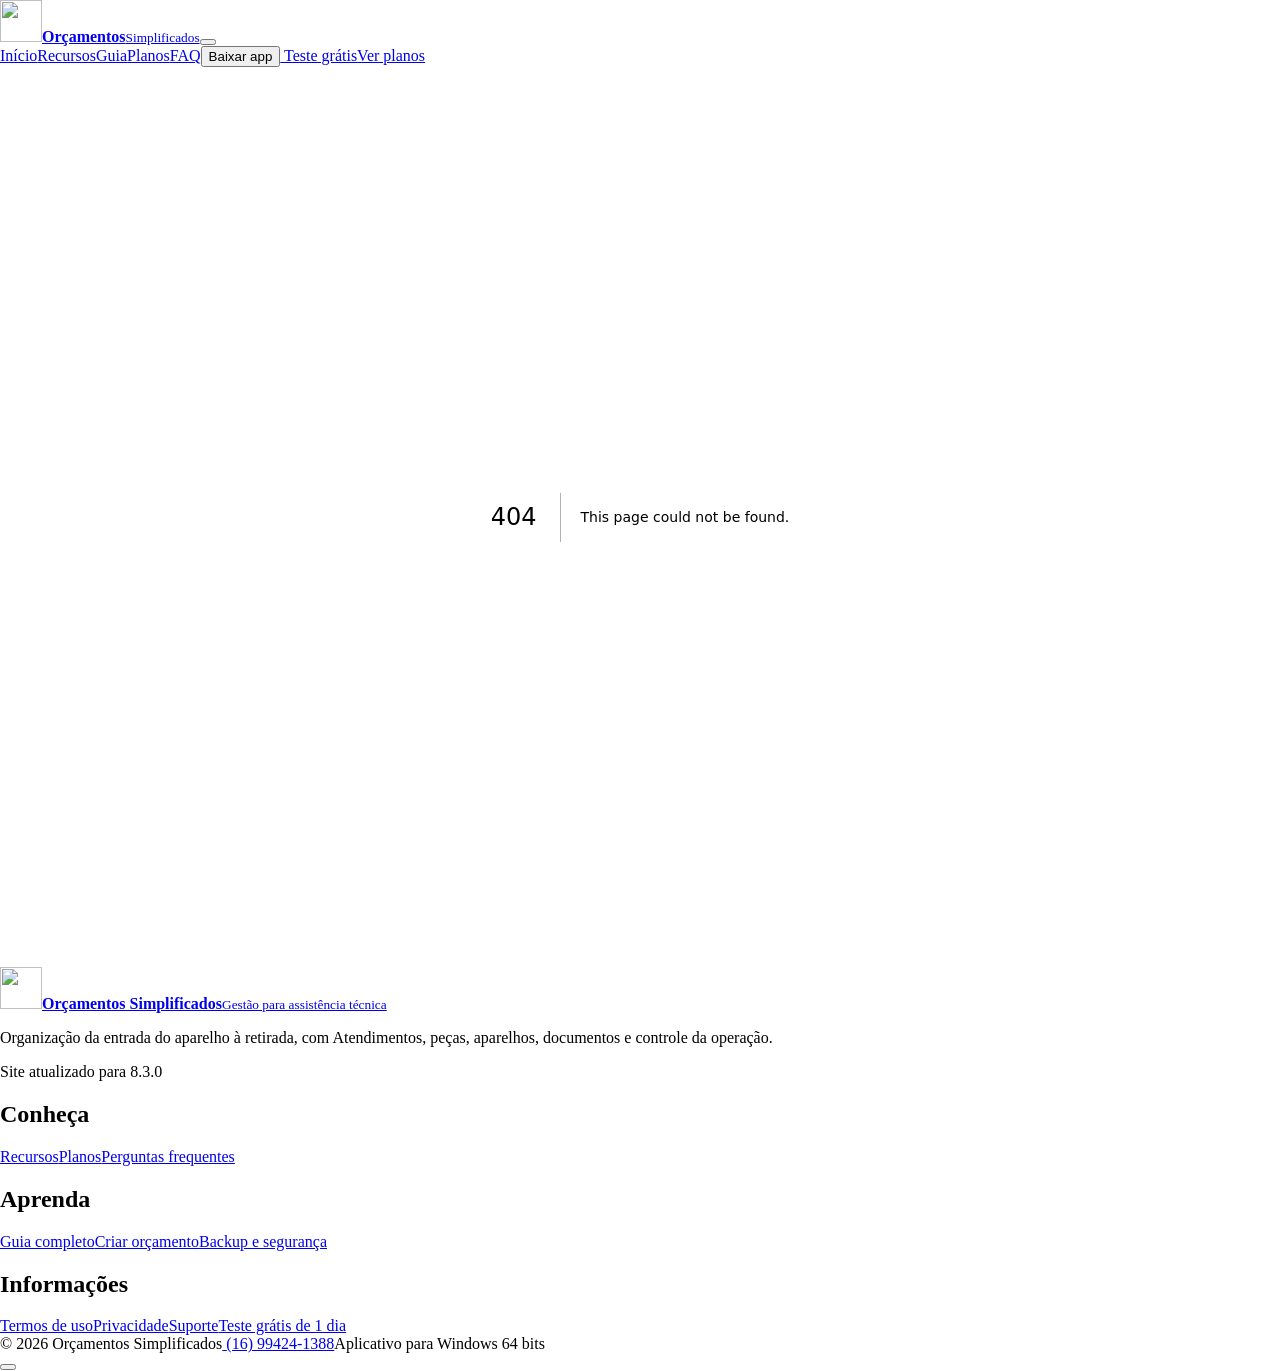
==== commit 13fcb856: "Publica site comercial 8.3.0" ====
--- a/404/index.html
+++ b/404/index.html
@@ -1 +1 @@
-<!DOCTYPE html><html lang="pt-BR"><head><meta charSet="utf-8"/><meta name="viewport" content="width=device-width, initial-scale=1"/><link rel="stylesheet" href="/orcamentos-simplificados-site/_next/static/chunks/0fxi_h-xzasxo.css" data-precedence="next"/><link rel="stylesheet" href="/orcamentos-simplificados-site/_next/static/chunks/0vvxo9pf-g7bv.css" data-precedence="next"/><link rel="preload" as="script" fetchPriority="low" href="/orcamentos-simplificados-site/_next/static/chunks/09gjwrtiuz18y.js"/><script src="/orcamentos-simplificados-site/_next/static/chunks/3k2tkjfrgaihw.js" async=""></script><script src="/orcamentos-simplificados-site/_next/static/chunks/14jnov8s24er_.js" async=""></script><script src="/orcamentos-simplificados-site/_next/static/chunks/0npnaxtajm_ox.js" async=""></script><script src="/orcamentos-simplificados-site/_next/static/chunks/turbopack-1tivhnaj3nkx2.js" async=""></script><script src="/orcamentos-simplificados-site/_next/static/chunks/1_b5jz7lgdu0i.js" async=""></script><script src="/orcamentos-simplificados-site/_next/static/chunks/18wvurc_kygdx.js" async=""></script><script src="/orcamentos-simplificados-site/_next/static/chunks/1gkay-zuk5rzg.js" async=""></script><title>404: This page could not be found.</title><meta name="robots" content="noindex"/><title>Orçamentos Simplificados | Gestão para assistência técnica</title><meta name="description" content="Organize orçamentos, clientes, aparelhos, serviços, peças, garantias e documentos em um aplicativo Windows feito para assistências técnicas."/><meta name="referrer" content="strict-origin-when-cross-origin"/><link rel="canonical" href="https://gabrielschmeisk.github.io/orcamentos-simplificados-site/"/><meta property="og:title" content="Orçamentos Simplificados"/><meta property="og:description" content="Mais organização da entrada do aparelho até a entrega."/><meta property="og:url" content="https://gabrielschmeisk.github.io/orcamentos-simplificados-site/"/><meta property="og:site_name" content="Orçamentos Simplificados"/><meta property="og:locale" content="pt_BR"/><meta property="og:image" content="https://gabrielschmeisk.github.io/orcamentos-simplificados-site/orcamentos-simplificados-site/og.png"/><meta property="og:type" content="website"/><meta name="twitter:card" content="summary_large_image"/><meta name="twitter:title" content="Orçamentos Simplificados"/><meta name="twitter:description" content="Mais organização da entrada do aparelho até a entrega."/><meta name="twitter:image" content="https://gabrielschmeisk.github.io/orcamentos-simplificados-site/orcamentos-simplificados-site/og.png"/><link rel="icon" href="/orcamentos-simplificados-site/favicon.svg" type="image/svg+xml"/><link rel="icon" href="/orcamentos-simplificados-site/assets/branding/icon-192.png" sizes="192x192" type="image/png"/><link rel="apple-touch-icon" href="/orcamentos-simplificados-site/assets/branding/icon-512.png" sizes="512x512" type="image/png"/><script src="/orcamentos-simplificados-site/_next/static/chunks/0cz1d0mv5g_q7.js" noModule=""></script></head><body><div hidden=""><!--$--><!--/$--></div><header class="site-header sticky-top"><nav class="navbar navbar-expand-lg" aria-label="Navegação principal"><div class="container"><a class="navbar-brand d-flex align-items-center gap-2" href="/orcamentos-simplificados-site/"><img alt="" loading="lazy" width="42" height="42" decoding="async" data-nimg="1" style="color:transparent" src="/orcamentos-simplificados-site/assets/branding/icon-192.png"/><span><strong>Orçamentos</strong><small>Simplificados</small></span></a><button class="navbar-toggler" type="button" aria-expanded="false" aria-controls="site-menu" aria-label="Abrir menu"><i class="bi bi-list"></i></button><div id="site-menu" class="navbar-collapse "><div class="navbar-nav ms-auto align-items-lg-center gap-lg-1"><a class="nav-link " href="/orcamentos-simplificados-site/">Início</a><a class="nav-link " href="/orcamentos-simplificados-site/recursos/">Recursos</a><a class="nav-link " href="/orcamentos-simplificados-site/guia/">Guia</a><a class="nav-link " href="/orcamentos-simplificados-site/planos/">Planos</a><a class="nav-link " href="/orcamentos-simplificados-site/faq/">FAQ</a><a class="btn btn-trial ms-lg-3" href="https://wa.me/5516994241388?text=Ol%C3%A1!%20Quero%20solicitar%20o%20teste%20gr%C3%A1tis%20de%201%20dia%20do%20Or%C3%A7amentos%20Simplificados.%20Pode%20me%20ajudar%20com%20a%20ativa%C3%A7%C3%A3o%3F"><i class="bi bi-clock"></i> Teste grátis</a><a class="btn btn-primary" href="/orcamentos-simplificados-site/planos/">Ver planos</a></div></div></div></nav></header><div style="font-family:system-ui,&quot;Segoe UI&quot;,Roboto,Helvetica,Arial,sans-serif,&quot;Apple Color Emoji&quot;,&quot;Segoe UI Emoji&quot;;height:100vh;text-align:center;display:flex;flex-direction:column;align-items:center;justify-content:center"><div><style>body{color:#000;background:#fff;margin:0}.next-error-h1{border-right:1px solid rgba(0,0,0,.3)}@media (prefers-color-scheme:dark){body{color:#fff;background:#000}.next-error-h1{border-right:1px solid rgba(255,255,255,.3)}}</style><h1 class="next-error-h1" style="display:inline-block;margin:0 20px 0 0;padding:0 23px 0 0;font-size:24px;font-weight:500;vertical-align:top;line-height:49px">404</h1><div style="display:inline-block"><h2 style="font-size:14px;font-weight:400;line-height:49px;margin:0">This page could not be found.</h2></div></div></div><!--$--><!--/$--><footer class="site-footer"><div class="container"><div class="footer-grid"><div><a class="footer-brand" href="/orcamentos-simplificados-site/"><img alt="" loading="lazy" width="42" height="42" decoding="async" data-nimg="1" style="color:transparent" src="/orcamentos-simplificados-site/assets/branding/icon-192.png"/><span><strong>Orçamentos Simplificados</strong><small>Gestão para assistência técnica</small></span></a><p>Organização da entrada do aparelho à retirada, com histórico, documentos e controle da operação.</p><span class="version-chip">Versão atual <!-- -->8.0.3</span></div><div><h2>Conheça</h2><a href="/orcamentos-simplificados-site/recursos/">Recursos</a><a href="/orcamentos-simplificados-site/planos/">Planos</a><a href="/orcamentos-simplificados-site/faq/">Perguntas frequentes</a></div><div><h2>Aprenda</h2><a href="/orcamentos-simplificados-site/guia/">Guia completo</a><a href="/orcamentos-simplificados-site/guia/#novo-orcamento">Criar orçamento</a><a href="/orcamentos-simplificados-site/guia/#backup">Backup e segurança</a></div><div><h2>Informações</h2><a href="/orcamentos-simplificados-site/termos/">Termos de uso</a><a href="/orcamentos-simplificados-site/privacidade/">Privacidade</a><a href="/orcamentos-simplificados-site/faq/#suporte">Suporte</a><a href="https://wa.me/5516994241388?text=Ol%C3%A1!%20Quero%20solicitar%20o%20teste%20gr%C3%A1tis%20de%201%20dia%20do%20Or%C3%A7amentos%20Simplificados.%20Pode%20me%20ajudar%20com%20a%20ativa%C3%A7%C3%A3o%3F">Teste grátis de 1 dia</a></div></div><div class="footer-bottom"><span>© 2026 <!-- -->Orçamentos Simplificados</span><a href="https://wa.me/5516994241388?text=Ol%C3%A1!%20Quero%20conhecer%20melhor%20o%20Or%C3%A7amentos%20Simplificados%20para%20minha%20assist%C3%AAncia%20t%C3%A9cnica."><i class="bi bi-whatsapp"></i> <!-- -->(16) 99424-1388</a><span>Aplicativo para Windows 64 bits</span></div></div></footer><button type="button" class="back-to-top" aria-label="Voltar ao topo"><i class="bi bi-arrow-up"></i></button><script src="/orcamentos-simplificados-site/_next/static/chunks/09gjwrtiuz18y.js" id="_R_" async=""></script><script>(self.__next_f=self.__next_f||[]).push([0])</script><script>self.__next_f.push([1,"1:\"$Sreact.fragment\"\n2:I[20620,[\"/orcamentos-simplificados-site/_next/static/chunks/1_b5jz7lgdu0i.js\",\"/orcamentos-simplificados-site/_next/static/chunks/18wvurc_kygdx.js\",\"/orcamentos-simplificados-site/_next/static/chunks/1gkay-zuk5rzg.js\"],\"SiteHeader\"]\n3:I[49359,[\"/orcamentos-simplificados-site/_next/static/chunks/1_b5jz7lgdu0i.js\",\"/orcamentos-simplificados-site/_next/static/chunks/18wvurc_kygdx.js\",\"/orcamentos-simplificados-site/_next/static/chunks/1gkay-zuk5rzg.js\"],\"default\"]\n4:I[77871,[\"/orcamentos-simplificados-site/_next/static/chunks/1_b5jz7lgdu0i.js\",\"/orcamentos-simplificados-site/_next/static/chunks/18wvurc_kygdx.js\",\"/orcamentos-simplificados-site/_next/static/chunks/1gkay-zuk5rzg.js\"],\"default\"]\n5:I[24045,[\"/orcamentos-simplificados-site/_next/static/chunks/1_b5jz7lgdu0i.js\",\"/orcamentos-simplificados-site/_next/static/chunks/18wvurc_kygdx.js\",\"/orcamentos-simplificados-site/_next/static/chunks/1gkay-zuk5rzg.js\"],\"\"]\n6:I[26274,[\"/orcamentos-simplificados-site/_next/static/chunks/1_b5jz7lgdu0i.js\",\"/orcamentos-simplificados-site/_next/static/chunks/18wvurc_kygdx.js\",\"/orcamentos-simplificados-site/_next/static/chunks/1gkay-zuk5rzg.js\"],\"Image\"]\nc:I[71113,[\"/orcamentos-simplificados-site/_next/static/chunks/1_b5jz7lgdu0i.js\",\"/orcamentos-simplificados-site/_next/static/chunks/18wvurc_kygdx.js\",\"/orcamentos-simplificados-site/_next/static/chunks/1gkay-zuk5rzg.js\"],\"default\",1]\n:HL[\"/orcamentos-simplificados-site/_next/static/chunks/0fxi_h-xzasxo.css\",\"style\"]\n:HL[\"/orcamentos-simplificados-site/_next/static/chunks/0vvxo9pf-g7bv.css\",\"style\"]\n"])</script><script>self.__next_f.push([1,"0:{\"P\":null,\"c\":[\"\",\"_not-found\",\"\"],\"q\":\"\",\"i\":false,\"f\":[[[\"\",{\"children\":[\"/_not-found\",{\"children\":[\"__PAGE__\",{}]}]},\"$undefined\",\"$undefined\",16],[[\"$\",\"$1\",\"c\",{\"children\":[[[\"$\",\"link\",\"0\",{\"rel\":\"stylesheet\",\"href\":\"/orcamentos-simplificados-site/_next/static/chunks/0fxi_h-xzasxo.css\",\"precedence\":\"next\",\"crossOrigin\":\"$undefined\",\"nonce\":\"$undefined\"}],[\"$\",\"link\",\"1\",{\"rel\":\"stylesheet\",\"href\":\"/orcamentos-simplificados-site/_next/static/chunks/0vvxo9pf-g7bv.css\",\"precedence\":\"next\",\"crossOrigin\":\"$undefined\",\"nonce\":\"$undefined\"}],[\"$\",\"script\",\"script-0\",{\"src\":\"/orcamentos-simplificados-site/_next/static/chunks/1_b5jz7lgdu0i.js\",\"async\":true,\"nonce\":\"$undefined\"}],[\"$\",\"script\",\"script-1\",{\"src\":\"/orcamentos-simplificados-site/_next/static/chunks/18wvurc_kygdx.js\",\"async\":true,\"nonce\":\"$undefined\"}],[\"$\",\"script\",\"script-2\",{\"src\":\"/orcamentos-simplificados-site/_next/static/chunks/1gkay-zuk5rzg.js\",\"async\":true,\"nonce\":\"$undefined\"}]],[\"$\",\"html\",null,{\"lang\":\"pt-BR\",\"children\":[\"$\",\"body\",null,{\"children\":[[\"$\",\"$L2\",null,{}],[\"$\",\"$L3\",null,{\"parallelRouterKey\":\"children\",\"error\":\"$undefined\",\"errorStyles\":\"$undefined\",\"errorScripts\":\"$undefined\",\"template\":[\"$\",\"$L4\",null,{}],\"templateStyles\":\"$undefined\",\"templateScripts\":\"$undefined\",\"notFound\":[[[\"$\",\"title\",null,{\"children\":\"404: This page could not be found.\"}],[\"$\",\"div\",null,{\"style\":{\"fontFamily\":\"system-ui,\\\"Segoe UI\\\",Roboto,Helvetica,Arial,sans-serif,\\\"Apple Color Emoji\\\",\\\"Segoe UI Emoji\\\"\",\"height\":\"100vh\",\"textAlign\":\"center\",\"display\":\"flex\",\"flexDirection\":\"column\",\"alignItems\":\"center\",\"justifyContent\":\"center\"},\"children\":[\"$\",\"div\",null,{\"children\":[[\"$\",\"style\",null,{\"dangerouslySetInnerHTML\":{\"__html\":\"body{color:#000;background:#fff;margin:0}.next-error-h1{border-right:1px solid rgba(0,0,0,.3)}@media (prefers-color-scheme:dark){body{color:#fff;background:#000}.next-error-h1{border-right:1px solid rgba(255,255,255,.3)}}\"}}],[\"$\",\"h1\",null,{\"className\":\"next-error-h1\",\"style\":{\"display\":\"inline-block\",\"margin\":\"0 20px 0 0\",\"padding\":\"0 23px 0 0\",\"fontSize\":24,\"fontWeight\":500,\"verticalAlign\":\"top\",\"lineHeight\":\"49px\"},\"children\":404}],[\"$\",\"div\",null,{\"style\":{\"display\":\"inline-block\"},\"children\":[\"$\",\"h2\",null,{\"style\":{\"fontSize\":14,\"fontWeight\":400,\"lineHeight\":\"49px\",\"margin\":0},\"children\":\"This page could not be found.\"}]}]]}]}]],[]],\"forbidden\":\"$undefined\",\"unauthorized\":\"$undefined\"}],[\"$\",\"footer\",null,{\"className\":\"site-footer\",\"children\":[\"$\",\"div\",null,{\"className\":\"container\",\"children\":[[\"$\",\"div\",null,{\"className\":\"footer-grid\",\"children\":[[\"$\",\"div\",null,{\"children\":[[\"$\",\"$L5\",null,{\"href\":\"/\",\"className\":\"footer-brand\",\"children\":[[\"$\",\"$L6\",null,{\"src\":\"/orcamentos-simplificados-site/assets/branding/icon-192.png\",\"width\":42,\"height\":42,\"alt\":\"\"}],[\"$\",\"span\",null,{\"children\":[[\"$\",\"strong\",null,{\"children\":\"Orçamentos Simplificados\"}],[\"$\",\"small\",null,{\"children\":\"Gestão para assistência técnica\"}]]}]]}],[\"$\",\"p\",null,{\"children\":\"Organização da entrada do aparelho à retirada, com histórico, documentos e controle da operação.\"}],[\"$\",\"span\",null,{\"className\":\"version-chip\",\"children\":[\"Versão atual \",\"8.0.3\"]}]]}],[\"$\",\"div\",null,{\"children\":[[\"$\",\"h2\",null,{\"children\":\"Conheça\"}],[\"$\",\"$L5\",null,{\"href\":\"/recursos\",\"children\":\"Recursos\"}],[\"$\",\"$L5\",null,{\"href\":\"/planos\",\"children\":\"Planos\"}],[\"$\",\"$L5\",null,{\"href\":\"/faq\",\"children\":\"Perguntas frequentes\"}]]}],[\"$\",\"div\",null,{\"children\":[[\"$\",\"h2\",null,{\"children\":\"Aprenda\"}],[\"$\",\"$L5\",null,{\"href\":\"/guia\",\"children\":\"Guia completo\"}],[\"$\",\"$L5\",null,{\"href\":\"/guia#novo-orcamento\",\"children\":\"Criar orçamento\"}],[\"$\",\"$L5\",null,{\"href\":\"/guia#backup\",\"children\":\"Backup e segurança\"}]]}],[\"$\",\"div\",null,{\"children\":[[\"$\",\"h2\",null,{\"children\":\"Informações\"}],[\"$\",\"$L5\",null,{\"href\":\"/termos\",\"children\":\"Termos de uso\"}],[\"$\",\"$L5\",null,{\"href\":\"/privacidade\",\"children\":\"Privacidade\"}],[\"$\",\"$L5\",null,{\"href\":\"/faq#suporte\",\"children\":\"Suporte\"}],[\"$\",\"a\",null,{\"href\":\"https://wa.me/5516994241388?text=Ol%C3%A1!%20Quero%20solicitar%20o%20teste%20gr%C3%A1tis%20de%201%20dia%20do%20Or%C3%A7amentos%20Simplificados.%20Pode%20me%20ajudar%20com%20a%20ativa%C3%A7%C3%A3o%3F\",\"children\":\"Teste grátis de 1 dia\"}]]}]]}],[\"$\",\"div\",null,{\"className\":\"footer-bottom\",\"children\":[[\"$\",\"span\",null,{\"children\":[\"© 2026 \",\"Orçamentos Simplificados\"]}],[\"$\",\"a\",null,{\"href\":\"https://wa.me/5516994241388?text=Ol%C3%A1!%20Quero%20conhecer%20melhor%20o%20Or%C3%A7amentos%20Simplificados%20para%20minha%20assist%C3%AAncia%20t%C3%A9cnica.\",\"children\":[[\"$\",\"i\",null,{\"className\":\"bi bi-whatsapp\"}],\" \",\"(16) 99424-1388\"]}],[\"$\",\"span\",null,{\"children\":\"Aplicativo para Windows 64 bits\"}]]}]]}]}],\"$L7\"]}]}]]}],{\"children\":[\"$L8\",{\"children\":[\"$L9\",{},null,false,null]},null,false,\"$@a\"]},null,false,null],\"$Lb\",false]],\"m\":\"$undefined\",\"G\":[\"$c\",[\"$Ld\",\"$Le\"]],\"S\":true,\"h\":null,\"s\":\"$undefined\",\"l\":\"$undefined\",\"p\":\"$undefined\",\"d\":\"$undefined\",\"b\":\"AJ4LyEXOmP0gjnAspxAkm\"}\n"])</script><script>self.__next_f.push([1,"f:I[63894,[\"/orcamentos-simplificados-site/_next/static/chunks/1_b5jz7lgdu0i.js\",\"/orcamentos-simplificados-site/_next/static/chunks/18wvurc_kygdx.js\",\"/orcamentos-simplificados-site/_next/static/chunks/1gkay-zuk5rzg.js\"],\"BackToTop\"]\n10:I[59724,[\"/orcamentos-simplificados-site/_next/static/chunks/1_b5jz7lgdu0i.js\",\"/orcamentos-simplificados-site/_next/static/chunks/18wvurc_kygdx.js\",\"/orcamentos-simplificados-site/_next/static/chunks/1gkay-zuk5rzg.js\"],\"OutletBoundary\"]\n11:\"$Sreact.suspense\"\n14:I[59724,[\"/orcamentos-simplificados-site/_next/static/chunks/1_b5jz7lgdu0i.js\",\"/orcamentos-simplificados-site/_next/static/chunks/18wvurc_kygdx.js\",\"/orcamentos-simplificados-site/_next/static/chunks/1gkay-zuk5rzg.js\"],\"ViewportBoundary\"]\n16:I[59724,[\"/orcamentos-simplificados-site/_next/static/chunks/1_b5jz7lgdu0i.js\",\"/orcamentos-simplificados-site/_next/static/chunks/18wvurc_kygdx.js\",\"/orcamentos-simplificados-site/_next/static/chunks/1gkay-zuk5rzg.js\"],\"MetadataBoundary\"]\n7:[\"$\",\"$Lf\",null,{}]\n8:[\"$\",\"$1\",\"c\",{\"children\":[null,[\"$\",\"$L3\",null,{\"parallelRouterKey\":\"children\",\"error\":\"$undefined\",\"errorStyles\":\"$undefined\",\"errorScripts\":\"$undefined\",\"template\":[\"$\",\"$L4\",null,{}],\"templateStyles\":\"$undefined\",\"templateScripts\":\"$undefined\",\"notFound\":\"$undefined\",\"forbidden\":\"$undefined\",\"unauthorized\":\"$undefined\"}]]}]\n9:[\"$\",\"$1\",\"c\",{\"children\":[[[\"$\",\"title\",null,{\"children\":\"404: This page could not be found.\"}],[\"$\",\"div\",null,{\"style\":\"$0:f:0:1:0:props:children:1:props:children:props:children:1:props:notFound:0:1:props:style\",\"children\":[\"$\",\"div\",null,{\"children\":[[\"$\",\"style\",null,{\"dangerouslySetInnerHTML\":{\"__html\":\"body{color:#000;background:#fff;margin:0}.next-error-h1{border-right:1px solid rgba(0,0,0,.3)}@media (prefers-color-scheme:dark){body{color:#fff;background:#000}.next-error-h1{border-right:1px solid rgba(255,255,255,.3)}}\"}}],[\"$\",\"h1\",null,{\"className\":\"next-error-h1\",\"style\":\"$0:f:0:1:0:props:children:1:props:children:props:children:1:props:notFound:0:1:props:children:props:children:1:props:style\",\"children\":404}],[\"$\",\"div\",null,{\"style\":\"$0:f:0:1:0:props:children:1:props:children:props:children:1:props:notFound:0:1:props:children:props:children:2:props:style\",\"children\":[\"$\",\"h2\",null,{\"style\":\"$0:f:0:1:0:props:children:1:props:children:props:children:1:props:notFound:0:1:props:children:props:children:2:props:children:props:style\",\"children\":\"This page could not be found.\"}]}]]}]}]],null,[\"$\",\"$L10\",null,{\"children\":[\"$\",\"$11\",null,{\"name\":\"Next.MetadataOutlet\",\"children\":\"$@12\"}]}]]}]\n13:[]\na:\"$W13\"\nb:[\"$\",\"$1\",\"h\",{\"children\":[[\"$\",\"meta\",null,{\"name\":\"robots\",\"content\":\"noindex\"}],[\"$\",\"$L14\",null,{\"children\":\"$L15\"}],[\"$\",\"div\",null,{\"hidden\":true,\"children\":[\"$\",\"$L16\",null,{\"children\":[\"$\",\"$11\",null,{\"name\":\"Next.Metadata\",\"children\":\"$L17\"}]}]}],null]}]\nd:[\"$\",\"link\",\"0\",{\"rel\":\"stylesheet\",\"href\":\"/orcamentos-simplificados-site/_next/static/chunks/0fxi_h-xzasxo.css\",\"precedence\":\"next\",\"crossOrigin\":\"$undefined\",\"nonce\":\"$undefined\"}]\ne:[\"$\",\"link\",\"1\",{\"rel\":\"stylesheet\",\"href\":\"/orcamentos-simplificados-site/_next/static/chunks/0vvxo9pf-g7bv.css\",\"precedence\":\"next\",\"crossOrigin\":\"$undefined\",\"nonce\":\"$undefined\"}]\n"])</script><script>self.__next_f.push([1,"15:[[\"$\",\"meta\",\"0\",{\"charSet\":\"utf-8\"}],[\"$\",\"meta\",\"1\",{\"name\":\"viewport\",\"content\":\"width=device-width, initial-scale=1\"}]]\n"])</script><script>self.__next_f.push([1,"18:I[96656,[\"/orcamentos-simplificados-site/_next/static/chunks/1_b5jz7lgdu0i.js\",\"/orcamentos-simplificados-site/_next/static/chunks/18wvurc_kygdx.js\",\"/orcamentos-simplificados-site/_next/static/chunks/1gkay-zuk5rzg.js\"],\"IconMark\"]\n12:null\n"])</script><script>self.__next_f.push([1,"17:[[\"$\",\"title\",\"0\",{\"children\":\"Orçamentos Simplificados | Gestão para assistência técnica\"}],[\"$\",\"meta\",\"1\",{\"name\":\"description\",\"content\":\"Organize orçamentos, clientes, aparelhos, serviços, peças, garantias e documentos em um aplicativo Windows feito para assistências técnicas.\"}],[\"$\",\"meta\",\"2\",{\"name\":\"referrer\",\"content\":\"strict-origin-when-cross-origin\"}],[\"$\",\"link\",\"3\",{\"rel\":\"canonical\",\"href\":\"https://gabrielschmeisk.github.io/orcamentos-simplificados-site/\"}],[\"$\",\"meta\",\"4\",{\"property\":\"og:title\",\"content\":\"Orçamentos Simplificados\"}],[\"$\",\"meta\",\"5\",{\"property\":\"og:description\",\"content\":\"Mais organização da entrada do aparelho até a entrega.\"}],[\"$\",\"meta\",\"6\",{\"property\":\"og:url\",\"content\":\"https://gabrielschmeisk.github.io/orcamentos-simplificados-site/\"}],[\"$\",\"meta\",\"7\",{\"property\":\"og:site_name\",\"content\":\"Orçamentos Simplificados\"}],[\"$\",\"meta\",\"8\",{\"property\":\"og:locale\",\"content\":\"pt_BR\"}],[\"$\",\"meta\",\"9\",{\"property\":\"og:image\",\"content\":\"https://gabrielschmeisk.github.io/orcamentos-simplificados-site/orcamentos-simplificados-site/og.png\"}],[\"$\",\"meta\",\"10\",{\"property\":\"og:type\",\"content\":\"website\"}],[\"$\",\"meta\",\"11\",{\"name\":\"twitter:card\",\"content\":\"summary_large_image\"}],[\"$\",\"meta\",\"12\",{\"name\":\"twitter:title\",\"content\":\"Orçamentos Simplificados\"}],[\"$\",\"meta\",\"13\",{\"name\":\"twitter:description\",\"content\":\"Mais organização da entrada do aparelho até a entrega.\"}],[\"$\",\"meta\",\"14\",{\"name\":\"twitter:image\",\"content\":\"https://gabrielschmeisk.github.io/orcamentos-simplificados-site/orcamentos-simplificados-site/og.png\"}],[\"$\",\"link\",\"15\",{\"rel\":\"icon\",\"href\":\"/orcamentos-simplificados-site/favicon.svg\",\"type\":\"image/svg+xml\"}],[\"$\",\"link\",\"16\",{\"rel\":\"icon\",\"href\":\"/orcamentos-simplificados-site/assets/branding/icon-192.png\",\"sizes\":\"192x192\",\"type\":\"image/png\"}],[\"$\",\"link\",\"17\",{\"rel\":\"apple-touch-icon\",\"href\":\"/orcamentos-simplificados-site/assets/branding/icon-512.png\",\"sizes\":\"512x512\",\"type\":\"image/png\"}],[\"$\",\"$L18\",\"18\",{}]]\n"])</script></body></html>+<!DOCTYPE html><html lang="pt-BR"><head><meta charSet="utf-8"/><meta name="viewport" content="width=device-width, initial-scale=1"/><link rel="stylesheet" href="/orcamentos-simplificados-site/_next/static/chunks/0fxi_h-xzasxo.css" data-precedence="next"/><link rel="stylesheet" href="/orcamentos-simplificados-site/_next/static/chunks/1j347b9ygu0f1.css" data-precedence="next"/><link rel="preload" as="script" fetchPriority="low" href="/orcamentos-simplificados-site/_next/static/chunks/09gjwrtiuz18y.js"/><script src="/orcamentos-simplificados-site/_next/static/chunks/3k2tkjfrgaihw.js" async=""></script><script src="/orcamentos-simplificados-site/_next/static/chunks/14jnov8s24er_.js" async=""></script><script src="/orcamentos-simplificados-site/_next/static/chunks/0npnaxtajm_ox.js" async=""></script><script src="/orcamentos-simplificados-site/_next/static/chunks/turbopack-1tivhnaj3nkx2.js" async=""></script><script src="/orcamentos-simplificados-site/_next/static/chunks/2hmge86wc_683.js" async=""></script><script src="/orcamentos-simplificados-site/_next/static/chunks/18wvurc_kygdx.js" async=""></script><script src="/orcamentos-simplificados-site/_next/static/chunks/1d-p7-yz5k1ix.js" async=""></script><title>404: This page could not be found.</title><meta name="robots" content="noindex"/><title>Orçamentos Simplificados | Atendimentos para assistência técnica</title><meta name="description" content="Organize Atendimentos, clientes, aparelhos, peças, pagamentos, garantias e documentos em um aplicativo Windows para assistências técnicas."/><meta name="referrer" content="strict-origin-when-cross-origin"/><link rel="canonical" href="https://gabrielschmeisk.github.io/orcamentos-simplificados-site/"/><meta property="og:title" content="Orçamentos Simplificados"/><meta property="og:description" content="Atendimentos, peças, aparelhos, garantias e gestão em um aplicativo Windows para assistência técnica."/><meta property="og:url" content="https://gabrielschmeisk.github.io/orcamentos-simplificados-site/"/><meta property="og:site_name" content="Orçamentos Simplificados"/><meta property="og:locale" content="pt_BR"/><meta property="og:image" content="https://gabrielschmeisk.github.io/orcamentos-simplificados-site/orcamentos-simplificados-site/og.png"/><meta property="og:type" content="website"/><meta name="twitter:card" content="summary_large_image"/><meta name="twitter:title" content="Orçamentos Simplificados"/><meta name="twitter:description" content="Atendimentos, peças, aparelhos, garantias e gestão em um aplicativo Windows para assistência técnica."/><meta name="twitter:image" content="https://gabrielschmeisk.github.io/orcamentos-simplificados-site/orcamentos-simplificados-site/og.png"/><link rel="icon" href="/orcamentos-simplificados-site/favicon.svg" type="image/svg+xml"/><link rel="icon" href="/orcamentos-simplificados-site/assets/branding/icon-192.png" sizes="192x192" type="image/png"/><link rel="apple-touch-icon" href="/orcamentos-simplificados-site/assets/branding/icon-512.png" sizes="512x512" type="image/png"/><script src="/orcamentos-simplificados-site/_next/static/chunks/0cz1d0mv5g_q7.js" noModule=""></script></head><body><div hidden=""><!--$--><!--/$--></div><header class="site-header sticky-top"><nav class="navbar navbar-expand-lg" aria-label="Navegação principal"><div class="container"><a class="navbar-brand d-flex align-items-center gap-2" href="/orcamentos-simplificados-site/"><img alt="" loading="lazy" width="42" height="42" decoding="async" data-nimg="1" style="color:transparent" src="/orcamentos-simplificados-site/assets/branding/icon-192.png"/><span><strong>Orçamentos</strong><small>Simplificados</small></span></a><button class="navbar-toggler" type="button" aria-expanded="false" aria-controls="site-menu" aria-label="Abrir menu"><i class="bi bi-list"></i></button><div id="site-menu" class="navbar-collapse "><div class="navbar-nav ms-auto align-items-lg-center gap-lg-1"><a class="nav-link " href="/orcamentos-simplificados-site/">Início</a><a class="nav-link " href="/orcamentos-simplificados-site/recursos/">Recursos</a><a class="nav-link " href="/orcamentos-simplificados-site/guia/">Guia</a><a class="nav-link " href="/orcamentos-simplificados-site/planos/">Planos</a><a class="nav-link " href="/orcamentos-simplificados-site/faq/">FAQ</a><button class="btn btn-download ms-lg-3" type="button" aria-busy="false"><i class="bi bi-download" aria-hidden="true"></i>Baixar app</button><a class="btn btn-trial" href="https://wa.me/5516994241388?text=Ol%C3%A1!%20Quero%20solicitar%20o%20teste%20gr%C3%A1tis%20de%201%20dia%20do%20Or%C3%A7amentos%20Simplificados.%20Pode%20me%20ajudar%20com%20a%20ativa%C3%A7%C3%A3o%3F"><i class="bi bi-clock"></i> Teste grátis</a><a class="btn btn-primary" href="/orcamentos-simplificados-site/planos/">Ver planos</a></div></div></div></nav></header><div style="font-family:system-ui,&quot;Segoe UI&quot;,Roboto,Helvetica,Arial,sans-serif,&quot;Apple Color Emoji&quot;,&quot;Segoe UI Emoji&quot;;height:100vh;text-align:center;display:flex;flex-direction:column;align-items:center;justify-content:center"><div><style>body{color:#000;background:#fff;margin:0}.next-error-h1{border-right:1px solid rgba(0,0,0,.3)}@media (prefers-color-scheme:dark){body{color:#fff;background:#000}.next-error-h1{border-right:1px solid rgba(255,255,255,.3)}}</style><h1 class="next-error-h1" style="display:inline-block;margin:0 20px 0 0;padding:0 23px 0 0;font-size:24px;font-weight:500;vertical-align:top;line-height:49px">404</h1><div style="display:inline-block"><h2 style="font-size:14px;font-weight:400;line-height:49px;margin:0">This page could not be found.</h2></div></div></div><!--$--><!--/$--><footer class="site-footer"><div class="container"><div class="footer-grid"><div><a class="footer-brand" href="/orcamentos-simplificados-site/"><img alt="" loading="lazy" width="42" height="42" decoding="async" data-nimg="1" style="color:transparent" src="/orcamentos-simplificados-site/assets/branding/icon-192.png"/><span><strong>Orçamentos Simplificados</strong><small>Gestão para assistência técnica</small></span></a><p>Organização da entrada do aparelho à retirada, com Atendimentos, peças, aparelhos, documentos e controle da operação.</p><span class="version-chip">Site atualizado para <!-- -->8.3.0</span></div><div><h2>Conheça</h2><a href="/orcamentos-simplificados-site/recursos/">Recursos</a><a href="/orcamentos-simplificados-site/planos/">Planos</a><a href="/orcamentos-simplificados-site/faq/">Perguntas frequentes</a></div><div><h2>Aprenda</h2><a href="/orcamentos-simplificados-site/guia/">Guia completo</a><a href="/orcamentos-simplificados-site/guia/#novo-orcamento">Criar orçamento</a><a href="/orcamentos-simplificados-site/guia/#backup">Backup e segurança</a></div><div><h2>Informações</h2><a href="/orcamentos-simplificados-site/termos/">Termos de uso</a><a href="/orcamentos-simplificados-site/privacidade/">Privacidade</a><a href="/orcamentos-simplificados-site/faq/#suporte">Suporte</a><a href="https://wa.me/5516994241388?text=Ol%C3%A1!%20Quero%20solicitar%20o%20teste%20gr%C3%A1tis%20de%201%20dia%20do%20Or%C3%A7amentos%20Simplificados.%20Pode%20me%20ajudar%20com%20a%20ativa%C3%A7%C3%A3o%3F">Teste grátis de 1 dia</a></div></div><div class="footer-bottom"><span>© 2026 <!-- -->Orçamentos Simplificados</span><a href="https://wa.me/5516994241388?text=Ol%C3%A1!%20Quero%20conhecer%20melhor%20o%20Or%C3%A7amentos%20Simplificados%20para%20minha%20assist%C3%AAncia%20t%C3%A9cnica."><i class="bi bi-whatsapp"></i> <!-- -->(16) 99424-1388</a><span>Aplicativo para Windows 64 bits</span></div></div></footer><button type="button" class="back-to-top" aria-label="Voltar ao topo"><i class="bi bi-arrow-up"></i></button><script src="/orcamentos-simplificados-site/_next/static/chunks/09gjwrtiuz18y.js" id="_R_" async=""></script><script>(self.__next_f=self.__next_f||[]).push([0])</script><script>self.__next_f.push([1,"1:\"$Sreact.fragment\"\n2:I[20620,[\"/orcamentos-simplificados-site/_next/static/chunks/2hmge86wc_683.js\",\"/orcamentos-simplificados-site/_next/static/chunks/18wvurc_kygdx.js\",\"/orcamentos-simplificados-site/_next/static/chunks/1d-p7-yz5k1ix.js\"],\"SiteHeader\"]\n3:I[49359,[\"/orcamentos-simplificados-site/_next/static/chunks/2hmge86wc_683.js\",\"/orcamentos-simplificados-site/_next/static/chunks/18wvurc_kygdx.js\",\"/orcamentos-simplificados-site/_next/static/chunks/1d-p7-yz5k1ix.js\"],\"default\"]\n4:I[77871,[\"/orcamentos-simplificados-site/_next/static/chunks/2hmge86wc_683.js\",\"/orcamentos-simplificados-site/_next/static/chunks/18wvurc_kygdx.js\",\"/orcamentos-simplificados-site/_next/static/chunks/1d-p7-yz5k1ix.js\"],\"default\"]\n5:I[24045,[\"/orcamentos-simplificados-site/_next/static/chunks/2hmge86wc_683.js\",\"/orcamentos-simplificados-site/_next/static/chunks/18wvurc_kygdx.js\",\"/orcamentos-simplificados-site/_next/static/chunks/1d-p7-yz5k1ix.js\"],\"\"]\n6:I[26274,[\"/orcamentos-simplificados-site/_next/static/chunks/2hmge86wc_683.js\",\"/orcamentos-simplificados-site/_next/static/chunks/18wvurc_kygdx.js\",\"/orcamentos-simplificados-site/_next/static/chunks/1d-p7-yz5k1ix.js\"],\"Image\"]\ne:I[71113,[\"/orcamentos-simplificados-site/_next/static/chunks/2hmge86wc_683.js\",\"/orcamentos-simplificados-site/_next/static/chunks/18wvurc_kygdx.js\",\"/orcamentos-simplificados-site/_next/static/chunks/1d-p7-yz5k1ix.js\"],\"default\",1]\n:HL[\"/orcamentos-simplificados-site/_next/static/chunks/0fxi_h-xzasxo.css\",\"style\"]\n:HL[\"/orcamentos-simplificados-site/_next/static/chunks/1j347b9ygu0f1.css\",\"style\"]\n"])</script><script>self.__next_f.push([1,"0:{\"P\":null,\"c\":[\"\",\"_not-found\",\"\"],\"q\":\"\",\"i\":false,\"f\":[[[\"\",{\"children\":[\"/_not-found\",{\"children\":[\"__PAGE__\",{}]}]},\"$undefined\",\"$undefined\",16],[[\"$\",\"$1\",\"c\",{\"children\":[[[\"$\",\"link\",\"0\",{\"rel\":\"stylesheet\",\"href\":\"/orcamentos-simplificados-site/_next/static/chunks/0fxi_h-xzasxo.css\",\"precedence\":\"next\",\"crossOrigin\":\"$undefined\",\"nonce\":\"$undefined\"}],[\"$\",\"link\",\"1\",{\"rel\":\"stylesheet\",\"href\":\"/orcamentos-simplificados-site/_next/static/chunks/1j347b9ygu0f1.css\",\"precedence\":\"next\",\"crossOrigin\":\"$undefined\",\"nonce\":\"$undefined\"}],[\"$\",\"script\",\"script-0\",{\"src\":\"/orcamentos-simplificados-site/_next/static/chunks/2hmge86wc_683.js\",\"async\":true,\"nonce\":\"$undefined\"}],[\"$\",\"script\",\"script-1\",{\"src\":\"/orcamentos-simplificados-site/_next/static/chunks/18wvurc_kygdx.js\",\"async\":true,\"nonce\":\"$undefined\"}],[\"$\",\"script\",\"script-2\",{\"src\":\"/orcamentos-simplificados-site/_next/static/chunks/1d-p7-yz5k1ix.js\",\"async\":true,\"nonce\":\"$undefined\"}]],[\"$\",\"html\",null,{\"lang\":\"pt-BR\",\"children\":[\"$\",\"body\",null,{\"children\":[[\"$\",\"$L2\",null,{}],[\"$\",\"$L3\",null,{\"parallelRouterKey\":\"children\",\"error\":\"$undefined\",\"errorStyles\":\"$undefined\",\"errorScripts\":\"$undefined\",\"template\":[\"$\",\"$L4\",null,{}],\"templateStyles\":\"$undefined\",\"templateScripts\":\"$undefined\",\"notFound\":[[[\"$\",\"title\",null,{\"children\":\"404: This page could not be found.\"}],[\"$\",\"div\",null,{\"style\":{\"fontFamily\":\"system-ui,\\\"Segoe UI\\\",Roboto,Helvetica,Arial,sans-serif,\\\"Apple Color Emoji\\\",\\\"Segoe UI Emoji\\\"\",\"height\":\"100vh\",\"textAlign\":\"center\",\"display\":\"flex\",\"flexDirection\":\"column\",\"alignItems\":\"center\",\"justifyContent\":\"center\"},\"children\":[\"$\",\"div\",null,{\"children\":[[\"$\",\"style\",null,{\"dangerouslySetInnerHTML\":{\"__html\":\"body{color:#000;background:#fff;margin:0}.next-error-h1{border-right:1px solid rgba(0,0,0,.3)}@media (prefers-color-scheme:dark){body{color:#fff;background:#000}.next-error-h1{border-right:1px solid rgba(255,255,255,.3)}}\"}}],[\"$\",\"h1\",null,{\"className\":\"next-error-h1\",\"style\":{\"display\":\"inline-block\",\"margin\":\"0 20px 0 0\",\"padding\":\"0 23px 0 0\",\"fontSize\":24,\"fontWeight\":500,\"verticalAlign\":\"top\",\"lineHeight\":\"49px\"},\"children\":404}],[\"$\",\"div\",null,{\"style\":{\"display\":\"inline-block\"},\"children\":[\"$\",\"h2\",null,{\"style\":{\"fontSize\":14,\"fontWeight\":400,\"lineHeight\":\"49px\",\"margin\":0},\"children\":\"This page could not be found.\"}]}]]}]}]],[]],\"forbidden\":\"$undefined\",\"unauthorized\":\"$undefined\"}],[\"$\",\"footer\",null,{\"className\":\"site-footer\",\"children\":[\"$\",\"div\",null,{\"className\":\"container\",\"children\":[[\"$\",\"div\",null,{\"className\":\"footer-grid\",\"children\":[[\"$\",\"div\",null,{\"children\":[[\"$\",\"$L5\",null,{\"href\":\"/\",\"className\":\"footer-brand\",\"children\":[[\"$\",\"$L6\",null,{\"src\":\"/orcamentos-simplificados-site/assets/branding/icon-192.png\",\"width\":42,\"height\":42,\"alt\":\"\"}],[\"$\",\"span\",null,{\"children\":[[\"$\",\"strong\",null,{\"children\":\"Orçamentos Simplificados\"}],[\"$\",\"small\",null,{\"children\":\"Gestão para assistência técnica\"}]]}]],\"prefetch\":false}],[\"$\",\"p\",null,{\"children\":\"Organização da entrada do aparelho à retirada, com Atendimentos, peças, aparelhos, documentos e controle da operação.\"}],[\"$\",\"span\",null,{\"className\":\"version-chip\",\"children\":[\"Site atualizado para \",\"8.3.0\"]}]]}],[\"$\",\"div\",null,{\"children\":[[\"$\",\"h2\",null,{\"children\":\"Conheça\"}],[\"$\",\"$L5\",null,{\"href\":\"/recursos\",\"children\":\"Recursos\",\"prefetch\":false}],[\"$\",\"$L5\",null,{\"href\":\"/planos\",\"children\":\"Planos\",\"prefetch\":false}],[\"$\",\"$L5\",null,{\"href\":\"/faq\",\"children\":\"Perguntas frequentes\",\"prefetch\":false}]]}],[\"$\",\"div\",null,{\"children\":[[\"$\",\"h2\",null,{\"children\":\"Aprenda\"}],[\"$\",\"$L5\",null,{\"href\":\"/guia\",\"children\":\"Guia completo\",\"prefetch\":false}],[\"$\",\"$L5\",null,{\"href\":\"/guia#novo-orcamento\",\"children\":\"Criar orçamento\",\"prefetch\":false}],[\"$\",\"$L5\",null,{\"href\":\"/guia#backup\",\"children\":\"Backup e segurança\",\"prefetch\":false}]]}],[\"$\",\"div\",null,{\"children\":[[\"$\",\"h2\",null,{\"children\":\"Informações\"}],[\"$\",\"$L5\",null,{\"href\":\"/termos\",\"children\":\"Termos de uso\",\"prefetch\":false}],[\"$\",\"$L5\",null,{\"href\":\"/privacidade\",\"children\":\"Privacidade\",\"prefetch\":false}],[\"$\",\"$L5\",null,{\"href\":\"/faq#suporte\",\"children\":\"Suporte\",\"prefetch\":false}],[\"$\",\"a\",null,{\"href\":\"https://wa.me/5516994241388?text=Ol%C3%A1!%20Quero%20solicitar%20o%20teste%20gr%C3%A1tis%20de%201%20dia%20do%20Or%C3%A7amentos%20Simplificados.%20Pode%20me%20ajudar%20com%20a%20ativa%C3%A7%C3%A3o%3F\",\"children\":\"Teste grátis de 1 dia\"}]]}]]}],[\"$\",\"div\",null,{\"className\":\"footer-bottom\",\"children\":[[\"$\",\"span\",null,{\"children\":[\"© 2026 \",\"Orçamentos Simplificados\"]}],[\"$\",\"a\",null,{\"href\":\"https://wa.me/5516994241388?text=Ol%C3%A1!%20Quero%20conhecer%20melhor%20o%20Or%C3%A7amentos%20Simplificados%20para%20minha%20assist%C3%AAncia%20t%C3%A9cnica.\",\"children\":[\"$L7\",\" \",\"(16) 99424-1388\"]}],\"$L8\"]}]]}]}],\"$L9\"]}]}]]}],{\"children\":[\"$La\",{\"children\":[\"$Lb\",{},null,false,null]},null,false,\"$@c\"]},null,false,null],\"$Ld\",false]],\"m\":\"$undefined\",\"G\":[\"$e\",[\"$Lf\",\"$L10\"]],\"S\":true,\"h\":null,\"s\":\"$undefined\",\"l\":\"$undefined\",\"p\":\"$undefined\",\"d\":\"$undefined\",\"b\":\"jU-cvmHouinERi0a6SKSw\"}\n"])</script><script>self.__next_f.push([1,"11:I[63894,[\"/orcamentos-simplificados-site/_next/static/chunks/2hmge86wc_683.js\",\"/orcamentos-simplificados-site/_next/static/chunks/18wvurc_kygdx.js\",\"/orcamentos-simplificados-site/_next/static/chunks/1d-p7-yz5k1ix.js\"],\"BackToTop\"]\n12:I[59724,[\"/orcamentos-simplificados-site/_next/static/chunks/2hmge86wc_683.js\",\"/orcamentos-simplificados-site/_next/static/chunks/18wvurc_kygdx.js\",\"/orcamentos-simplificados-site/_next/static/chunks/1d-p7-yz5k1ix.js\"],\"OutletBoundary\"]\n13:\"$Sreact.suspense\"\n16:I[59724,[\"/orcamentos-simplificados-site/_next/static/chunks/2hmge86wc_683.js\",\"/orcamentos-simplificados-site/_next/static/chunks/18wvurc_kygdx.js\",\"/orcamentos-simplificados-site/_next/static/chunks/1d-p7-yz5k1ix.js\"],\"ViewportBoundary\"]\n18:I[59724,[\"/orcamentos-simplificados-site/_next/static/chunks/2hmge86wc_683.js\",\"/orcamentos-simplificados-site/_next/static/chunks/18wvurc_kygdx.js\",\"/orcamentos-simplificados-site/_next/static/chunks/1d-p7-yz5k1ix.js\"],\"MetadataBoundary\"]\n7:[\"$\",\"i\",null,{\"className\":\"bi bi-whatsapp\"}]\n8:[\"$\",\"span\",null,{\"children\":\"Aplicativo para Windows 64 bits\"}]\n9:[\"$\",\"$L11\",null,{}]\na:[\"$\",\"$1\",\"c\",{\"children\":[null,[\"$\",\"$L3\",null,{\"parallelRouterKey\":\"children\",\"error\":\"$undefined\",\"errorStyles\":\"$undefined\",\"errorScripts\":\"$undefined\",\"template\":[\"$\",\"$L4\",null,{}],\"templateStyles\":\"$undefined\",\"templateScripts\":\"$undefined\",\"notFound\":\"$undefined\",\"forbidden\":\"$undefined\",\"unauthorized\":\"$undefined\"}]]}]\nb:[\"$\",\"$1\",\"c\",{\"children\":[[[\"$\",\"title\",null,{\"children\":\"404: This page could not be found.\"}],[\"$\",\"div\",null,{\"style\":\"$0:f:0:1:0:props:children:1:props:children:props:children:1:props:notFound:0:1:props:style\",\"children\":[\"$\",\"div\",null,{\"children\":[[\"$\",\"style\",null,{\"dangerouslySetInnerHTML\":{\"__html\":\"body{color:#000;background:#fff;margin:0}.next-error-h1{border-right:1px solid rgba(0,0,0,.3)}@media (prefers-color-scheme:dark){body{color:#fff;background:#000}.next-error-h1{border-right:1px solid rgba(255,255,255,.3)}}\"}}],[\"$\",\"h1\",null,{\"className\":\"next-error-h1\",\"style\":\"$0:f:0:1:0:props:children:1:props:children:props:children:1:props:notFound:0:1:props:children:props:children:1:props:style\",\"children\":404}],[\"$\",\"div\",null,{\"style\":\"$0:f:0:1:0:props:children:1:props:children:props:children:1:props:notFound:0:1:props:children:props:children:2:props:style\",\"children\":[\"$\",\"h2\",null,{\"style\":\"$0:f:0:1:0:props:children:1:props:children:props:children:1:props:notFound:0:1:props:children:props:children:2:props:children:props:style\",\"children\":\"This page could not be found.\"}]}]]}]}]],null,[\"$\",\"$L12\",null,{\"children\":[\"$\",\"$13\",null,{\"name\":\"Next.MetadataOutlet\",\"children\":\"$@14\"}]}]]}]\n15:[]\nc:\"$W15\"\nd:[\"$\",\"$1\",\"h\",{\"children\":[[\"$\",\"meta\",null,{\"name\":\"robots\",\"content\":\"noindex\"}],[\"$\",\"$L16\",null,{\"children\":\"$L17\"}],[\"$\",\"div\",null,{\"hidden\":true,\"children\":[\"$\",\"$L18\",null,{\"children\":[\"$\",\"$13\",null,{\"name\":\"Next.Metadata\",\"children\":\"$L19\"}]}]}],null]}]\nf:[\"$\",\"link\",\"0\",{\"rel\":\"stylesheet\",\"href\":\"/orcamentos-simplificados-site/_next/static/chunks/0fxi_h-xzasxo.css\",\"precedence\":\"next\",\"crossOrigin\":\"$undefined\",\"nonce\":\"$undefined\"}]\n10:[\"$\",\"link\",\"1\",{\"rel\":\"stylesheet\",\"href\":\"/orcamentos-simplificados-site/_next/static/chunks/1j347b9ygu0f1.css\",\"precedence\":\"next\",\"crossOrigin\":\"$undefined\",\"nonce\":\"$undefined\"}]\n"])</script><script>self.__next_f.push([1,"17:[[\"$\",\"meta\",\"0\",{\"charSet\":\"utf-8\"}],[\"$\",\"meta\",\"1\",{\"name\":\"viewport\",\"content\":\"width=device-width, initial-scale=1\"}]]\n"])</script><script>self.__next_f.push([1,"1a:I[96656,[\"/orcamentos-simplificados-site/_next/static/chunks/2hmge86wc_683.js\",\"/orcamentos-simplificados-site/_next/static/chunks/18wvurc_kygdx.js\",\"/orcamentos-simplificados-site/_next/static/chunks/1d-p7-yz5k1ix.js\"],\"IconMark\"]\n14:null\n"])</script><script>self.__next_f.push([1,"19:[[\"$\",\"title\",\"0\",{\"children\":\"Orçamentos Simplificados | Atendimentos para assistência técnica\"}],[\"$\",\"meta\",\"1\",{\"name\":\"description\",\"content\":\"Organize Atendimentos, clientes, aparelhos, peças, pagamentos, garantias e documentos em um aplicativo Windows para assistências técnicas.\"}],[\"$\",\"meta\",\"2\",{\"name\":\"referrer\",\"content\":\"strict-origin-when-cross-origin\"}],[\"$\",\"link\",\"3\",{\"rel\":\"canonical\",\"href\":\"https://gabrielschmeisk.github.io/orcamentos-simplificados-site/\"}],[\"$\",\"meta\",\"4\",{\"property\":\"og:title\",\"content\":\"Orçamentos Simplificados\"}],[\"$\",\"meta\",\"5\",{\"property\":\"og:description\",\"content\":\"Atendimentos, peças, aparelhos, garantias e gestão em um aplicativo Windows para assistência técnica.\"}],[\"$\",\"meta\",\"6\",{\"property\":\"og:url\",\"content\":\"https://gabrielschmeisk.github.io/orcamentos-simplificados-site/\"}],[\"$\",\"meta\",\"7\",{\"property\":\"og:site_name\",\"content\":\"Orçamentos Simplificados\"}],[\"$\",\"meta\",\"8\",{\"property\":\"og:locale\",\"content\":\"pt_BR\"}],[\"$\",\"meta\",\"9\",{\"property\":\"og:image\",\"content\":\"https://gabrielschmeisk.github.io/orcamentos-simplificados-site/orcamentos-simplificados-site/og.png\"}],[\"$\",\"meta\",\"10\",{\"property\":\"og:type\",\"content\":\"website\"}],[\"$\",\"meta\",\"11\",{\"name\":\"twitter:card\",\"content\":\"summary_large_image\"}],[\"$\",\"meta\",\"12\",{\"name\":\"twitter:title\",\"content\":\"Orçamentos Simplificados\"}],[\"$\",\"meta\",\"13\",{\"name\":\"twitter:description\",\"content\":\"Atendimentos, peças, aparelhos, garantias e gestão em um aplicativo Windows para assistência técnica.\"}],[\"$\",\"meta\",\"14\",{\"name\":\"twitter:image\",\"content\":\"https://gabrielschmeisk.github.io/orcamentos-simplificados-site/orcamentos-simplificados-site/og.png\"}],[\"$\",\"link\",\"15\",{\"rel\":\"icon\",\"href\":\"/orcamentos-simplificados-site/favicon.svg\",\"type\":\"image/svg+xml\"}],[\"$\",\"link\",\"16\",{\"rel\":\"icon\",\"href\":\"/orcamentos-simplificados-site/assets/branding/icon-192.png\",\"sizes\":\"192x192\",\"type\":\"image/png\"}],[\"$\",\"link\",\"17\",{\"rel\":\"apple-touch-icon\",\"href\":\"/orcamentos-simplificados-site/assets/branding/icon-512.png\",\"sizes\":\"512x512\",\"type\":\"image/png\"}],[\"$\",\"$L1a\",\"18\",{}]]\n"])</script></body></html>
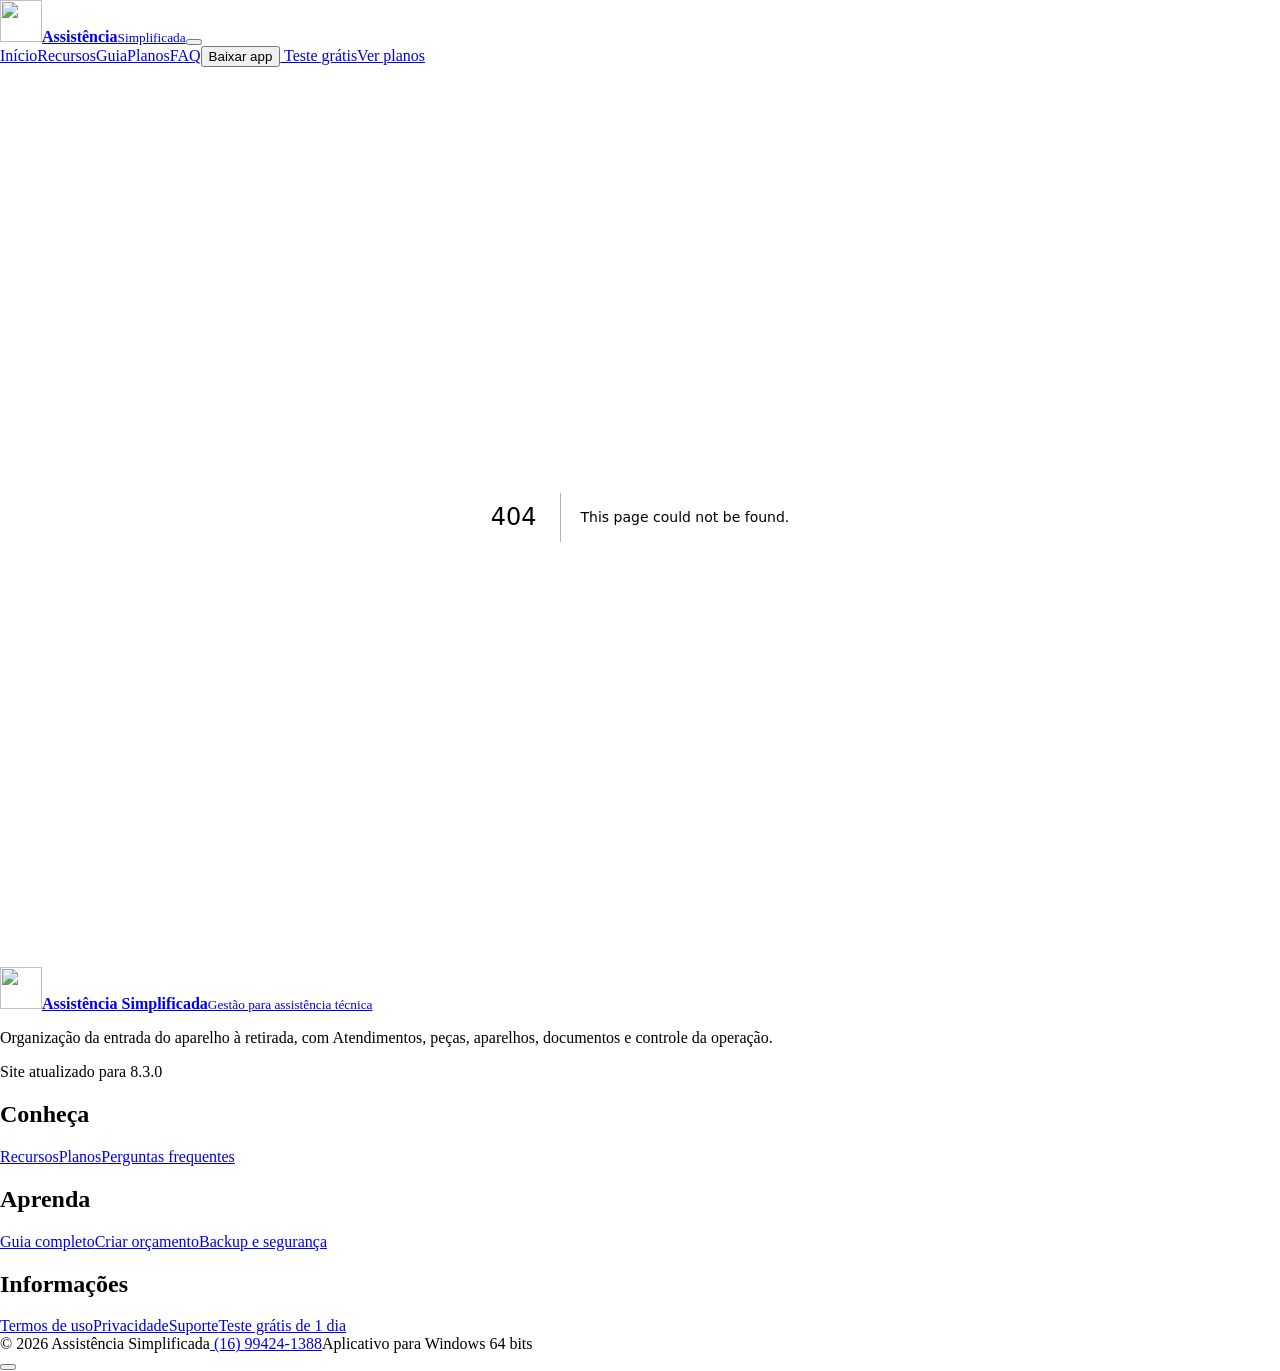
==== commit 94fc9365: "Publica marca Assistencia Simplificada" ====
--- a/404/index.html
+++ b/404/index.html
@@ -1 +1 @@
-<!DOCTYPE html><html lang="pt-BR"><head><meta charSet="utf-8"/><meta name="viewport" content="width=device-width, initial-scale=1"/><link rel="stylesheet" href="/orcamentos-simplificados-site/_next/static/chunks/0fxi_h-xzasxo.css" data-precedence="next"/><link rel="stylesheet" href="/orcamentos-simplificados-site/_next/static/chunks/1j347b9ygu0f1.css" data-precedence="next"/><link rel="preload" as="script" fetchPriority="low" href="/orcamentos-simplificados-site/_next/static/chunks/09gjwrtiuz18y.js"/><script src="/orcamentos-simplificados-site/_next/static/chunks/3k2tkjfrgaihw.js" async=""></script><script src="/orcamentos-simplificados-site/_next/static/chunks/14jnov8s24er_.js" async=""></script><script src="/orcamentos-simplificados-site/_next/static/chunks/0npnaxtajm_ox.js" async=""></script><script src="/orcamentos-simplificados-site/_next/static/chunks/turbopack-1tivhnaj3nkx2.js" async=""></script><script src="/orcamentos-simplificados-site/_next/static/chunks/2hmge86wc_683.js" async=""></script><script src="/orcamentos-simplificados-site/_next/static/chunks/18wvurc_kygdx.js" async=""></script><script src="/orcamentos-simplificados-site/_next/static/chunks/1d-p7-yz5k1ix.js" async=""></script><title>404: This page could not be found.</title><meta name="robots" content="noindex"/><title>Orçamentos Simplificados | Atendimentos para assistência técnica</title><meta name="description" content="Organize Atendimentos, clientes, aparelhos, peças, pagamentos, garantias e documentos em um aplicativo Windows para assistências técnicas."/><meta name="referrer" content="strict-origin-when-cross-origin"/><link rel="canonical" href="https://gabrielschmeisk.github.io/orcamentos-simplificados-site/"/><meta property="og:title" content="Orçamentos Simplificados"/><meta property="og:description" content="Atendimentos, peças, aparelhos, garantias e gestão em um aplicativo Windows para assistência técnica."/><meta property="og:url" content="https://gabrielschmeisk.github.io/orcamentos-simplificados-site/"/><meta property="og:site_name" content="Orçamentos Simplificados"/><meta property="og:locale" content="pt_BR"/><meta property="og:image" content="https://gabrielschmeisk.github.io/orcamentos-simplificados-site/orcamentos-simplificados-site/og.png"/><meta property="og:type" content="website"/><meta name="twitter:card" content="summary_large_image"/><meta name="twitter:title" content="Orçamentos Simplificados"/><meta name="twitter:description" content="Atendimentos, peças, aparelhos, garantias e gestão em um aplicativo Windows para assistência técnica."/><meta name="twitter:image" content="https://gabrielschmeisk.github.io/orcamentos-simplificados-site/orcamentos-simplificados-site/og.png"/><link rel="icon" href="/orcamentos-simplificados-site/favicon.svg" type="image/svg+xml"/><link rel="icon" href="/orcamentos-simplificados-site/assets/branding/icon-192.png" sizes="192x192" type="image/png"/><link rel="apple-touch-icon" href="/orcamentos-simplificados-site/assets/branding/icon-512.png" sizes="512x512" type="image/png"/><script src="/orcamentos-simplificados-site/_next/static/chunks/0cz1d0mv5g_q7.js" noModule=""></script></head><body><div hidden=""><!--$--><!--/$--></div><header class="site-header sticky-top"><nav class="navbar navbar-expand-lg" aria-label="Navegação principal"><div class="container"><a class="navbar-brand d-flex align-items-center gap-2" href="/orcamentos-simplificados-site/"><img alt="" loading="lazy" width="42" height="42" decoding="async" data-nimg="1" style="color:transparent" src="/orcamentos-simplificados-site/assets/branding/icon-192.png"/><span><strong>Orçamentos</strong><small>Simplificados</small></span></a><button class="navbar-toggler" type="button" aria-expanded="false" aria-controls="site-menu" aria-label="Abrir menu"><i class="bi bi-list"></i></button><div id="site-menu" class="navbar-collapse "><div class="navbar-nav ms-auto align-items-lg-center gap-lg-1"><a class="nav-link " href="/orcamentos-simplificados-site/">Início</a><a class="nav-link " href="/orcamentos-simplificados-site/recursos/">Recursos</a><a class="nav-link " href="/orcamentos-simplificados-site/guia/">Guia</a><a class="nav-link " href="/orcamentos-simplificados-site/planos/">Planos</a><a class="nav-link " href="/orcamentos-simplificados-site/faq/">FAQ</a><button class="btn btn-download ms-lg-3" type="button" aria-busy="false"><i class="bi bi-download" aria-hidden="true"></i>Baixar app</button><a class="btn btn-trial" href="https://wa.me/5516994241388?text=Ol%C3%A1!%20Quero%20solicitar%20o%20teste%20gr%C3%A1tis%20de%201%20dia%20do%20Or%C3%A7amentos%20Simplificados.%20Pode%20me%20ajudar%20com%20a%20ativa%C3%A7%C3%A3o%3F"><i class="bi bi-clock"></i> Teste grátis</a><a class="btn btn-primary" href="/orcamentos-simplificados-site/planos/">Ver planos</a></div></div></div></nav></header><div style="font-family:system-ui,&quot;Segoe UI&quot;,Roboto,Helvetica,Arial,sans-serif,&quot;Apple Color Emoji&quot;,&quot;Segoe UI Emoji&quot;;height:100vh;text-align:center;display:flex;flex-direction:column;align-items:center;justify-content:center"><div><style>body{color:#000;background:#fff;margin:0}.next-error-h1{border-right:1px solid rgba(0,0,0,.3)}@media (prefers-color-scheme:dark){body{color:#fff;background:#000}.next-error-h1{border-right:1px solid rgba(255,255,255,.3)}}</style><h1 class="next-error-h1" style="display:inline-block;margin:0 20px 0 0;padding:0 23px 0 0;font-size:24px;font-weight:500;vertical-align:top;line-height:49px">404</h1><div style="display:inline-block"><h2 style="font-size:14px;font-weight:400;line-height:49px;margin:0">This page could not be found.</h2></div></div></div><!--$--><!--/$--><footer class="site-footer"><div class="container"><div class="footer-grid"><div><a class="footer-brand" href="/orcamentos-simplificados-site/"><img alt="" loading="lazy" width="42" height="42" decoding="async" data-nimg="1" style="color:transparent" src="/orcamentos-simplificados-site/assets/branding/icon-192.png"/><span><strong>Orçamentos Simplificados</strong><small>Gestão para assistência técnica</small></span></a><p>Organização da entrada do aparelho à retirada, com Atendimentos, peças, aparelhos, documentos e controle da operação.</p><span class="version-chip">Site atualizado para <!-- -->8.3.0</span></div><div><h2>Conheça</h2><a href="/orcamentos-simplificados-site/recursos/">Recursos</a><a href="/orcamentos-simplificados-site/planos/">Planos</a><a href="/orcamentos-simplificados-site/faq/">Perguntas frequentes</a></div><div><h2>Aprenda</h2><a href="/orcamentos-simplificados-site/guia/">Guia completo</a><a href="/orcamentos-simplificados-site/guia/#novo-orcamento">Criar orçamento</a><a href="/orcamentos-simplificados-site/guia/#backup">Backup e segurança</a></div><div><h2>Informações</h2><a href="/orcamentos-simplificados-site/termos/">Termos de uso</a><a href="/orcamentos-simplificados-site/privacidade/">Privacidade</a><a href="/orcamentos-simplificados-site/faq/#suporte">Suporte</a><a href="https://wa.me/5516994241388?text=Ol%C3%A1!%20Quero%20solicitar%20o%20teste%20gr%C3%A1tis%20de%201%20dia%20do%20Or%C3%A7amentos%20Simplificados.%20Pode%20me%20ajudar%20com%20a%20ativa%C3%A7%C3%A3o%3F">Teste grátis de 1 dia</a></div></div><div class="footer-bottom"><span>© 2026 <!-- -->Orçamentos Simplificados</span><a href="https://wa.me/5516994241388?text=Ol%C3%A1!%20Quero%20conhecer%20melhor%20o%20Or%C3%A7amentos%20Simplificados%20para%20minha%20assist%C3%AAncia%20t%C3%A9cnica."><i class="bi bi-whatsapp"></i> <!-- -->(16) 99424-1388</a><span>Aplicativo para Windows 64 bits</span></div></div></footer><button type="button" class="back-to-top" aria-label="Voltar ao topo"><i class="bi bi-arrow-up"></i></button><script src="/orcamentos-simplificados-site/_next/static/chunks/09gjwrtiuz18y.js" id="_R_" async=""></script><script>(self.__next_f=self.__next_f||[]).push([0])</script><script>self.__next_f.push([1,"1:\"$Sreact.fragment\"\n2:I[20620,[\"/orcamentos-simplificados-site/_next/static/chunks/2hmge86wc_683.js\",\"/orcamentos-simplificados-site/_next/static/chunks/18wvurc_kygdx.js\",\"/orcamentos-simplificados-site/_next/static/chunks/1d-p7-yz5k1ix.js\"],\"SiteHeader\"]\n3:I[49359,[\"/orcamentos-simplificados-site/_next/static/chunks/2hmge86wc_683.js\",\"/orcamentos-simplificados-site/_next/static/chunks/18wvurc_kygdx.js\",\"/orcamentos-simplificados-site/_next/static/chunks/1d-p7-yz5k1ix.js\"],\"default\"]\n4:I[77871,[\"/orcamentos-simplificados-site/_next/static/chunks/2hmge86wc_683.js\",\"/orcamentos-simplificados-site/_next/static/chunks/18wvurc_kygdx.js\",\"/orcamentos-simplificados-site/_next/static/chunks/1d-p7-yz5k1ix.js\"],\"default\"]\n5:I[24045,[\"/orcamentos-simplificados-site/_next/static/chunks/2hmge86wc_683.js\",\"/orcamentos-simplificados-site/_next/static/chunks/18wvurc_kygdx.js\",\"/orcamentos-simplificados-site/_next/static/chunks/1d-p7-yz5k1ix.js\"],\"\"]\n6:I[26274,[\"/orcamentos-simplificados-site/_next/static/chunks/2hmge86wc_683.js\",\"/orcamentos-simplificados-site/_next/static/chunks/18wvurc_kygdx.js\",\"/orcamentos-simplificados-site/_next/static/chunks/1d-p7-yz5k1ix.js\"],\"Image\"]\ne:I[71113,[\"/orcamentos-simplificados-site/_next/static/chunks/2hmge86wc_683.js\",\"/orcamentos-simplificados-site/_next/static/chunks/18wvurc_kygdx.js\",\"/orcamentos-simplificados-site/_next/static/chunks/1d-p7-yz5k1ix.js\"],\"default\",1]\n:HL[\"/orcamentos-simplificados-site/_next/static/chunks/0fxi_h-xzasxo.css\",\"style\"]\n:HL[\"/orcamentos-simplificados-site/_next/static/chunks/1j347b9ygu0f1.css\",\"style\"]\n"])</script><script>self.__next_f.push([1,"0:{\"P\":null,\"c\":[\"\",\"_not-found\",\"\"],\"q\":\"\",\"i\":false,\"f\":[[[\"\",{\"children\":[\"/_not-found\",{\"children\":[\"__PAGE__\",{}]}]},\"$undefined\",\"$undefined\",16],[[\"$\",\"$1\",\"c\",{\"children\":[[[\"$\",\"link\",\"0\",{\"rel\":\"stylesheet\",\"href\":\"/orcamentos-simplificados-site/_next/static/chunks/0fxi_h-xzasxo.css\",\"precedence\":\"next\",\"crossOrigin\":\"$undefined\",\"nonce\":\"$undefined\"}],[\"$\",\"link\",\"1\",{\"rel\":\"stylesheet\",\"href\":\"/orcamentos-simplificados-site/_next/static/chunks/1j347b9ygu0f1.css\",\"precedence\":\"next\",\"crossOrigin\":\"$undefined\",\"nonce\":\"$undefined\"}],[\"$\",\"script\",\"script-0\",{\"src\":\"/orcamentos-simplificados-site/_next/static/chunks/2hmge86wc_683.js\",\"async\":true,\"nonce\":\"$undefined\"}],[\"$\",\"script\",\"script-1\",{\"src\":\"/orcamentos-simplificados-site/_next/static/chunks/18wvurc_kygdx.js\",\"async\":true,\"nonce\":\"$undefined\"}],[\"$\",\"script\",\"script-2\",{\"src\":\"/orcamentos-simplificados-site/_next/static/chunks/1d-p7-yz5k1ix.js\",\"async\":true,\"nonce\":\"$undefined\"}]],[\"$\",\"html\",null,{\"lang\":\"pt-BR\",\"children\":[\"$\",\"body\",null,{\"children\":[[\"$\",\"$L2\",null,{}],[\"$\",\"$L3\",null,{\"parallelRouterKey\":\"children\",\"error\":\"$undefined\",\"errorStyles\":\"$undefined\",\"errorScripts\":\"$undefined\",\"template\":[\"$\",\"$L4\",null,{}],\"templateStyles\":\"$undefined\",\"templateScripts\":\"$undefined\",\"notFound\":[[[\"$\",\"title\",null,{\"children\":\"404: This page could not be found.\"}],[\"$\",\"div\",null,{\"style\":{\"fontFamily\":\"system-ui,\\\"Segoe UI\\\",Roboto,Helvetica,Arial,sans-serif,\\\"Apple Color Emoji\\\",\\\"Segoe UI Emoji\\\"\",\"height\":\"100vh\",\"textAlign\":\"center\",\"display\":\"flex\",\"flexDirection\":\"column\",\"alignItems\":\"center\",\"justifyContent\":\"center\"},\"children\":[\"$\",\"div\",null,{\"children\":[[\"$\",\"style\",null,{\"dangerouslySetInnerHTML\":{\"__html\":\"body{color:#000;background:#fff;margin:0}.next-error-h1{border-right:1px solid rgba(0,0,0,.3)}@media (prefers-color-scheme:dark){body{color:#fff;background:#000}.next-error-h1{border-right:1px solid rgba(255,255,255,.3)}}\"}}],[\"$\",\"h1\",null,{\"className\":\"next-error-h1\",\"style\":{\"display\":\"inline-block\",\"margin\":\"0 20px 0 0\",\"padding\":\"0 23px 0 0\",\"fontSize\":24,\"fontWeight\":500,\"verticalAlign\":\"top\",\"lineHeight\":\"49px\"},\"children\":404}],[\"$\",\"div\",null,{\"style\":{\"display\":\"inline-block\"},\"children\":[\"$\",\"h2\",null,{\"style\":{\"fontSize\":14,\"fontWeight\":400,\"lineHeight\":\"49px\",\"margin\":0},\"children\":\"This page could not be found.\"}]}]]}]}]],[]],\"forbidden\":\"$undefined\",\"unauthorized\":\"$undefined\"}],[\"$\",\"footer\",null,{\"className\":\"site-footer\",\"children\":[\"$\",\"div\",null,{\"className\":\"container\",\"children\":[[\"$\",\"div\",null,{\"className\":\"footer-grid\",\"children\":[[\"$\",\"div\",null,{\"children\":[[\"$\",\"$L5\",null,{\"href\":\"/\",\"className\":\"footer-brand\",\"children\":[[\"$\",\"$L6\",null,{\"src\":\"/orcamentos-simplificados-site/assets/branding/icon-192.png\",\"width\":42,\"height\":42,\"alt\":\"\"}],[\"$\",\"span\",null,{\"children\":[[\"$\",\"strong\",null,{\"children\":\"Orçamentos Simplificados\"}],[\"$\",\"small\",null,{\"children\":\"Gestão para assistência técnica\"}]]}]],\"prefetch\":false}],[\"$\",\"p\",null,{\"children\":\"Organização da entrada do aparelho à retirada, com Atendimentos, peças, aparelhos, documentos e controle da operação.\"}],[\"$\",\"span\",null,{\"className\":\"version-chip\",\"children\":[\"Site atualizado para \",\"8.3.0\"]}]]}],[\"$\",\"div\",null,{\"children\":[[\"$\",\"h2\",null,{\"children\":\"Conheça\"}],[\"$\",\"$L5\",null,{\"href\":\"/recursos\",\"children\":\"Recursos\",\"prefetch\":false}],[\"$\",\"$L5\",null,{\"href\":\"/planos\",\"children\":\"Planos\",\"prefetch\":false}],[\"$\",\"$L5\",null,{\"href\":\"/faq\",\"children\":\"Perguntas frequentes\",\"prefetch\":false}]]}],[\"$\",\"div\",null,{\"children\":[[\"$\",\"h2\",null,{\"children\":\"Aprenda\"}],[\"$\",\"$L5\",null,{\"href\":\"/guia\",\"children\":\"Guia completo\",\"prefetch\":false}],[\"$\",\"$L5\",null,{\"href\":\"/guia#novo-orcamento\",\"children\":\"Criar orçamento\",\"prefetch\":false}],[\"$\",\"$L5\",null,{\"href\":\"/guia#backup\",\"children\":\"Backup e segurança\",\"prefetch\":false}]]}],[\"$\",\"div\",null,{\"children\":[[\"$\",\"h2\",null,{\"children\":\"Informações\"}],[\"$\",\"$L5\",null,{\"href\":\"/termos\",\"children\":\"Termos de uso\",\"prefetch\":false}],[\"$\",\"$L5\",null,{\"href\":\"/privacidade\",\"children\":\"Privacidade\",\"prefetch\":false}],[\"$\",\"$L5\",null,{\"href\":\"/faq#suporte\",\"children\":\"Suporte\",\"prefetch\":false}],[\"$\",\"a\",null,{\"href\":\"https://wa.me/5516994241388?text=Ol%C3%A1!%20Quero%20solicitar%20o%20teste%20gr%C3%A1tis%20de%201%20dia%20do%20Or%C3%A7amentos%20Simplificados.%20Pode%20me%20ajudar%20com%20a%20ativa%C3%A7%C3%A3o%3F\",\"children\":\"Teste grátis de 1 dia\"}]]}]]}],[\"$\",\"div\",null,{\"className\":\"footer-bottom\",\"children\":[[\"$\",\"span\",null,{\"children\":[\"© 2026 \",\"Orçamentos Simplificados\"]}],[\"$\",\"a\",null,{\"href\":\"https://wa.me/5516994241388?text=Ol%C3%A1!%20Quero%20conhecer%20melhor%20o%20Or%C3%A7amentos%20Simplificados%20para%20minha%20assist%C3%AAncia%20t%C3%A9cnica.\",\"children\":[\"$L7\",\" \",\"(16) 99424-1388\"]}],\"$L8\"]}]]}]}],\"$L9\"]}]}]]}],{\"children\":[\"$La\",{\"children\":[\"$Lb\",{},null,false,null]},null,false,\"$@c\"]},null,false,null],\"$Ld\",false]],\"m\":\"$undefined\",\"G\":[\"$e\",[\"$Lf\",\"$L10\"]],\"S\":true,\"h\":null,\"s\":\"$undefined\",\"l\":\"$undefined\",\"p\":\"$undefined\",\"d\":\"$undefined\",\"b\":\"jU-cvmHouinERi0a6SKSw\"}\n"])</script><script>self.__next_f.push([1,"11:I[63894,[\"/orcamentos-simplificados-site/_next/static/chunks/2hmge86wc_683.js\",\"/orcamentos-simplificados-site/_next/static/chunks/18wvurc_kygdx.js\",\"/orcamentos-simplificados-site/_next/static/chunks/1d-p7-yz5k1ix.js\"],\"BackToTop\"]\n12:I[59724,[\"/orcamentos-simplificados-site/_next/static/chunks/2hmge86wc_683.js\",\"/orcamentos-simplificados-site/_next/static/chunks/18wvurc_kygdx.js\",\"/orcamentos-simplificados-site/_next/static/chunks/1d-p7-yz5k1ix.js\"],\"OutletBoundary\"]\n13:\"$Sreact.suspense\"\n16:I[59724,[\"/orcamentos-simplificados-site/_next/static/chunks/2hmge86wc_683.js\",\"/orcamentos-simplificados-site/_next/static/chunks/18wvurc_kygdx.js\",\"/orcamentos-simplificados-site/_next/static/chunks/1d-p7-yz5k1ix.js\"],\"ViewportBoundary\"]\n18:I[59724,[\"/orcamentos-simplificados-site/_next/static/chunks/2hmge86wc_683.js\",\"/orcamentos-simplificados-site/_next/static/chunks/18wvurc_kygdx.js\",\"/orcamentos-simplificados-site/_next/static/chunks/1d-p7-yz5k1ix.js\"],\"MetadataBoundary\"]\n7:[\"$\",\"i\",null,{\"className\":\"bi bi-whatsapp\"}]\n8:[\"$\",\"span\",null,{\"children\":\"Aplicativo para Windows 64 bits\"}]\n9:[\"$\",\"$L11\",null,{}]\na:[\"$\",\"$1\",\"c\",{\"children\":[null,[\"$\",\"$L3\",null,{\"parallelRouterKey\":\"children\",\"error\":\"$undefined\",\"errorStyles\":\"$undefined\",\"errorScripts\":\"$undefined\",\"template\":[\"$\",\"$L4\",null,{}],\"templateStyles\":\"$undefined\",\"templateScripts\":\"$undefined\",\"notFound\":\"$undefined\",\"forbidden\":\"$undefined\",\"unauthorized\":\"$undefined\"}]]}]\nb:[\"$\",\"$1\",\"c\",{\"children\":[[[\"$\",\"title\",null,{\"children\":\"404: This page could not be found.\"}],[\"$\",\"div\",null,{\"style\":\"$0:f:0:1:0:props:children:1:props:children:props:children:1:props:notFound:0:1:props:style\",\"children\":[\"$\",\"div\",null,{\"children\":[[\"$\",\"style\",null,{\"dangerouslySetInnerHTML\":{\"__html\":\"body{color:#000;background:#fff;margin:0}.next-error-h1{border-right:1px solid rgba(0,0,0,.3)}@media (prefers-color-scheme:dark){body{color:#fff;background:#000}.next-error-h1{border-right:1px solid rgba(255,255,255,.3)}}\"}}],[\"$\",\"h1\",null,{\"className\":\"next-error-h1\",\"style\":\"$0:f:0:1:0:props:children:1:props:children:props:children:1:props:notFound:0:1:props:children:props:children:1:props:style\",\"children\":404}],[\"$\",\"div\",null,{\"style\":\"$0:f:0:1:0:props:children:1:props:children:props:children:1:props:notFound:0:1:props:children:props:children:2:props:style\",\"children\":[\"$\",\"h2\",null,{\"style\":\"$0:f:0:1:0:props:children:1:props:children:props:children:1:props:notFound:0:1:props:children:props:children:2:props:children:props:style\",\"children\":\"This page could not be found.\"}]}]]}]}]],null,[\"$\",\"$L12\",null,{\"children\":[\"$\",\"$13\",null,{\"name\":\"Next.MetadataOutlet\",\"children\":\"$@14\"}]}]]}]\n15:[]\nc:\"$W15\"\nd:[\"$\",\"$1\",\"h\",{\"children\":[[\"$\",\"meta\",null,{\"name\":\"robots\",\"content\":\"noindex\"}],[\"$\",\"$L16\",null,{\"children\":\"$L17\"}],[\"$\",\"div\",null,{\"hidden\":true,\"children\":[\"$\",\"$L18\",null,{\"children\":[\"$\",\"$13\",null,{\"name\":\"Next.Metadata\",\"children\":\"$L19\"}]}]}],null]}]\nf:[\"$\",\"link\",\"0\",{\"rel\":\"stylesheet\",\"href\":\"/orcamentos-simplificados-site/_next/static/chunks/0fxi_h-xzasxo.css\",\"precedence\":\"next\",\"crossOrigin\":\"$undefined\",\"nonce\":\"$undefined\"}]\n10:[\"$\",\"link\",\"1\",{\"rel\":\"stylesheet\",\"href\":\"/orcamentos-simplificados-site/_next/static/chunks/1j347b9ygu0f1.css\",\"precedence\":\"next\",\"crossOrigin\":\"$undefined\",\"nonce\":\"$undefined\"}]\n"])</script><script>self.__next_f.push([1,"17:[[\"$\",\"meta\",\"0\",{\"charSet\":\"utf-8\"}],[\"$\",\"meta\",\"1\",{\"name\":\"viewport\",\"content\":\"width=device-width, initial-scale=1\"}]]\n"])</script><script>self.__next_f.push([1,"1a:I[96656,[\"/orcamentos-simplificados-site/_next/static/chunks/2hmge86wc_683.js\",\"/orcamentos-simplificados-site/_next/static/chunks/18wvurc_kygdx.js\",\"/orcamentos-simplificados-site/_next/static/chunks/1d-p7-yz5k1ix.js\"],\"IconMark\"]\n14:null\n"])</script><script>self.__next_f.push([1,"19:[[\"$\",\"title\",\"0\",{\"children\":\"Orçamentos Simplificados | Atendimentos para assistência técnica\"}],[\"$\",\"meta\",\"1\",{\"name\":\"description\",\"content\":\"Organize Atendimentos, clientes, aparelhos, peças, pagamentos, garantias e documentos em um aplicativo Windows para assistências técnicas.\"}],[\"$\",\"meta\",\"2\",{\"name\":\"referrer\",\"content\":\"strict-origin-when-cross-origin\"}],[\"$\",\"link\",\"3\",{\"rel\":\"canonical\",\"href\":\"https://gabrielschmeisk.github.io/orcamentos-simplificados-site/\"}],[\"$\",\"meta\",\"4\",{\"property\":\"og:title\",\"content\":\"Orçamentos Simplificados\"}],[\"$\",\"meta\",\"5\",{\"property\":\"og:description\",\"content\":\"Atendimentos, peças, aparelhos, garantias e gestão em um aplicativo Windows para assistência técnica.\"}],[\"$\",\"meta\",\"6\",{\"property\":\"og:url\",\"content\":\"https://gabrielschmeisk.github.io/orcamentos-simplificados-site/\"}],[\"$\",\"meta\",\"7\",{\"property\":\"og:site_name\",\"content\":\"Orçamentos Simplificados\"}],[\"$\",\"meta\",\"8\",{\"property\":\"og:locale\",\"content\":\"pt_BR\"}],[\"$\",\"meta\",\"9\",{\"property\":\"og:image\",\"content\":\"https://gabrielschmeisk.github.io/orcamentos-simplificados-site/orcamentos-simplificados-site/og.png\"}],[\"$\",\"meta\",\"10\",{\"property\":\"og:type\",\"content\":\"website\"}],[\"$\",\"meta\",\"11\",{\"name\":\"twitter:card\",\"content\":\"summary_large_image\"}],[\"$\",\"meta\",\"12\",{\"name\":\"twitter:title\",\"content\":\"Orçamentos Simplificados\"}],[\"$\",\"meta\",\"13\",{\"name\":\"twitter:description\",\"content\":\"Atendimentos, peças, aparelhos, garantias e gestão em um aplicativo Windows para assistência técnica.\"}],[\"$\",\"meta\",\"14\",{\"name\":\"twitter:image\",\"content\":\"https://gabrielschmeisk.github.io/orcamentos-simplificados-site/orcamentos-simplificados-site/og.png\"}],[\"$\",\"link\",\"15\",{\"rel\":\"icon\",\"href\":\"/orcamentos-simplificados-site/favicon.svg\",\"type\":\"image/svg+xml\"}],[\"$\",\"link\",\"16\",{\"rel\":\"icon\",\"href\":\"/orcamentos-simplificados-site/assets/branding/icon-192.png\",\"sizes\":\"192x192\",\"type\":\"image/png\"}],[\"$\",\"link\",\"17\",{\"rel\":\"apple-touch-icon\",\"href\":\"/orcamentos-simplificados-site/assets/branding/icon-512.png\",\"sizes\":\"512x512\",\"type\":\"image/png\"}],[\"$\",\"$L1a\",\"18\",{}]]\n"])</script></body></html>+<!DOCTYPE html><html lang="pt-BR"><head><meta charSet="utf-8"/><meta name="viewport" content="width=device-width, initial-scale=1"/><link rel="stylesheet" href="/orcamentos-simplificados-site/_next/static/chunks/0fxi_h-xzasxo.css" data-precedence="next"/><link rel="stylesheet" href="/orcamentos-simplificados-site/_next/static/chunks/1j347b9ygu0f1.css" data-precedence="next"/><link rel="preload" as="script" fetchPriority="low" href="/orcamentos-simplificados-site/_next/static/chunks/09gjwrtiuz18y.js"/><script src="/orcamentos-simplificados-site/_next/static/chunks/3k2tkjfrgaihw.js" async=""></script><script src="/orcamentos-simplificados-site/_next/static/chunks/14jnov8s24er_.js" async=""></script><script src="/orcamentos-simplificados-site/_next/static/chunks/0npnaxtajm_ox.js" async=""></script><script src="/orcamentos-simplificados-site/_next/static/chunks/turbopack-1tivhnaj3nkx2.js" async=""></script><script src="/orcamentos-simplificados-site/_next/static/chunks/0c-awzdbuyh_2.js" async=""></script><script src="/orcamentos-simplificados-site/_next/static/chunks/18wvurc_kygdx.js" async=""></script><script src="/orcamentos-simplificados-site/_next/static/chunks/2kzssrukixgm7.js" async=""></script><title>404: This page could not be found.</title><meta name="robots" content="noindex"/><title>Assistência Simplificada | Gestão para assistência técnica</title><meta name="description" content="Organize Atendimentos, clientes, aparelhos, peças, pagamentos, garantias e documentos em um aplicativo Windows para assistências técnicas."/><meta name="referrer" content="strict-origin-when-cross-origin"/><link rel="canonical" href="https://gabrielschmeisk.github.io/orcamentos-simplificados-site/"/><meta property="og:title" content="Assistência Simplificada"/><meta property="og:description" content="Atendimentos, peças, aparelhos, garantias e gestão em um aplicativo Windows para assistência técnica."/><meta property="og:url" content="https://gabrielschmeisk.github.io/orcamentos-simplificados-site/"/><meta property="og:site_name" content="Assistência Simplificada"/><meta property="og:locale" content="pt_BR"/><meta property="og:image" content="https://gabrielschmeisk.github.io/orcamentos-simplificados-site/og.png"/><meta property="og:type" content="website"/><meta name="twitter:card" content="summary_large_image"/><meta name="twitter:title" content="Assistência Simplificada"/><meta name="twitter:description" content="Atendimentos, peças, aparelhos, garantias e gestão em um aplicativo Windows para assistência técnica."/><meta name="twitter:image" content="https://gabrielschmeisk.github.io/orcamentos-simplificados-site/og.png"/><link rel="icon" href="https://gabrielschmeisk.github.io/orcamentos-simplificados-site/favicon.svg" type="image/svg+xml"/><link rel="icon" href="https://gabrielschmeisk.github.io/orcamentos-simplificados-site/assets/branding/icon-192.png" sizes="192x192" type="image/png"/><link rel="apple-touch-icon" href="https://gabrielschmeisk.github.io/orcamentos-simplificados-site/assets/branding/icon-512.png" sizes="512x512" type="image/png"/><script src="/orcamentos-simplificados-site/_next/static/chunks/0cz1d0mv5g_q7.js" noModule=""></script></head><body><div hidden=""><!--$--><!--/$--></div><header class="site-header sticky-top"><nav class="navbar navbar-expand-lg" aria-label="Navegação principal"><div class="container"><a class="navbar-brand d-flex align-items-center gap-2" href="/orcamentos-simplificados-site/"><img alt="" loading="lazy" width="42" height="42" decoding="async" data-nimg="1" style="color:transparent" src="/orcamentos-simplificados-site/assets/branding/icon-192.png"/><span><strong>Assistência</strong><small>Simplificada</small></span></a><button class="navbar-toggler" type="button" aria-expanded="false" aria-controls="site-menu" aria-label="Abrir menu"><i class="bi bi-list"></i></button><div id="site-menu" class="navbar-collapse "><div class="navbar-nav ms-auto align-items-lg-center gap-lg-1"><a class="nav-link " href="/orcamentos-simplificados-site/">Início</a><a class="nav-link " href="/orcamentos-simplificados-site/recursos/">Recursos</a><a class="nav-link " href="/orcamentos-simplificados-site/guia/">Guia</a><a class="nav-link " href="/orcamentos-simplificados-site/planos/">Planos</a><a class="nav-link " href="/orcamentos-simplificados-site/faq/">FAQ</a><button class="btn btn-download ms-lg-3" type="button" aria-busy="false"><i class="bi bi-download" aria-hidden="true"></i>Baixar app</button><a class="btn btn-trial" href="https://wa.me/5516994241388?text=Ol%C3%A1!%20Quero%20solicitar%20o%20teste%20gr%C3%A1tis%20de%201%20dia%20da%20Assist%C3%AAncia%20Simplificada.%20Pode%20me%20ajudar%20com%20a%20ativa%C3%A7%C3%A3o%3F"><i class="bi bi-clock"></i> Teste grátis</a><a class="btn btn-primary" href="/orcamentos-simplificados-site/planos/">Ver planos</a></div></div></div></nav></header><div style="font-family:system-ui,&quot;Segoe UI&quot;,Roboto,Helvetica,Arial,sans-serif,&quot;Apple Color Emoji&quot;,&quot;Segoe UI Emoji&quot;;height:100vh;text-align:center;display:flex;flex-direction:column;align-items:center;justify-content:center"><div><style>body{color:#000;background:#fff;margin:0}.next-error-h1{border-right:1px solid rgba(0,0,0,.3)}@media (prefers-color-scheme:dark){body{color:#fff;background:#000}.next-error-h1{border-right:1px solid rgba(255,255,255,.3)}}</style><h1 class="next-error-h1" style="display:inline-block;margin:0 20px 0 0;padding:0 23px 0 0;font-size:24px;font-weight:500;vertical-align:top;line-height:49px">404</h1><div style="display:inline-block"><h2 style="font-size:14px;font-weight:400;line-height:49px;margin:0">This page could not be found.</h2></div></div></div><!--$--><!--/$--><footer class="site-footer"><div class="container"><div class="footer-grid"><div><a class="footer-brand" href="/orcamentos-simplificados-site/"><img alt="" loading="lazy" width="42" height="42" decoding="async" data-nimg="1" style="color:transparent" src="/orcamentos-simplificados-site/assets/branding/icon-192.png"/><span><strong>Assistência Simplificada</strong><small>Gestão para assistência técnica</small></span></a><p>Organização da entrada do aparelho à retirada, com Atendimentos, peças, aparelhos, documentos e controle da operação.</p><span class="version-chip">Site atualizado para <!-- -->8.3.0</span></div><div><h2>Conheça</h2><a href="/orcamentos-simplificados-site/recursos/">Recursos</a><a href="/orcamentos-simplificados-site/planos/">Planos</a><a href="/orcamentos-simplificados-site/faq/">Perguntas frequentes</a></div><div><h2>Aprenda</h2><a href="/orcamentos-simplificados-site/guia/">Guia completo</a><a href="/orcamentos-simplificados-site/guia/#novo-orcamento">Criar orçamento</a><a href="/orcamentos-simplificados-site/guia/#backup">Backup e segurança</a></div><div><h2>Informações</h2><a href="/orcamentos-simplificados-site/termos/">Termos de uso</a><a href="/orcamentos-simplificados-site/privacidade/">Privacidade</a><a href="/orcamentos-simplificados-site/faq/#suporte">Suporte</a><a href="https://wa.me/5516994241388?text=Ol%C3%A1!%20Quero%20solicitar%20o%20teste%20gr%C3%A1tis%20de%201%20dia%20da%20Assist%C3%AAncia%20Simplificada.%20Pode%20me%20ajudar%20com%20a%20ativa%C3%A7%C3%A3o%3F">Teste grátis de 1 dia</a></div></div><div class="footer-bottom"><span>© 2026 <!-- -->Assistência Simplificada</span><a href="https://wa.me/5516994241388?text=Ol%C3%A1!%20Quero%20conhecer%20melhor%20a%20Assist%C3%AAncia%20Simplificada%20para%20minha%20assist%C3%AAncia%20t%C3%A9cnica."><i class="bi bi-whatsapp"></i> <!-- -->(16) 99424-1388</a><span>Aplicativo para Windows 64 bits</span></div></div></footer><button type="button" class="back-to-top" aria-label="Voltar ao topo"><i class="bi bi-arrow-up"></i></button><script src="/orcamentos-simplificados-site/_next/static/chunks/09gjwrtiuz18y.js" id="_R_" async=""></script><script>(self.__next_f=self.__next_f||[]).push([0])</script><script>self.__next_f.push([1,"1:\"$Sreact.fragment\"\n2:I[20620,[\"/orcamentos-simplificados-site/_next/static/chunks/0c-awzdbuyh_2.js\",\"/orcamentos-simplificados-site/_next/static/chunks/18wvurc_kygdx.js\",\"/orcamentos-simplificados-site/_next/static/chunks/2kzssrukixgm7.js\"],\"SiteHeader\"]\n3:I[49359,[\"/orcamentos-simplificados-site/_next/static/chunks/0c-awzdbuyh_2.js\",\"/orcamentos-simplificados-site/_next/static/chunks/18wvurc_kygdx.js\",\"/orcamentos-simplificados-site/_next/static/chunks/2kzssrukixgm7.js\"],\"default\"]\n4:I[77871,[\"/orcamentos-simplificados-site/_next/static/chunks/0c-awzdbuyh_2.js\",\"/orcamentos-simplificados-site/_next/static/chunks/18wvurc_kygdx.js\",\"/orcamentos-simplificados-site/_next/static/chunks/2kzssrukixgm7.js\"],\"default\"]\n5:I[24045,[\"/orcamentos-simplificados-site/_next/static/chunks/0c-awzdbuyh_2.js\",\"/orcamentos-simplificados-site/_next/static/chunks/18wvurc_kygdx.js\",\"/orcamentos-simplificados-site/_next/static/chunks/2kzssrukixgm7.js\"],\"\"]\n6:I[26274,[\"/orcamentos-simplificados-site/_next/static/chunks/0c-awzdbuyh_2.js\",\"/orcamentos-simplificados-site/_next/static/chunks/18wvurc_kygdx.js\",\"/orcamentos-simplificados-site/_next/static/chunks/2kzssrukixgm7.js\"],\"Image\"]\ne:I[71113,[\"/orcamentos-simplificados-site/_next/static/chunks/0c-awzdbuyh_2.js\",\"/orcamentos-simplificados-site/_next/static/chunks/18wvurc_kygdx.js\",\"/orcamentos-simplificados-site/_next/static/chunks/2kzssrukixgm7.js\"],\"default\",1]\n:HL[\"/orcamentos-simplificados-site/_next/static/chunks/0fxi_h-xzasxo.css\",\"style\"]\n:HL[\"/orcamentos-simplificados-site/_next/static/chunks/1j347b9ygu0f1.css\",\"style\"]\n"])</script><script>self.__next_f.push([1,"0:{\"P\":null,\"c\":[\"\",\"_not-found\",\"\"],\"q\":\"\",\"i\":false,\"f\":[[[\"\",{\"children\":[\"/_not-found\",{\"children\":[\"__PAGE__\",{}]}]},\"$undefined\",\"$undefined\",16],[[\"$\",\"$1\",\"c\",{\"children\":[[[\"$\",\"link\",\"0\",{\"rel\":\"stylesheet\",\"href\":\"/orcamentos-simplificados-site/_next/static/chunks/0fxi_h-xzasxo.css\",\"precedence\":\"next\",\"crossOrigin\":\"$undefined\",\"nonce\":\"$undefined\"}],[\"$\",\"link\",\"1\",{\"rel\":\"stylesheet\",\"href\":\"/orcamentos-simplificados-site/_next/static/chunks/1j347b9ygu0f1.css\",\"precedence\":\"next\",\"crossOrigin\":\"$undefined\",\"nonce\":\"$undefined\"}],[\"$\",\"script\",\"script-0\",{\"src\":\"/orcamentos-simplificados-site/_next/static/chunks/0c-awzdbuyh_2.js\",\"async\":true,\"nonce\":\"$undefined\"}],[\"$\",\"script\",\"script-1\",{\"src\":\"/orcamentos-simplificados-site/_next/static/chunks/18wvurc_kygdx.js\",\"async\":true,\"nonce\":\"$undefined\"}],[\"$\",\"script\",\"script-2\",{\"src\":\"/orcamentos-simplificados-site/_next/static/chunks/2kzssrukixgm7.js\",\"async\":true,\"nonce\":\"$undefined\"}]],[\"$\",\"html\",null,{\"lang\":\"pt-BR\",\"children\":[\"$\",\"body\",null,{\"children\":[[\"$\",\"$L2\",null,{}],[\"$\",\"$L3\",null,{\"parallelRouterKey\":\"children\",\"error\":\"$undefined\",\"errorStyles\":\"$undefined\",\"errorScripts\":\"$undefined\",\"template\":[\"$\",\"$L4\",null,{}],\"templateStyles\":\"$undefined\",\"templateScripts\":\"$undefined\",\"notFound\":[[[\"$\",\"title\",null,{\"children\":\"404: This page could not be found.\"}],[\"$\",\"div\",null,{\"style\":{\"fontFamily\":\"system-ui,\\\"Segoe UI\\\",Roboto,Helvetica,Arial,sans-serif,\\\"Apple Color Emoji\\\",\\\"Segoe UI Emoji\\\"\",\"height\":\"100vh\",\"textAlign\":\"center\",\"display\":\"flex\",\"flexDirection\":\"column\",\"alignItems\":\"center\",\"justifyContent\":\"center\"},\"children\":[\"$\",\"div\",null,{\"children\":[[\"$\",\"style\",null,{\"dangerouslySetInnerHTML\":{\"__html\":\"body{color:#000;background:#fff;margin:0}.next-error-h1{border-right:1px solid rgba(0,0,0,.3)}@media (prefers-color-scheme:dark){body{color:#fff;background:#000}.next-error-h1{border-right:1px solid rgba(255,255,255,.3)}}\"}}],[\"$\",\"h1\",null,{\"className\":\"next-error-h1\",\"style\":{\"display\":\"inline-block\",\"margin\":\"0 20px 0 0\",\"padding\":\"0 23px 0 0\",\"fontSize\":24,\"fontWeight\":500,\"verticalAlign\":\"top\",\"lineHeight\":\"49px\"},\"children\":404}],[\"$\",\"div\",null,{\"style\":{\"display\":\"inline-block\"},\"children\":[\"$\",\"h2\",null,{\"style\":{\"fontSize\":14,\"fontWeight\":400,\"lineHeight\":\"49px\",\"margin\":0},\"children\":\"This page could not be found.\"}]}]]}]}]],[]],\"forbidden\":\"$undefined\",\"unauthorized\":\"$undefined\"}],[\"$\",\"footer\",null,{\"className\":\"site-footer\",\"children\":[\"$\",\"div\",null,{\"className\":\"container\",\"children\":[[\"$\",\"div\",null,{\"className\":\"footer-grid\",\"children\":[[\"$\",\"div\",null,{\"children\":[[\"$\",\"$L5\",null,{\"href\":\"/\",\"className\":\"footer-brand\",\"children\":[[\"$\",\"$L6\",null,{\"src\":\"/orcamentos-simplificados-site/assets/branding/icon-192.png\",\"width\":42,\"height\":42,\"alt\":\"\"}],[\"$\",\"span\",null,{\"children\":[[\"$\",\"strong\",null,{\"children\":\"Assistência Simplificada\"}],[\"$\",\"small\",null,{\"children\":\"Gestão para assistência técnica\"}]]}]],\"prefetch\":false}],[\"$\",\"p\",null,{\"children\":\"Organização da entrada do aparelho à retirada, com Atendimentos, peças, aparelhos, documentos e controle da operação.\"}],[\"$\",\"span\",null,{\"className\":\"version-chip\",\"children\":[\"Site atualizado para \",\"8.3.0\"]}]]}],[\"$\",\"div\",null,{\"children\":[[\"$\",\"h2\",null,{\"children\":\"Conheça\"}],[\"$\",\"$L5\",null,{\"href\":\"/recursos\",\"children\":\"Recursos\",\"prefetch\":false}],[\"$\",\"$L5\",null,{\"href\":\"/planos\",\"children\":\"Planos\",\"prefetch\":false}],[\"$\",\"$L5\",null,{\"href\":\"/faq\",\"children\":\"Perguntas frequentes\",\"prefetch\":false}]]}],[\"$\",\"div\",null,{\"children\":[[\"$\",\"h2\",null,{\"children\":\"Aprenda\"}],[\"$\",\"$L5\",null,{\"href\":\"/guia\",\"children\":\"Guia completo\",\"prefetch\":false}],[\"$\",\"$L5\",null,{\"href\":\"/guia#novo-orcamento\",\"children\":\"Criar orçamento\",\"prefetch\":false}],[\"$\",\"$L5\",null,{\"href\":\"/guia#backup\",\"children\":\"Backup e segurança\",\"prefetch\":false}]]}],[\"$\",\"div\",null,{\"children\":[[\"$\",\"h2\",null,{\"children\":\"Informações\"}],[\"$\",\"$L5\",null,{\"href\":\"/termos\",\"children\":\"Termos de uso\",\"prefetch\":false}],[\"$\",\"$L5\",null,{\"href\":\"/privacidade\",\"children\":\"Privacidade\",\"prefetch\":false}],[\"$\",\"$L5\",null,{\"href\":\"/faq#suporte\",\"children\":\"Suporte\",\"prefetch\":false}],[\"$\",\"a\",null,{\"href\":\"https://wa.me/5516994241388?text=Ol%C3%A1!%20Quero%20solicitar%20o%20teste%20gr%C3%A1tis%20de%201%20dia%20da%20Assist%C3%AAncia%20Simplificada.%20Pode%20me%20ajudar%20com%20a%20ativa%C3%A7%C3%A3o%3F\",\"children\":\"Teste grátis de 1 dia\"}]]}]]}],[\"$\",\"div\",null,{\"className\":\"footer-bottom\",\"children\":[[\"$\",\"span\",null,{\"children\":[\"© 2026 \",\"Assistência Simplificada\"]}],[\"$\",\"a\",null,{\"href\":\"https://wa.me/5516994241388?text=Ol%C3%A1!%20Quero%20conhecer%20melhor%20a%20Assist%C3%AAncia%20Simplificada%20para%20minha%20assist%C3%AAncia%20t%C3%A9cnica.\",\"children\":[\"$L7\",\" \",\"(16) 99424-1388\"]}],\"$L8\"]}]]}]}],\"$L9\"]}]}]]}],{\"children\":[\"$La\",{\"children\":[\"$Lb\",{},null,false,null]},null,false,\"$@c\"]},null,false,null],\"$Ld\",false]],\"m\":\"$undefined\",\"G\":[\"$e\",[\"$Lf\",\"$L10\"]],\"S\":true,\"h\":null,\"s\":\"$undefined\",\"l\":\"$undefined\",\"p\":\"$undefined\",\"d\":\"$undefined\",\"b\":\"2raip5gS6cBRg_iyQLO7A\"}\n"])</script><script>self.__next_f.push([1,"11:I[63894,[\"/orcamentos-simplificados-site/_next/static/chunks/0c-awzdbuyh_2.js\",\"/orcamentos-simplificados-site/_next/static/chunks/18wvurc_kygdx.js\",\"/orcamentos-simplificados-site/_next/static/chunks/2kzssrukixgm7.js\"],\"BackToTop\"]\n12:I[59724,[\"/orcamentos-simplificados-site/_next/static/chunks/0c-awzdbuyh_2.js\",\"/orcamentos-simplificados-site/_next/static/chunks/18wvurc_kygdx.js\",\"/orcamentos-simplificados-site/_next/static/chunks/2kzssrukixgm7.js\"],\"OutletBoundary\"]\n13:\"$Sreact.suspense\"\n16:I[59724,[\"/orcamentos-simplificados-site/_next/static/chunks/0c-awzdbuyh_2.js\",\"/orcamentos-simplificados-site/_next/static/chunks/18wvurc_kygdx.js\",\"/orcamentos-simplificados-site/_next/static/chunks/2kzssrukixgm7.js\"],\"ViewportBoundary\"]\n18:I[59724,[\"/orcamentos-simplificados-site/_next/static/chunks/0c-awzdbuyh_2.js\",\"/orcamentos-simplificados-site/_next/static/chunks/18wvurc_kygdx.js\",\"/orcamentos-simplificados-site/_next/static/chunks/2kzssrukixgm7.js\"],\"MetadataBoundary\"]\n7:[\"$\",\"i\",null,{\"className\":\"bi bi-whatsapp\"}]\n8:[\"$\",\"span\",null,{\"children\":\"Aplicativo para Windows 64 bits\"}]\n9:[\"$\",\"$L11\",null,{}]\na:[\"$\",\"$1\",\"c\",{\"children\":[null,[\"$\",\"$L3\",null,{\"parallelRouterKey\":\"children\",\"error\":\"$undefined\",\"errorStyles\":\"$undefined\",\"errorScripts\":\"$undefined\",\"template\":[\"$\",\"$L4\",null,{}],\"templateStyles\":\"$undefined\",\"templateScripts\":\"$undefined\",\"notFound\":\"$undefined\",\"forbidden\":\"$undefined\",\"unauthorized\":\"$undefined\"}]]}]\nb:[\"$\",\"$1\",\"c\",{\"children\":[[[\"$\",\"title\",null,{\"children\":\"404: This page could not be found.\"}],[\"$\",\"div\",null,{\"style\":\"$0:f:0:1:0:props:children:1:props:children:props:children:1:props:notFound:0:1:props:style\",\"children\":[\"$\",\"div\",null,{\"children\":[[\"$\",\"style\",null,{\"dangerouslySetInnerHTML\":{\"__html\":\"body{color:#000;background:#fff;margin:0}.next-error-h1{border-right:1px solid rgba(0,0,0,.3)}@media (prefers-color-scheme:dark){body{color:#fff;background:#000}.next-error-h1{border-right:1px solid rgba(255,255,255,.3)}}\"}}],[\"$\",\"h1\",null,{\"className\":\"next-error-h1\",\"style\":\"$0:f:0:1:0:props:children:1:props:children:props:children:1:props:notFound:0:1:props:children:props:children:1:props:style\",\"children\":404}],[\"$\",\"div\",null,{\"style\":\"$0:f:0:1:0:props:children:1:props:children:props:children:1:props:notFound:0:1:props:children:props:children:2:props:style\",\"children\":[\"$\",\"h2\",null,{\"style\":\"$0:f:0:1:0:props:children:1:props:children:props:children:1:props:notFound:0:1:props:children:props:children:2:props:children:props:style\",\"children\":\"This page could not be found.\"}]}]]}]}]],null,[\"$\",\"$L12\",null,{\"children\":[\"$\",\"$13\",null,{\"name\":\"Next.MetadataOutlet\",\"children\":\"$@14\"}]}]]}]\n15:[]\nc:\"$W15\"\nd:[\"$\",\"$1\",\"h\",{\"children\":[[\"$\",\"meta\",null,{\"name\":\"robots\",\"content\":\"noindex\"}],[\"$\",\"$L16\",null,{\"children\":\"$L17\"}],[\"$\",\"div\",null,{\"hidden\":true,\"children\":[\"$\",\"$L18\",null,{\"children\":[\"$\",\"$13\",null,{\"name\":\"Next.Metadata\",\"children\":\"$L19\"}]}]}],null]}]\nf:[\"$\",\"link\",\"0\",{\"rel\":\"stylesheet\",\"href\":\"/orcamentos-simplificados-site/_next/static/chunks/0fxi_h-xzasxo.css\",\"precedence\":\"next\",\"crossOrigin\":\"$undefined\",\"nonce\":\"$undefined\"}]\n10:[\"$\",\"link\",\"1\",{\"rel\":\"stylesheet\",\"href\":\"/orcamentos-simplificados-site/_next/static/chunks/1j347b9ygu0f1.css\",\"precedence\":\"next\",\"crossOrigin\":\"$undefined\",\"nonce\":\"$undefined\"}]\n"])</script><script>self.__next_f.push([1,"17:[[\"$\",\"meta\",\"0\",{\"charSet\":\"utf-8\"}],[\"$\",\"meta\",\"1\",{\"name\":\"viewport\",\"content\":\"width=device-width, initial-scale=1\"}]]\n"])</script><script>self.__next_f.push([1,"1a:I[96656,[\"/orcamentos-simplificados-site/_next/static/chunks/0c-awzdbuyh_2.js\",\"/orcamentos-simplificados-site/_next/static/chunks/18wvurc_kygdx.js\",\"/orcamentos-simplificados-site/_next/static/chunks/2kzssrukixgm7.js\"],\"IconMark\"]\n14:null\n"])</script><script>self.__next_f.push([1,"19:[[\"$\",\"title\",\"0\",{\"children\":\"Assistência Simplificada | Gestão para assistência técnica\"}],[\"$\",\"meta\",\"1\",{\"name\":\"description\",\"content\":\"Organize Atendimentos, clientes, aparelhos, peças, pagamentos, garantias e documentos em um aplicativo Windows para assistências técnicas.\"}],[\"$\",\"meta\",\"2\",{\"name\":\"referrer\",\"content\":\"strict-origin-when-cross-origin\"}],[\"$\",\"link\",\"3\",{\"rel\":\"canonical\",\"href\":\"https://gabrielschmeisk.github.io/orcamentos-simplificados-site/\"}],[\"$\",\"meta\",\"4\",{\"property\":\"og:title\",\"content\":\"Assistência Simplificada\"}],[\"$\",\"meta\",\"5\",{\"property\":\"og:description\",\"content\":\"Atendimentos, peças, aparelhos, garantias e gestão em um aplicativo Windows para assistência técnica.\"}],[\"$\",\"meta\",\"6\",{\"property\":\"og:url\",\"content\":\"https://gabrielschmeisk.github.io/orcamentos-simplificados-site/\"}],[\"$\",\"meta\",\"7\",{\"property\":\"og:site_name\",\"content\":\"Assistência Simplificada\"}],[\"$\",\"meta\",\"8\",{\"property\":\"og:locale\",\"content\":\"pt_BR\"}],[\"$\",\"meta\",\"9\",{\"property\":\"og:image\",\"content\":\"https://gabrielschmeisk.github.io/orcamentos-simplificados-site/og.png\"}],[\"$\",\"meta\",\"10\",{\"property\":\"og:type\",\"content\":\"website\"}],[\"$\",\"meta\",\"11\",{\"name\":\"twitter:card\",\"content\":\"summary_large_image\"}],[\"$\",\"meta\",\"12\",{\"name\":\"twitter:title\",\"content\":\"Assistência Simplificada\"}],[\"$\",\"meta\",\"13\",{\"name\":\"twitter:description\",\"content\":\"Atendimentos, peças, aparelhos, garantias e gestão em um aplicativo Windows para assistência técnica.\"}],[\"$\",\"meta\",\"14\",{\"name\":\"twitter:image\",\"content\":\"https://gabrielschmeisk.github.io/orcamentos-simplificados-site/og.png\"}],[\"$\",\"link\",\"15\",{\"rel\":\"icon\",\"href\":\"https://gabrielschmeisk.github.io/orcamentos-simplificados-site/favicon.svg\",\"type\":\"image/svg+xml\"}],[\"$\",\"link\",\"16\",{\"rel\":\"icon\",\"href\":\"https://gabrielschmeisk.github.io/orcamentos-simplificados-site/assets/branding/icon-192.png\",\"sizes\":\"192x192\",\"type\":\"image/png\"}],[\"$\",\"link\",\"17\",{\"rel\":\"apple-touch-icon\",\"href\":\"https://gabrielschmeisk.github.io/orcamentos-simplificados-site/assets/branding/icon-512.png\",\"sizes\":\"512x512\",\"type\":\"image/png\"}],[\"$\",\"$L1a\",\"18\",{}]]\n"])</script></body></html>
